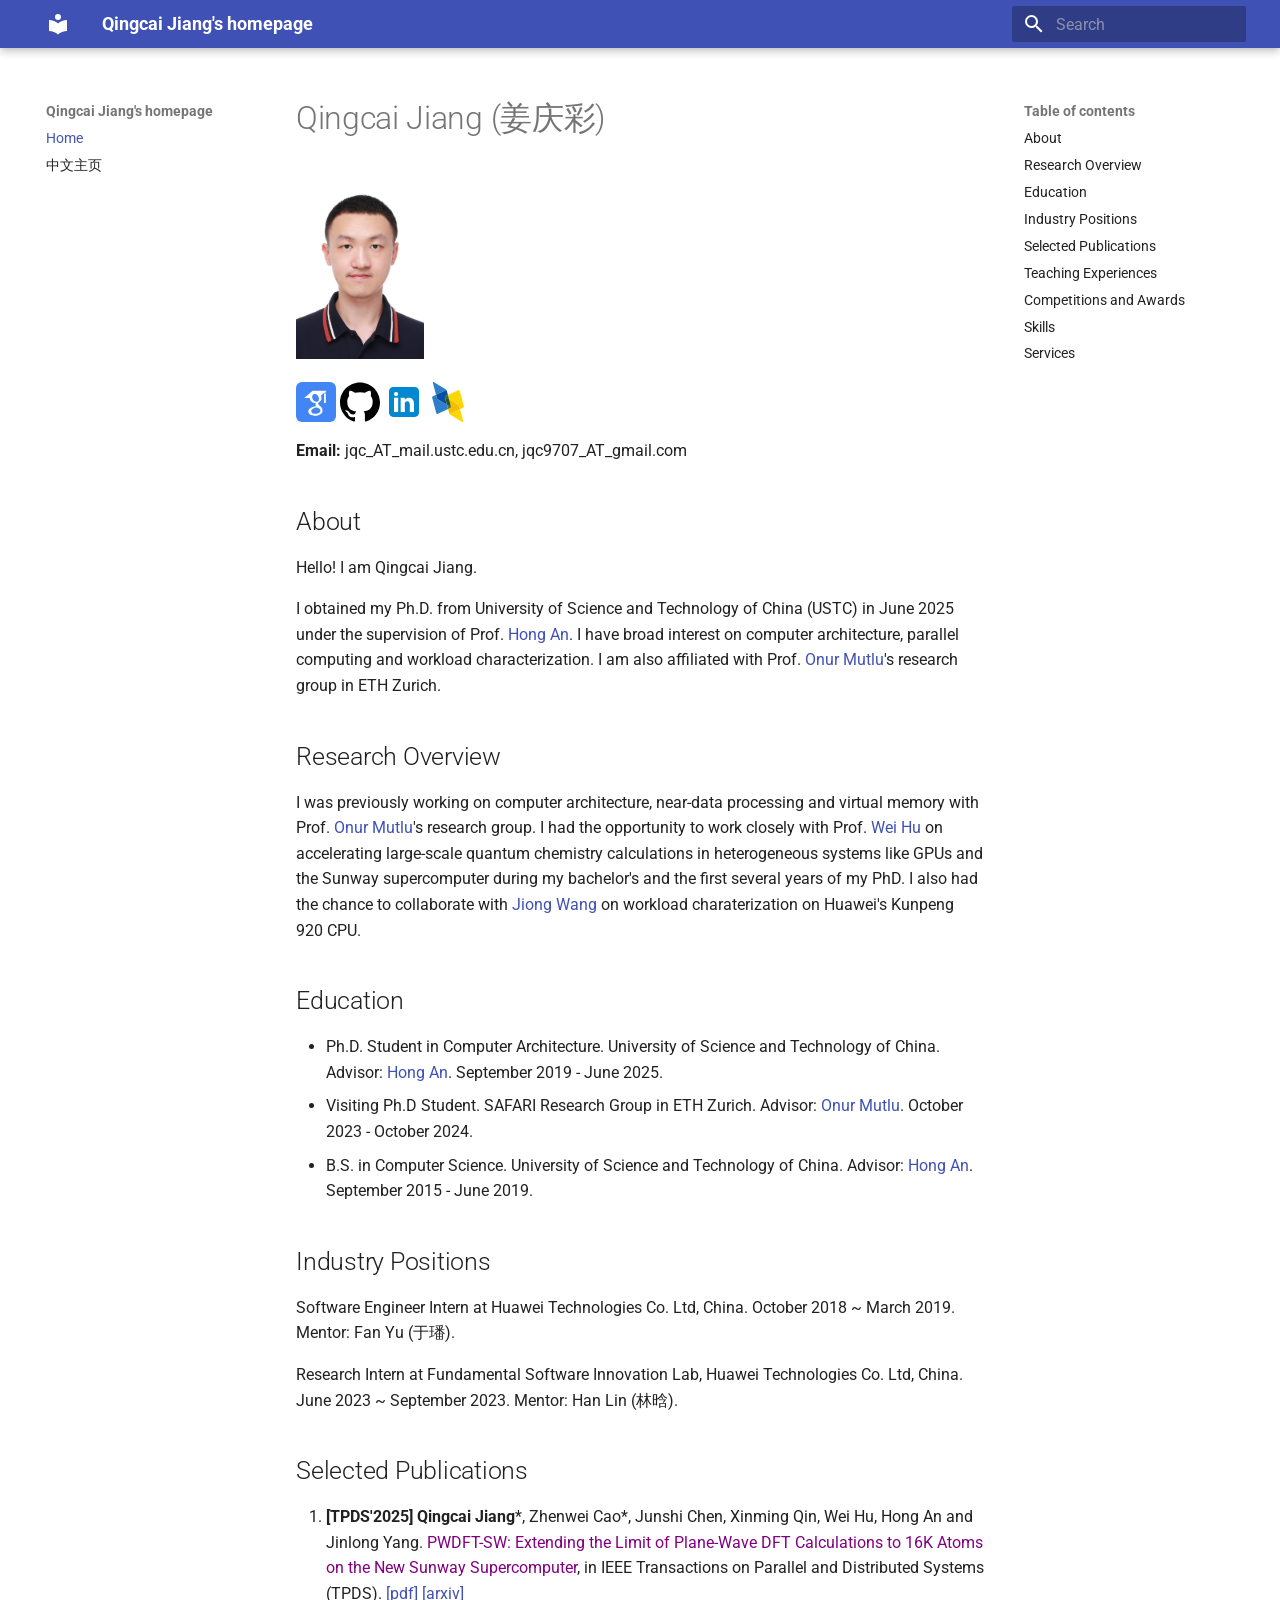
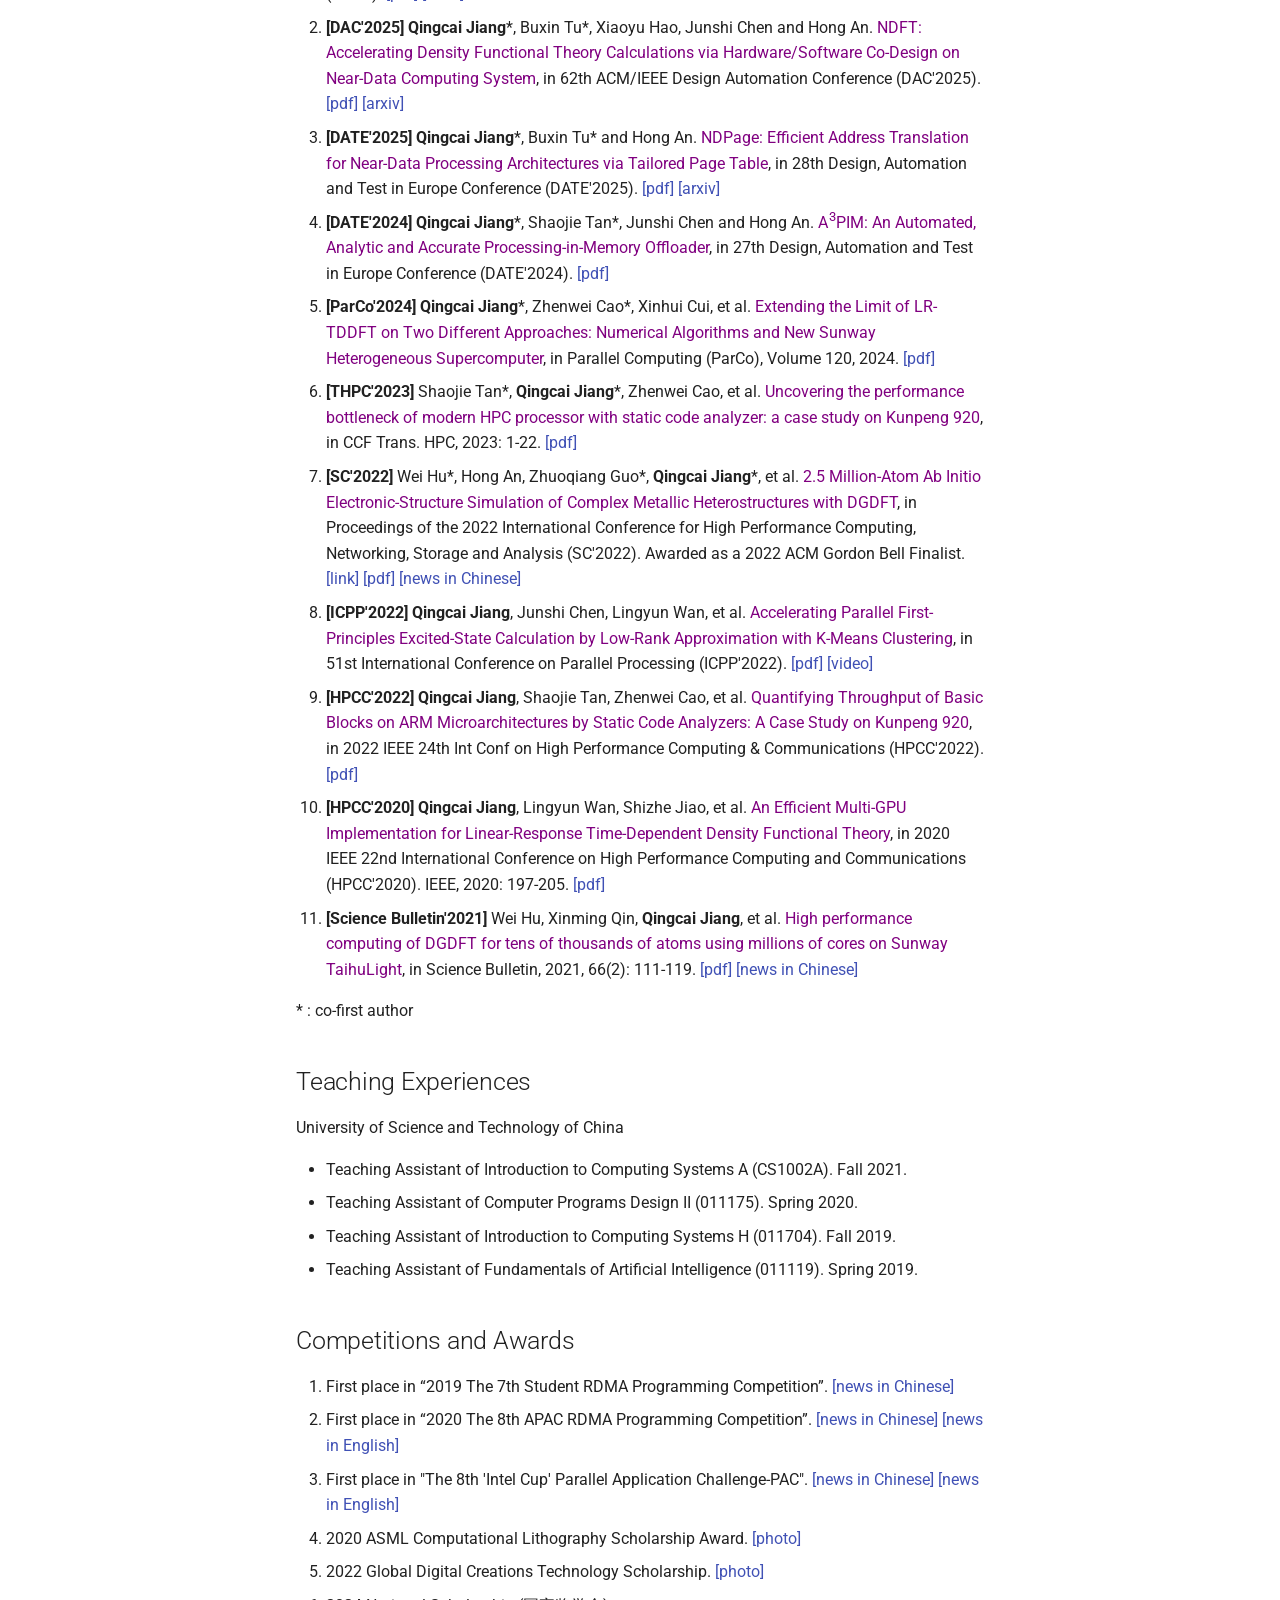
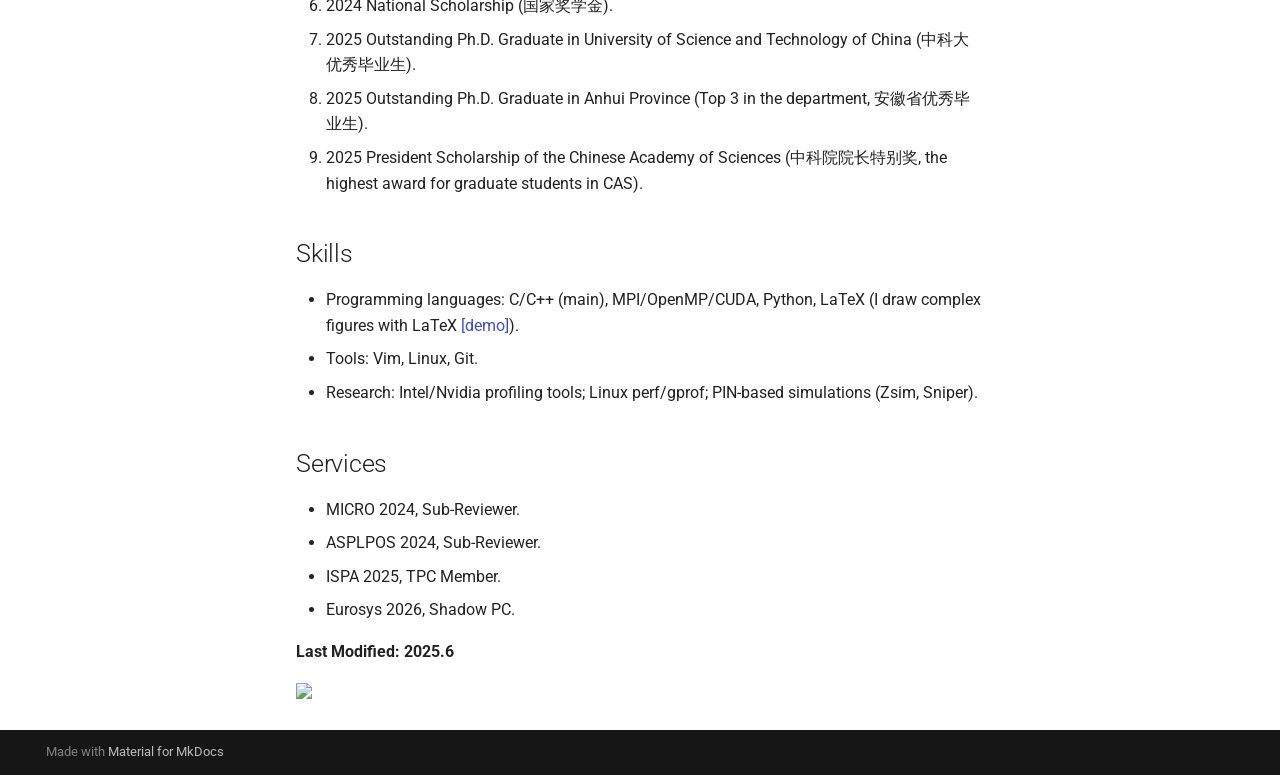
==== index.html @ ff504c70 "Deployed 3a6468c with MkDocs version: 1.6.1" ====
<!doctype html>
<html lang="en" class="no-js">
  <head>
    
      <meta charset="utf-8">
      <meta name="viewport" content="width=device-width,initial-scale=1">
      
      
        <meta name="author" content="Qingcai Jiang">
      
      
      
      
        <link rel="next" href="index_ch/">
      
      
      <link rel="icon" href="assets/images/favicon.png">
      <meta name="generator" content="mkdocs-1.6.1, mkdocs-material-9.6.11">
    
    
      
        <title>Qingcai Jiang's homepage</title>
      
    
    
      <link rel="stylesheet" href="assets/stylesheets/main.4af4bdda.min.css">
      
      


    
    
      
    
    
      
        
        
        <link rel="preconnect" href="https://fonts.gstatic.com" crossorigin>
        <link rel="stylesheet" href="https://fonts.googleapis.com/css?family=Roboto:300,300i,400,400i,700,700i%7CRoboto+Mono:400,400i,700,700i&display=fallback">
        <style>:root{--md-text-font:"Roboto";--md-code-font:"Roboto Mono"}</style>
      
    
    
      <link rel="stylesheet" href="styles/extra.css">
    
    <script>__md_scope=new URL(".",location),__md_hash=e=>[...e].reduce(((e,_)=>(e<<5)-e+_.charCodeAt(0)),0),__md_get=(e,_=localStorage,t=__md_scope)=>JSON.parse(_.getItem(t.pathname+"."+e)),__md_set=(e,_,t=localStorage,a=__md_scope)=>{try{t.setItem(a.pathname+"."+e,JSON.stringify(_))}catch(e){}}</script>
    
      

    
    
    
  </head>
  
  
    <body dir="ltr">
  
    
    <input class="md-toggle" data-md-toggle="drawer" type="checkbox" id="__drawer" autocomplete="off">
    <input class="md-toggle" data-md-toggle="search" type="checkbox" id="__search" autocomplete="off">
    <label class="md-overlay" for="__drawer"></label>
    <div data-md-component="skip">
      
        
        <a href="#qingcai-jiang" class="md-skip">
          Skip to content
        </a>
      
    </div>
    <div data-md-component="announce">
      
    </div>
    
    
      

  

<header class="md-header md-header--shadow" data-md-component="header">
  <nav class="md-header__inner md-grid" aria-label="Header">
    <a href="." title="Qingcai Jiang&#39;s homepage" class="md-header__button md-logo" aria-label="Qingcai Jiang's homepage" data-md-component="logo">
      
  
  <svg xmlns="http://www.w3.org/2000/svg" viewBox="0 0 24 24"><path d="M12 8a3 3 0 0 0 3-3 3 3 0 0 0-3-3 3 3 0 0 0-3 3 3 3 0 0 0 3 3m0 3.54C9.64 9.35 6.5 8 3 8v11c3.5 0 6.64 1.35 9 3.54 2.36-2.19 5.5-3.54 9-3.54V8c-3.5 0-6.64 1.35-9 3.54"/></svg>

    </a>
    <label class="md-header__button md-icon" for="__drawer">
      
      <svg xmlns="http://www.w3.org/2000/svg" viewBox="0 0 24 24"><path d="M3 6h18v2H3zm0 5h18v2H3zm0 5h18v2H3z"/></svg>
    </label>
    <div class="md-header__title" data-md-component="header-title">
      <div class="md-header__ellipsis">
        <div class="md-header__topic">
          <span class="md-ellipsis">
            Qingcai Jiang's homepage
          </span>
        </div>
        <div class="md-header__topic" data-md-component="header-topic">
          <span class="md-ellipsis">
            
              Home
            
          </span>
        </div>
      </div>
    </div>
    
    
      <script>var palette=__md_get("__palette");if(palette&&palette.color){if("(prefers-color-scheme)"===palette.color.media){var media=matchMedia("(prefers-color-scheme: light)"),input=document.querySelector(media.matches?"[data-md-color-media='(prefers-color-scheme: light)']":"[data-md-color-media='(prefers-color-scheme: dark)']");palette.color.media=input.getAttribute("data-md-color-media"),palette.color.scheme=input.getAttribute("data-md-color-scheme"),palette.color.primary=input.getAttribute("data-md-color-primary"),palette.color.accent=input.getAttribute("data-md-color-accent")}for(var[key,value]of Object.entries(palette.color))document.body.setAttribute("data-md-color-"+key,value)}</script>
    
    
    
      
      
        <label class="md-header__button md-icon" for="__search">
          
          <svg xmlns="http://www.w3.org/2000/svg" viewBox="0 0 24 24"><path d="M9.5 3A6.5 6.5 0 0 1 16 9.5c0 1.61-.59 3.09-1.56 4.23l.27.27h.79l5 5-1.5 1.5-5-5v-.79l-.27-.27A6.52 6.52 0 0 1 9.5 16 6.5 6.5 0 0 1 3 9.5 6.5 6.5 0 0 1 9.5 3m0 2C7 5 5 7 5 9.5S7 14 9.5 14 14 12 14 9.5 12 5 9.5 5"/></svg>
        </label>
        <div class="md-search" data-md-component="search" role="dialog">
  <label class="md-search__overlay" for="__search"></label>
  <div class="md-search__inner" role="search">
    <form class="md-search__form" name="search">
      <input type="text" class="md-search__input" name="query" aria-label="Search" placeholder="Search" autocapitalize="off" autocorrect="off" autocomplete="off" spellcheck="false" data-md-component="search-query" required>
      <label class="md-search__icon md-icon" for="__search">
        
        <svg xmlns="http://www.w3.org/2000/svg" viewBox="0 0 24 24"><path d="M9.5 3A6.5 6.5 0 0 1 16 9.5c0 1.61-.59 3.09-1.56 4.23l.27.27h.79l5 5-1.5 1.5-5-5v-.79l-.27-.27A6.52 6.52 0 0 1 9.5 16 6.5 6.5 0 0 1 3 9.5 6.5 6.5 0 0 1 9.5 3m0 2C7 5 5 7 5 9.5S7 14 9.5 14 14 12 14 9.5 12 5 9.5 5"/></svg>
        
        <svg xmlns="http://www.w3.org/2000/svg" viewBox="0 0 24 24"><path d="M20 11v2H8l5.5 5.5-1.42 1.42L4.16 12l7.92-7.92L13.5 5.5 8 11z"/></svg>
      </label>
      <nav class="md-search__options" aria-label="Search">
        
        <button type="reset" class="md-search__icon md-icon" title="Clear" aria-label="Clear" tabindex="-1">
          
          <svg xmlns="http://www.w3.org/2000/svg" viewBox="0 0 24 24"><path d="M19 6.41 17.59 5 12 10.59 6.41 5 5 6.41 10.59 12 5 17.59 6.41 19 12 13.41 17.59 19 19 17.59 13.41 12z"/></svg>
        </button>
      </nav>
      
    </form>
    <div class="md-search__output">
      <div class="md-search__scrollwrap" tabindex="0" data-md-scrollfix>
        <div class="md-search-result" data-md-component="search-result">
          <div class="md-search-result__meta">
            Initializing search
          </div>
          <ol class="md-search-result__list" role="presentation"></ol>
        </div>
      </div>
    </div>
  </div>
</div>
      
    
    
  </nav>
  
</header>
    
    <div class="md-container" data-md-component="container">
      
      
        
          
        
      
      <main class="md-main" data-md-component="main">
        <div class="md-main__inner md-grid">
          
            
              
              <div class="md-sidebar md-sidebar--primary" data-md-component="sidebar" data-md-type="navigation" >
                <div class="md-sidebar__scrollwrap">
                  <div class="md-sidebar__inner">
                    



<nav class="md-nav md-nav--primary" aria-label="Navigation" data-md-level="0">
  <label class="md-nav__title" for="__drawer">
    <a href="." title="Qingcai Jiang&#39;s homepage" class="md-nav__button md-logo" aria-label="Qingcai Jiang's homepage" data-md-component="logo">
      
  
  <svg xmlns="http://www.w3.org/2000/svg" viewBox="0 0 24 24"><path d="M12 8a3 3 0 0 0 3-3 3 3 0 0 0-3-3 3 3 0 0 0-3 3 3 3 0 0 0 3 3m0 3.54C9.64 9.35 6.5 8 3 8v11c3.5 0 6.64 1.35 9 3.54 2.36-2.19 5.5-3.54 9-3.54V8c-3.5 0-6.64 1.35-9 3.54"/></svg>

    </a>
    Qingcai Jiang's homepage
  </label>
  
  <ul class="md-nav__list" data-md-scrollfix>
    
      
      
  
  
    
  
  
  
    <li class="md-nav__item md-nav__item--active">
      
      <input class="md-nav__toggle md-toggle" type="checkbox" id="__toc">
      
      
        
      
      
        <label class="md-nav__link md-nav__link--active" for="__toc">
          
  
  
  <span class="md-ellipsis">
    Home
    
  </span>
  

          <span class="md-nav__icon md-icon"></span>
        </label>
      
      <a href="." class="md-nav__link md-nav__link--active">
        
  
  
  <span class="md-ellipsis">
    Home
    
  </span>
  

      </a>
      
        

<nav class="md-nav md-nav--secondary" aria-label="Table of contents">
  
  
  
    
  
  
    <label class="md-nav__title" for="__toc">
      <span class="md-nav__icon md-icon"></span>
      Table of contents
    </label>
    <ul class="md-nav__list" data-md-component="toc" data-md-scrollfix>
      
        <li class="md-nav__item">
  <a href="#about" class="md-nav__link">
    <span class="md-ellipsis">
      About
    </span>
  </a>
  
</li>
      
        <li class="md-nav__item">
  <a href="#research-overview" class="md-nav__link">
    <span class="md-ellipsis">
      Research Overview
    </span>
  </a>
  
</li>
      
        <li class="md-nav__item">
  <a href="#education" class="md-nav__link">
    <span class="md-ellipsis">
      Education
    </span>
  </a>
  
</li>
      
        <li class="md-nav__item">
  <a href="#industry-positions" class="md-nav__link">
    <span class="md-ellipsis">
      Industry Positions
    </span>
  </a>
  
</li>
      
        <li class="md-nav__item">
  <a href="#selected-publications" class="md-nav__link">
    <span class="md-ellipsis">
      Selected Publications
    </span>
  </a>
  
</li>
      
        <li class="md-nav__item">
  <a href="#teaching-experiences" class="md-nav__link">
    <span class="md-ellipsis">
      Teaching Experiences
    </span>
  </a>
  
</li>
      
        <li class="md-nav__item">
  <a href="#competitions-and-awards" class="md-nav__link">
    <span class="md-ellipsis">
      Competitions and Awards
    </span>
  </a>
  
</li>
      
        <li class="md-nav__item">
  <a href="#skills" class="md-nav__link">
    <span class="md-ellipsis">
      Skills
    </span>
  </a>
  
</li>
      
        <li class="md-nav__item">
  <a href="#services" class="md-nav__link">
    <span class="md-ellipsis">
      Services
    </span>
  </a>
  
</li>
      
    </ul>
  
</nav>
      
    </li>
  

    
      
      
  
  
  
  
    <li class="md-nav__item">
      <a href="index_ch/" class="md-nav__link">
        
  
  
  <span class="md-ellipsis">
    中文主页
    
  </span>
  

      </a>
    </li>
  

    
  </ul>
</nav>
                  </div>
                </div>
              </div>
            
            
              
              <div class="md-sidebar md-sidebar--secondary" data-md-component="sidebar" data-md-type="toc" >
                <div class="md-sidebar__scrollwrap">
                  <div class="md-sidebar__inner">
                    

<nav class="md-nav md-nav--secondary" aria-label="Table of contents">
  
  
  
    
  
  
    <label class="md-nav__title" for="__toc">
      <span class="md-nav__icon md-icon"></span>
      Table of contents
    </label>
    <ul class="md-nav__list" data-md-component="toc" data-md-scrollfix>
      
        <li class="md-nav__item">
  <a href="#about" class="md-nav__link">
    <span class="md-ellipsis">
      About
    </span>
  </a>
  
</li>
      
        <li class="md-nav__item">
  <a href="#research-overview" class="md-nav__link">
    <span class="md-ellipsis">
      Research Overview
    </span>
  </a>
  
</li>
      
        <li class="md-nav__item">
  <a href="#education" class="md-nav__link">
    <span class="md-ellipsis">
      Education
    </span>
  </a>
  
</li>
      
        <li class="md-nav__item">
  <a href="#industry-positions" class="md-nav__link">
    <span class="md-ellipsis">
      Industry Positions
    </span>
  </a>
  
</li>
      
        <li class="md-nav__item">
  <a href="#selected-publications" class="md-nav__link">
    <span class="md-ellipsis">
      Selected Publications
    </span>
  </a>
  
</li>
      
        <li class="md-nav__item">
  <a href="#teaching-experiences" class="md-nav__link">
    <span class="md-ellipsis">
      Teaching Experiences
    </span>
  </a>
  
</li>
      
        <li class="md-nav__item">
  <a href="#competitions-and-awards" class="md-nav__link">
    <span class="md-ellipsis">
      Competitions and Awards
    </span>
  </a>
  
</li>
      
        <li class="md-nav__item">
  <a href="#skills" class="md-nav__link">
    <span class="md-ellipsis">
      Skills
    </span>
  </a>
  
</li>
      
        <li class="md-nav__item">
  <a href="#services" class="md-nav__link">
    <span class="md-ellipsis">
      Services
    </span>
  </a>
  
</li>
      
    </ul>
  
</nav>
                  </div>
                </div>
              </div>
            
          
          
            <div class="md-content" data-md-component="content">
              <article class="md-content__inner md-typeset">
                
                  



<h1 id="qingcai-jiang">Qingcai Jiang (姜庆彩)</h1>
<p><img src="picture\jqc.jpg" alt="jqc" style="zoom:5%;" /></p>
<p><a href="https://scholar.google.com/citations?user=OaiS4pMAAAAJ" target="blank"><img align="center" src="picture\googlescholar.svg" alt="" height="30" width="40"/></a> <a href="https://github.com/qcjiang" target="blank"><img align="center" src="picture\github.svg" alt="" height="30" width="40" /></a> <a href="https://www.linkedin.com/in/%E5%BA%86%E5%BD%A9-%E5%A7%9C-77a9b0172/" target="blank"><img align="center" src="picture\linkedin.svg" alt="" height="30" width="40"/></a> <a href="https://dblp.org/pid/262/1511.html" target="blank"><img align="center" src="picture\dblp.svg" alt="" height="30" width="40"/></a></p>
<p><strong>Email:</strong> jqc_AT_mail.ustc.edu.cn, jqc9707_AT_gmail.com</p>
<h2 id="about">About</h2>
<p>Hello! I am Qingcai Jiang.</p>
<p>I obtained my Ph.D. from University of Science and Technology of China (USTC) in June 2025 under the supervision of Prof. <a href="https://cs.ustc.edu.cn/2020/0426/c23235a460072/page.htm" target="blank">Hong An</a>.
I have broad interest on computer architecture, parallel computing and workload characterization. 
I am also affiliated with Prof. <a href="https://people.inf.ethz.ch/omutlu/" target="blank">Onur Mutlu</a>'s research group in ETH Zurich.</p>
<h2 id="research-overview">Research Overview</h2>
<p>I was previously working on computer architecture, near-data processing and virtual memory with Prof. <a href="https://people.inf.ethz.ch/omutlu/" target="blank">Onur Mutlu</a>'s research group.
I had the opportunity to work closely with Prof. <a href="https://scholar.google.com/citations?user=t8Ncyb4AAAAJ&hl=en" target="blank">Wei Hu</a> on accelerating large-scale quantum chemistry calculations in heterogeneous systems like GPUs and the Sunway supercomputer during my bachelor's and the first several years of my PhD. 
I also had the chance to collaborate with <a href="https://www.linkedin.com/in/wang-jiong-01a78b23" target="blank">Jiong Wang</a> on workload charaterization on Huawei's Kunpeng 920 CPU.</p>
<h2 id="education">Education</h2>
<ul>
<li>Ph.D. Student in Computer Architecture. University of Science and Technology of China.  Advisor: <a href="https://cs.ustc.edu.cn/2020/0426/c23235a460072/page.htm" target="blank">Hong An</a>. September 2019 - June 2025.</li>
<li>Visiting Ph.D Student. SAFARI Research Group in ETH Zurich. Advisor: <a href="https://people.inf.ethz.ch/omutlu/" target="blank">Onur Mutlu</a>. October 2023 - October 2024.</li>
<li>B.S. in Computer Science. University of Science and Technology of China. Advisor: <a href="https://cs.ustc.edu.cn/2020/0426/c23235a460072/page.htm" target="blank">Hong An</a>. September 2015 - June 2019.</li>
</ul>
<h2 id="industry-positions">Industry Positions</h2>
<p>Software Engineer Intern at Huawei Technologies Co. Ltd, China. October 2018 ~ March 2019. Mentor: Fan Yu (于璠).</p>
<p>Research Intern at Fundamental Software Innovation Lab, Huawei Technologies Co. Ltd, China. June 2023 ~ September 2023. Mentor: Han Lin (林晗). </p>
<h2 id="selected-publications">Selected Publications</h2>
<ol>
<li><strong>[TPDS'2025]</strong> <strong>Qingcai Jiang</strong>*, Zhenwei Cao*, Junshi Chen, Xinming Qin, Wei Hu, Hong An and Jinlong Yang. <font color="Purple">PWDFT-SW: Extending the Limit of Plane-Wave DFT Calculations to 16K Atoms on the New Sunway Supercomputer</font>, in IEEE Transactions on Parallel and Distributed Systems (TPDS). <a href="pdf/pwdftsw-tpds2025.pdf" target="blank">[pdf]</a> <a href="http://arxiv.org/abs/2406.10765" target="blank">[arxiv]</a></li>
<li><strong>[DAC'2025]</strong> <strong>Qingcai Jiang</strong>*, Buxin Tu*, Xiaoyu Hao, Junshi Chen and Hong An. <font color="Purple">NDFT: Accelerating Density Functional Theory Calculations via Hardware/Software Co-Design on Near-Data Computing System</font>, in 62th ACM/IEEE Design Automation Conference (DAC'2025). <a href="pdf/ndft_dac2025.pdf" target="blank">[pdf]</a> <a href="https://arxiv.org/abs/2504.03451" target="blank">[arxiv]</a></li>
<li><strong>[DATE'2025]</strong> <strong>Qingcai Jiang</strong>*, Buxin Tu* and Hong An. <font color="Purple">NDPage: Efficient Address Translation for Near-Data Processing Architectures via Tailored Page Table</font>, in 28th Design, Automation and Test in Europe Conference (DATE'2025). <a href="pdf/ndpage_date2025.pdf" target="blank">[pdf]</a> <a href="https://arxiv.org/abs/2502.14220" target="blank">[arxiv]</a></li>
<li><strong>[DATE'2024]</strong> <strong>Qingcai Jiang</strong>*, Shaojie Tan*, Junshi Chen and Hong An. <font color="Purple">A<sup>3</sup>PIM: An Automated, Analytic and Accurate Processing-in-Memory Offloader</font>, in 27th Design, Automation and Test in Europe Conference (DATE'2024). <a href="pdf/a3pim_date2024.pdf" target="blank">[pdf]</a></li>
<li><strong>[ParCo'2024]</strong> <strong>Qingcai Jiang</strong>*, Zhenwei Cao*, Xinhui Cui, et al. <font color="Purple">Extending the Limit of LR-TDDFT on Two Different Approaches: Numerical Algorithms and New Sunway Heterogeneous Supercomputer</font>, in Parallel Computing (ParCo), Volume 120, 2024. <a href="pdf/lrtddft_parco2024.pdf" target="blank">[pdf]</a></li>
<li><strong>[THPC'2023]</strong> Shaojie Tan*, <strong>Qingcai Jiang</strong>*, Zhenwei Cao,  et al. <font color="Purple">Uncovering the performance bottleneck of modern HPC processor with static code analyzer: a case study on Kunpeng 920</font>, in CCF Trans. HPC, 2023: 1-22. <a href="pdf/static_code_analyzer_thpc2023.pdf" target="blank">[pdf] </a></li>
<li><strong>[SC'2022]</strong> Wei Hu*, Hong An, Zhuoqiang Guo*, <strong>Qingcai Jiang</strong>*, et al. <font color="Purple">2.5 Million-Atom Ab Initio Electronic-Structure Simulation of Complex Metallic Heterostructures with DGDFT</font>, in Proceedings of the 2022 International Conference for High Performance Computing, Networking, Storage and Analysis (SC'2022). Awarded as a 2022 ACM Gordon Bell Finalist. <a href="https://sc22.supercomputing.org/presentation/?id=gb105&sess=sess191" target="blank">[link]</a> <a href="pdf/dgdft_sc2022.pdf" target="blank">[pdf]</a> <a href="http://news.ustc.edu.cn/info/1055/81128.htm" target="blank">[news in Chinese]</a> </li>
<li><strong>[ICPP'2022]</strong> <strong>Qingcai Jiang</strong>, Junshi Chen, Lingyun Wan, et al.  <font color="Purple">Accelerating Parallel First-Principles Excited-State Calculation by Low-Rank Approximation with K-Means Clustering</font>, in 51st International Conference on Parallel Processing (ICPP'2022). <a href="pdf/lrtddft_isdf_icpp2022.pdf" target="blank">[pdf]</a> <a href="https://www.youtube.com/watch?v=fjSMj3iBNpU&list=PLv0Xcy0uv4R9EnuG01ZC8Ega5oydARAmT&index=3&ab_channel=ICPP2022" target="blank">[video]</a></li>
<li><strong>[HPCC'2022]</strong> <strong>Qingcai Jiang</strong>, Shaojie Tan, Zhenwei Cao, et al. <font color="Purple">Quantifying Throughput of Basic Blocks on ARM Microarchitectures by Static Code Analyzers: A Case Study on Kunpeng 920</font>, in 2022 IEEE 24th Int Conf on High Performance Computing &amp; Communications (HPCC'2022). <a href="pdf/static_code_analyzer_hpcc2022.pdf" target="blank">[pdf]</a></li>
<li><strong>[HPCC'2020]</strong> <strong>Qingcai Jiang</strong>, Lingyun Wan, Shizhe Jiao, et al. <font color="Purple">An Efficient Multi-GPU Implementation for Linear-Response Time-Dependent Density Functional Theory</font>, in 2020 IEEE 22nd International Conference on High Performance Computing and Communications (HPCC'2020). IEEE, 2020: 197-205. <a href="pdf/lrtddft_gpu_hpcc2020.pdf" target="blank">[pdf]</a></li>
<li><strong>[Science Bulletin'2021]</strong> Wei Hu, Xinming Qin, <strong>Qingcai Jiang</strong>, et al. <font color="Purple">High performance computing of DGDFT for tens of thousands of atoms using millions of cores on Sunway TaihuLight</font>, in Science Bulletin, 2021, 66(2): 111-119. <a href="pdf/dgdft_sunway_scibull2020.pdf" target="blank">[pdf] </a><a href="http://news.ustc.edu.cn/info/1048/72462.htm" target="blank">[news in Chinese]</a> </li>
</ol>
<p>* : co-first author</p>
<h2 id="teaching-experiences">Teaching Experiences</h2>
<p>University of Science and Technology of China</p>
<ul>
<li>Teaching Assistant of Introduction to Computing Systems A (CS1002A). Fall 2021.</li>
<li>Teaching Assistant of Computer Programs Design II (011175). Spring 2020.</li>
<li>Teaching Assistant of Introduction to Computing Systems H (011704). Fall 2019.</li>
<li>Teaching Assistant of Fundamentals of Artificial Intelligence (011119). Spring 2019.</li>
</ul>
<h2 id="competitions-and-awards">Competitions and Awards</h2>
<ol>
<li>First place in “2019 The 7th Student RDMA Programming Competition”. <a href="http://news.ustc.edu.cn/info/1055/49558.htm" target="blank">[news in Chinese]</a>  </li>
<li>First place in “2020 The 8th APAC RDMA Programming Competition”. <a href="http://news.ustc.edu.cn/info/1047/73404.htm" target="blank">[news in Chinese]</a> <a href="http://en.ustc.edu.cn/info/1007/3145.htm" target="blank">[news in English]</a> </li>
<li>First place in "The 8th 'Intel Cup' Parallel Application Challenge-PAC". <a href="http://news.ustc.edu.cn/info/1055/73007.htm" target="blank">[news in Chinese]</a> <a href="http://en.ustc.edu.cn/info/1007/3073.htm" target="blank">[news in English]</a> </li>
<li>2020 ASML Computational Lithography Scholarship Award.  <a href="picture/asml_scholarship.jpg" target="blank">[photo]</a></li>
<li>2022 Global Digital Creations Technology Scholarship. <a href="picture/gdc_scholarship.jpg" target="blank">[photo]</a></li>
<li>2024 National Scholarship (国家奖学金). </li>
<li>2025 Outstanding Ph.D. Graduate in University of Science and Technology of China (中科大优秀毕业生).</li>
<li>2025 Outstanding Ph.D. Graduate in Anhui Province (Top 3 in the department, 安徽省优秀毕业生).</li>
<li>2025 President Scholarship of the Chinese Academy of Sciences (中科院院长特别奖, the highest award for graduate students in CAS).</li>
</ol>
<h2 id="skills">Skills</h2>
<ul>
<li>Programming languages: C/C++ (main), MPI/OpenMP/CUDA, Python, LaTeX (I draw complex figures with LaTeX <a href="pdf/dgdft_main_demo.pdf" target="blank">[demo]</a>).</li>
<li>Tools: Vim, Linux, Git.</li>
<li>Research: Intel/Nvidia profiling tools; Linux perf/gprof; PIN-based simulations (Zsim, Sniper).</li>
</ul>
<h2 id="services">Services</h2>
<ul>
<li>MICRO 2024, Sub-Reviewer.</li>
<li>ASPLPOS 2024, Sub-Reviewer.</li>
<li>ISPA 2025, TPC Member.</li>
<li>Eurosys 2026, Shadow PC.</li>
</ul>
<p><strong>Last Modified: 2025.6</strong></p>
<p><a href="https://clustrmaps.com/site/1busi" title="Visit tracker"><img src="//clustrmaps.com/map_v2.png?cl=ffffff&w=500&t=tt&d=OrKXBibw9JKx5ne61yWGU7veIWXWXXi2a9KyHirJiUU" /></a></p>












                
              </article>
            </div>
          
          
<script>var target=document.getElementById(location.hash.slice(1));target&&target.name&&(target.checked=target.name.startsWith("__tabbed_"))</script>
        </div>
        
      </main>
      
        <footer class="md-footer">
  
  <div class="md-footer-meta md-typeset">
    <div class="md-footer-meta__inner md-grid">
      <div class="md-copyright">
  
  
    Made with
    <a href="https://squidfunk.github.io/mkdocs-material/" target="_blank" rel="noopener">
      Material for MkDocs
    </a>
  
</div>
      
    </div>
  </div>
</footer>
      
    </div>
    <div class="md-dialog" data-md-component="dialog">
      <div class="md-dialog__inner md-typeset"></div>
    </div>
    
    
    
      
      <script id="__config" type="application/json">{"base": ".", "features": [], "search": "assets/javascripts/workers/search.f8cc74c7.min.js", "tags": null, "translations": {"clipboard.copied": "Copied to clipboard", "clipboard.copy": "Copy to clipboard", "search.result.more.one": "1 more on this page", "search.result.more.other": "# more on this page", "search.result.none": "No matching documents", "search.result.one": "1 matching document", "search.result.other": "# matching documents", "search.result.placeholder": "Type to start searching", "search.result.term.missing": "Missing", "select.version": "Select version"}, "version": null}</script>
    
    
      <script src="assets/javascripts/bundle.c8b220af.min.js"></script>
      
    
  </body>
</html>
---- assets/stylesheets/main.4af4bdda.min.css ----
@charset "UTF-8";html{-webkit-text-size-adjust:none;-moz-text-size-adjust:none;text-size-adjust:none;box-sizing:border-box}*,:after,:before{box-sizing:inherit}@media (prefers-reduced-motion){*,:after,:before{transition:none!important}}body{margin:0}a,button,input,label{-webkit-tap-highlight-color:transparent}a{color:inherit;text-decoration:none}hr{border:0;box-sizing:initial;display:block;height:.05rem;overflow:visible;padding:0}small{font-size:80%}sub,sup{line-height:1em}img{border-style:none}table{border-collapse:initial;border-spacing:0}td,th{font-weight:400;vertical-align:top}button{background:#0000;border:0;font-family:inherit;font-size:inherit;margin:0;padding:0}input{border:0;outline:none}:root{--md-primary-fg-color:#4051b5;--md-primary-fg-color--light:#5d6cc0;--md-primary-fg-color--dark:#303fa1;--md-primary-bg-color:#fff;--md-primary-bg-color--light:#ffffffb3;--md-accent-fg-color:#526cfe;--md-accent-fg-color--transparent:#526cfe1a;--md-accent-bg-color:#fff;--md-accent-bg-color--light:#ffffffb3}[data-md-color-scheme=default]{color-scheme:light}[data-md-color-scheme=default] img[src$="#gh-dark-mode-only"],[data-md-color-scheme=default] img[src$="#only-dark"]{display:none}:root,[data-md-color-scheme=default]{--md-hue:225deg;--md-default-fg-color:#000000de;--md-default-fg-color--light:#0000008a;--md-default-fg-color--lighter:#00000052;--md-default-fg-color--lightest:#00000012;--md-default-bg-color:#fff;--md-default-bg-color--light:#ffffffb3;--md-default-bg-color--lighter:#ffffff4d;--md-default-bg-color--lightest:#ffffff1f;--md-code-fg-color:#36464e;--md-code-bg-color:#f5f5f5;--md-code-hl-color:#4287ff;--md-code-hl-color--light:#4287ff1a;--md-code-hl-number-color:#d52a2a;--md-code-hl-special-color:#db1457;--md-code-hl-function-color:#a846b9;--md-code-hl-constant-color:#6e59d9;--md-code-hl-keyword-color:#3f6ec6;--md-code-hl-string-color:#1c7d4d;--md-code-hl-name-color:var(--md-code-fg-color);--md-code-hl-operator-color:var(--md-default-fg-color--light);--md-code-hl-punctuation-color:var(--md-default-fg-color--light);--md-code-hl-comment-color:var(--md-default-fg-color--light);--md-code-hl-generic-color:var(--md-default-fg-color--light);--md-code-hl-variable-color:var(--md-default-fg-color--light);--md-typeset-color:var(--md-default-fg-color);--md-typeset-a-color:var(--md-primary-fg-color);--md-typeset-del-color:#f5503d26;--md-typeset-ins-color:#0bd57026;--md-typeset-kbd-color:#fafafa;--md-typeset-kbd-accent-color:#fff;--md-typeset-kbd-border-color:#b8b8b8;--md-typeset-mark-color:#ffff0080;--md-typeset-table-color:#0000001f;--md-typeset-table-color--light:rgba(0,0,0,.035);--md-admonition-fg-color:var(--md-default-fg-color);--md-admonition-bg-color:var(--md-default-bg-color);--md-warning-fg-color:#000000de;--md-warning-bg-color:#ff9;--md-footer-fg-color:#fff;--md-footer-fg-color--light:#ffffffb3;--md-footer-fg-color--lighter:#ffffff73;--md-footer-bg-color:#000000de;--md-footer-bg-color--dark:#00000052;--md-shadow-z1:0 0.2rem 0.5rem #0000000d,0 0 0.05rem #0000001a;--md-shadow-z2:0 0.2rem 0.5rem #0000001a,0 0 0.05rem #00000040;--md-shadow-z3:0 0.2rem 0.5rem #0003,0 0 0.05rem #00000059}.md-icon svg{fill:currentcolor;display:block;height:1.2rem;width:1.2rem}body{-webkit-font-smoothing:antialiased;-moz-osx-font-smoothing:grayscale;--md-text-font-family:var(--md-text-font,_),-apple-system,BlinkMacSystemFont,Helvetica,Arial,sans-serif;--md-code-font-family:var(--md-code-font,_),SFMono-Regular,Consolas,Menlo,monospace}aside,body,input{font-feature-settings:"kern","liga";color:var(--md-typeset-color);font-family:var(--md-text-font-family)}code,kbd,pre{font-feature-settings:"kern";font-family:var(--md-code-font-family)}:root{--md-typeset-table-sort-icon:url('data:image/svg+xml;charset=utf-8,<svg xmlns="http://www.w3.org/2000/svg" viewBox="0 0 24 24"><path d="m18 21-4-4h3V7h-3l4-4 4 4h-3v10h3M2 19v-2h10v2M2 13v-2h7v2M2 7V5h4v2z"/></svg>');--md-typeset-table-sort-icon--asc:url('data:image/svg+xml;charset=utf-8,<svg xmlns="http://www.w3.org/2000/svg" viewBox="0 0 24 24"><path d="M19 17h3l-4 4-4-4h3V3h2M2 17h10v2H2M6 5v2H2V5m0 6h7v2H2z"/></svg>');--md-typeset-table-sort-icon--desc:url('data:image/svg+xml;charset=utf-8,<svg xmlns="http://www.w3.org/2000/svg" viewBox="0 0 24 24"><path d="M19 7h3l-4-4-4 4h3v14h2M2 17h10v2H2M6 5v2H2V5m0 6h7v2H2z"/></svg>')}.md-typeset{-webkit-print-color-adjust:exact;color-adjust:exact;font-size:.8rem;line-height:1.6;overflow-wrap:break-word}@media print{.md-typeset{font-size:.68rem}}.md-typeset blockquote,.md-typeset dl,.md-typeset figure,.md-typeset ol,.md-typeset pre,.md-typeset ul{margin-bottom:1em;margin-top:1em}.md-typeset h1{color:var(--md-default-fg-color--light);font-size:2em;line-height:1.3;margin:0 0 1.25em}.md-typeset h1,.md-typeset h2{font-weight:300;letter-spacing:-.01em}.md-typeset h2{font-size:1.5625em;line-height:1.4;margin:1.6em 0 .64em}.md-typeset h3{font-size:1.25em;font-weight:400;letter-spacing:-.01em;line-height:1.5;margin:1.6em 0 .8em}.md-typeset h2+h3{margin-top:.8em}.md-typeset h4{font-weight:700;letter-spacing:-.01em;margin:1em 0}.md-typeset h5,.md-typeset h6{color:var(--md-default-fg-color--light);font-size:.8em;font-weight:700;letter-spacing:-.01em;margin:1.25em 0}.md-typeset h5{text-transform:uppercase}.md-typeset h5 code{text-transform:none}.md-typeset hr{border-bottom:.05rem solid var(--md-default-fg-color--lightest);display:flow-root;margin:1.5em 0}.md-typeset a{color:var(--md-typeset-a-color);word-break:break-word}.md-typeset a,.md-typeset a:before{transition:color 125ms}.md-typeset a:focus,.md-typeset a:hover{color:var(--md-accent-fg-color)}.md-typeset a:focus code,.md-typeset a:hover code{background-color:var(--md-accent-fg-color--transparent)}.md-typeset a code{color:currentcolor;transition:background-color 125ms}.md-typeset a.focus-visible{outline-color:var(--md-accent-fg-color);outline-offset:.2rem}.md-typeset code,.md-typeset kbd,.md-typeset pre{color:var(--md-code-fg-color);direction:ltr;font-variant-ligatures:none}@media print{.md-typeset code,.md-typeset kbd,.md-typeset pre{white-space:pre-wrap}}.md-typeset code{background-color:var(--md-code-bg-color);border-radius:.1rem;-webkit-box-decoration-break:clone;box-decoration-break:clone;font-size:.85em;padding:0 .2941176471em;word-break:break-word}.md-typeset code:not(.focus-visible){-webkit-tap-highlight-color:transparent;outline:none}.md-typeset pre{display:flow-root;line-height:1.4;position:relative}.md-typeset pre>code{-webkit-box-decoration-break:slice;box-decoration-break:slice;box-shadow:none;display:block;margin:0;outline-color:var(--md-accent-fg-color);overflow:auto;padding:.7720588235em 1.1764705882em;scrollbar-color:var(--md-default-fg-color--lighter) #0000;scrollbar-width:thin;touch-action:auto;word-break:normal}.md-typeset pre>code:hover{scrollbar-color:var(--md-accent-fg-color) #0000}.md-typeset pre>code::-webkit-scrollbar{height:.2rem;width:.2rem}.md-typeset pre>code::-webkit-scrollbar-thumb{background-color:var(--md-default-fg-color--lighter)}.md-typeset pre>code::-webkit-scrollbar-thumb:hover{background-color:var(--md-accent-fg-color)}.md-typeset kbd{background-color:var(--md-typeset-kbd-color);border-radius:.1rem;box-shadow:0 .1rem 0 .05rem var(--md-typeset-kbd-border-color),0 .1rem 0 var(--md-typeset-kbd-border-color),0 -.1rem .2rem var(--md-typeset-kbd-accent-color) inset;color:var(--md-default-fg-color);display:inline-block;font-size:.75em;padding:0 .6666666667em;vertical-align:text-top;word-break:break-word}.md-typeset mark{background-color:var(--md-typeset-mark-color);-webkit-box-decoration-break:clone;box-decoration-break:clone;color:inherit;word-break:break-word}.md-typeset abbr{border-bottom:.05rem dotted var(--md-default-fg-color--light);cursor:help;text-decoration:none}.md-typeset small{opacity:.75}[dir=ltr] .md-typeset sub,[dir=ltr] .md-typeset sup{margin-left:.078125em}[dir=rtl] .md-typeset sub,[dir=rtl] .md-typeset sup{margin-right:.078125em}[dir=ltr] .md-typeset blockquote{padding-left:.6rem}[dir=rtl] .md-typeset blockquote{padding-right:.6rem}[dir=ltr] .md-typeset blockquote{border-left:.2rem solid var(--md-default-fg-color--lighter)}[dir=rtl] .md-typeset blockquote{border-right:.2rem solid var(--md-default-fg-color--lighter)}.md-typeset blockquote{color:var(--md-default-fg-color--light);margin-left:0;margin-right:0}.md-typeset ul{list-style-type:disc}.md-typeset ul[type]{list-style-type:revert-layer}[dir=ltr] .md-typeset ol,[dir=ltr] .md-typeset ul{margin-left:.625em}[dir=rtl] .md-typeset ol,[dir=rtl] .md-typeset ul{margin-right:.625em}.md-typeset ol,.md-typeset ul{padding:0}.md-typeset ol:not([hidden]),.md-typeset ul:not([hidden]){display:flow-root}.md-typeset ol ol,.md-typeset ul ol{list-style-type:lower-alpha}.md-typeset ol ol ol,.md-typeset ul ol ol{list-style-type:lower-roman}.md-typeset ol ol ol ol,.md-typeset ul ol ol ol{list-style-type:upper-alpha}.md-typeset ol ol ol ol ol,.md-typeset ul ol ol ol ol{list-style-type:upper-roman}.md-typeset ol[type],.md-typeset ul[type]{list-style-type:revert-layer}[dir=ltr] .md-typeset ol li,[dir=ltr] .md-typeset ul li{margin-left:1.25em}[dir=rtl] .md-typeset ol li,[dir=rtl] .md-typeset ul li{margin-right:1.25em}.md-typeset ol li,.md-typeset ul li{margin-bottom:.5em}.md-typeset ol li blockquote,.md-typeset ol li p,.md-typeset ul li blockquote,.md-typeset ul li p{margin:.5em 0}.md-typeset ol li:last-child,.md-typeset ul li:last-child{margin-bottom:0}[dir=ltr] .md-typeset ol li ol,[dir=ltr] .md-typeset ol li ul,[dir=ltr] .md-typeset ul li ol,[dir=ltr] .md-typeset ul li ul{margin-left:.625em}[dir=rtl] .md-typeset ol li ol,[dir=rtl] .md-typeset ol li ul,[dir=rtl] .md-typeset ul li ol,[dir=rtl] .md-typeset ul li ul{margin-right:.625em}.md-typeset ol li ol,.md-typeset ol li ul,.md-typeset ul li ol,.md-typeset ul li ul{margin-bottom:.5em;margin-top:.5em}[dir=ltr] .md-typeset dd{margin-left:1.875em}[dir=rtl] .md-typeset dd{margin-right:1.875em}.md-typeset dd{margin-bottom:1.5em;margin-top:1em}.md-typeset img,.md-typeset svg,.md-typeset video{height:auto;max-width:100%}.md-typeset img[align=left]{margin:1em 1em 1em 0}.md-typeset img[align=right]{margin:1em 0 1em 1em}.md-typeset img[align]:only-child{margin-top:0}.md-typeset figure{display:flow-root;margin:1em auto;max-width:100%;text-align:center;width:-moz-fit-content;width:fit-content}.md-typeset figure img{display:block;margin:0 auto}.md-typeset figcaption{font-style:italic;margin:1em auto;max-width:24rem}.md-typeset iframe{max-width:100%}.md-typeset table:not([class]){background-color:var(--md-default-bg-color);border:.05rem solid var(--md-typeset-table-color);border-radius:.1rem;display:inline-block;font-size:.64rem;max-width:100%;overflow:auto;touch-action:auto}@media print{.md-typeset table:not([class]){display:table}}.md-typeset table:not([class])+*{margin-top:1.5em}.md-typeset table:not([class]) td>:first-child,.md-typeset table:not([class]) th>:first-child{margin-top:0}.md-typeset table:not([class]) td>:last-child,.md-typeset table:not([class]) th>:last-child{margin-bottom:0}.md-typeset table:not([class]) td:not([align]),.md-typeset table:not([class]) th:not([align]){text-align:left}[dir=rtl] .md-typeset table:not([class]) td:not([align]),[dir=rtl] .md-typeset table:not([class]) th:not([align]){text-align:right}.md-typeset table:not([class]) th{font-weight:700;min-width:5rem;padding:.9375em 1.25em;vertical-align:top}.md-typeset table:not([class]) td{border-top:.05rem solid var(--md-typeset-table-color);padding:.9375em 1.25em;vertical-align:top}.md-typeset table:not([class]) tbody tr{transition:background-color 125ms}.md-typeset table:not([class]) tbody tr:hover{background-color:var(--md-typeset-table-color--light);box-shadow:0 .05rem 0 var(--md-default-bg-color) inset}.md-typeset table:not([class]) a{word-break:normal}.md-typeset table th[role=columnheader]{cursor:pointer}[dir=ltr] .md-typeset table th[role=columnheader]:after{margin-left:.5em}[dir=rtl] .md-typeset table th[role=columnheader]:after{margin-right:.5em}.md-typeset table th[role=columnheader]:after{content:"";display:inline-block;height:1.2em;-webkit-mask-image:var(--md-typeset-table-sort-icon);mask-image:var(--md-typeset-table-sort-icon);-webkit-mask-repeat:no-repeat;mask-repeat:no-repeat;-webkit-mask-size:contain;mask-size:contain;transition:background-color 125ms;vertical-align:text-bottom;width:1.2em}.md-typeset table th[role=columnheader]:hover:after{background-color:var(--md-default-fg-color--lighter)}.md-typeset table th[role=columnheader][aria-sort=ascending]:after{background-color:var(--md-default-fg-color--light);-webkit-mask-image:var(--md-typeset-table-sort-icon--asc);mask-image:var(--md-typeset-table-sort-icon--asc)}.md-typeset table th[role=columnheader][aria-sort=descending]:after{background-color:var(--md-default-fg-color--light);-webkit-mask-image:var(--md-typeset-table-sort-icon--desc);mask-image:var(--md-typeset-table-sort-icon--desc)}.md-typeset__scrollwrap{margin:1em -.8rem;overflow-x:auto;touch-action:auto}.md-typeset__table{display:inline-block;margin-bottom:.5em;padding:0 .8rem}@media print{.md-typeset__table{display:block}}html .md-typeset__table table{display:table;margin:0;overflow:hidden;width:100%}@media screen and (max-width:44.984375em){.md-content__inner>pre{margin:1em -.8rem}.md-content__inner>pre code{border-radius:0}}.md-typeset .md-author{border-radius:100%;display:block;flex-shrink:0;height:1.6rem;overflow:hidden;position:relative;transition:color 125ms,transform 125ms;width:1.6rem}.md-typeset .md-author img{display:block}.md-typeset .md-author--more{background:var(--md-default-fg-color--lightest);color:var(--md-default-fg-color--lighter);font-size:.6rem;font-weight:700;line-height:1.6rem;text-align:center}.md-typeset .md-author--long{height:2.4rem;width:2.4rem}.md-typeset a.md-author{transform:scale(1)}.md-typeset a.md-author img{border-radius:100%;filter:grayscale(100%) opacity(75%);transition:filter 125ms}.md-typeset a.md-author:focus,.md-typeset a.md-author:hover{transform:scale(1.1);z-index:1}.md-typeset a.md-author:focus img,.md-typeset a.md-author:hover img{filter:grayscale(0)}.md-banner{background-color:var(--md-footer-bg-color);color:var(--md-footer-fg-color);overflow:auto}@media print{.md-banner{display:none}}.md-banner--warning{background-color:var(--md-warning-bg-color);color:var(--md-warning-fg-color)}.md-banner__inner{font-size:.7rem;margin:.6rem auto;padding:0 .8rem}[dir=ltr] .md-banner__button{float:right}[dir=rtl] .md-banner__button{float:left}.md-banner__button{color:inherit;cursor:pointer;transition:opacity .25s}.no-js .md-banner__button{display:none}.md-banner__button:hover{opacity:.7}html{font-size:125%;height:100%;overflow-x:hidden}@media screen and (min-width:100em){html{font-size:137.5%}}@media screen and (min-width:125em){html{font-size:150%}}body{background-color:var(--md-default-bg-color);display:flex;flex-direction:column;font-size:.5rem;min-height:100%;position:relative;width:100%}@media print{body{display:block}}@media screen and (max-width:59.984375em){body[data-md-scrolllock]{position:fixed}}.md-grid{margin-left:auto;margin-right:auto;max-width:61rem}.md-container{display:flex;flex-direction:column;flex-grow:1}@media print{.md-container{display:block}}.md-main{flex-grow:1}.md-main__inner{display:flex;height:100%;margin-top:1.5rem}.md-ellipsis{overflow:hidden;text-overflow:ellipsis}.md-toggle{display:none}.md-option{height:0;opacity:0;position:absolute;width:0}.md-option:checked+label:not([hidden]){display:block}.md-option.focus-visible+label{outline-color:var(--md-accent-fg-color);outline-style:auto}.md-skip{background-color:var(--md-default-fg-color);border-radius:.1rem;color:var(--md-default-bg-color);font-size:.64rem;margin:.5rem;opacity:0;outline-color:var(--md-accent-fg-color);padding:.3rem .5rem;position:fixed;transform:translateY(.4rem);z-index:-1}.md-skip:focus{opacity:1;transform:translateY(0);transition:transform .25s cubic-bezier(.4,0,.2,1),opacity 175ms 75ms;z-index:10}@page{margin:25mm}:root{--md-clipboard-icon:url('data:image/svg+xml;charset=utf-8,<svg xmlns="http://www.w3.org/2000/svg" viewBox="0 0 24 24"><path d="M19 21H8V7h11m0-2H8a2 2 0 0 0-2 2v14a2 2 0 0 0 2 2h11a2 2 0 0 0 2-2V7a2 2 0 0 0-2-2m-3-4H4a2 2 0 0 0-2 2v14h2V3h12z"/></svg>')}.md-clipboard{border-radius:.1rem;color:var(--md-default-fg-color--lightest);cursor:pointer;height:1.5em;outline-color:var(--md-accent-fg-color);outline-offset:.1rem;position:absolute;right:.5em;top:.5em;transition:color .25s;width:1.5em;z-index:1}@media print{.md-clipboard{display:none}}.md-clipboard:not(.focus-visible){-webkit-tap-highlight-color:transparent;outline:none}:hover>.md-clipboard{color:var(--md-default-fg-color--light)}.md-clipboard:focus,.md-clipboard:hover{color:var(--md-accent-fg-color)}.md-clipboard:after{background-color:currentcolor;content:"";display:block;height:1.125em;margin:0 auto;-webkit-mask-image:var(--md-clipboard-icon);mask-image:var(--md-clipboard-icon);-webkit-mask-position:center;mask-position:center;-webkit-mask-repeat:no-repeat;mask-repeat:no-repeat;-webkit-mask-size:contain;mask-size:contain;width:1.125em}.md-clipboard--inline{cursor:pointer}.md-clipboard--inline code{transition:color .25s,background-color .25s}.md-clipboard--inline:focus code,.md-clipboard--inline:hover code{background-color:var(--md-accent-fg-color--transparent);color:var(--md-accent-fg-color)}.md-typeset .md-code__content{display:grid}@keyframes consent{0%{opacity:0;transform:translateY(100%)}to{opacity:1;transform:translateY(0)}}@keyframes overlay{0%{opacity:0}to{opacity:1}}.md-consent__overlay{animation:overlay .25s both;-webkit-backdrop-filter:blur(.1rem);backdrop-filter:blur(.1rem);background-color:#0000008a;height:100%;opacity:1;position:fixed;top:0;width:100%;z-index:5}.md-consent__inner{animation:consent .5s cubic-bezier(.1,.7,.1,1) both;background-color:var(--md-default-bg-color);border:0;border-radius:.1rem;bottom:0;box-shadow:0 0 .2rem #0000001a,0 .2rem .4rem #0003;max-height:100%;overflow:auto;padding:0;position:fixed;width:100%;z-index:5}.md-consent__form{padding:.8rem}.md-consent__settings{display:none;margin:1em 0}input:checked+.md-consent__settings{display:block}.md-consent__controls{margin-bottom:.8rem}.md-typeset .md-consent__controls .md-button{display:inline}@media screen and (max-width:44.984375em){.md-typeset .md-consent__controls .md-button{display:block;margin-top:.4rem;text-align:center;width:100%}}.md-consent label{cursor:pointer}.md-content{flex-grow:1;min-width:0}.md-content__inner{margin:0 .8rem 1.2rem;padding-top:.6rem}@media screen and (min-width:76.25em){[dir=ltr] .md-sidebar--primary:not([hidden])~.md-content>.md-content__inner{margin-left:1.2rem}[dir=ltr] .md-sidebar--secondary:not([hidden])~.md-content>.md-content__inner,[dir=rtl] .md-sidebar--primary:not([hidden])~.md-content>.md-content__inner{margin-right:1.2rem}[dir=rtl] .md-sidebar--secondary:not([hidden])~.md-content>.md-content__inner{margin-left:1.2rem}}.md-content__inner:before{content:"";display:block;height:.4rem}.md-content__inner>:last-child{margin-bottom:0}[dir=ltr] .md-content__button{float:right}[dir=rtl] .md-content__button{float:left}[dir=ltr] .md-content__button{margin-left:.4rem}[dir=rtl] .md-content__button{margin-right:.4rem}.md-content__button{margin:.4rem 0;padding:0}@media print{.md-content__button{display:none}}.md-typeset .md-content__button{color:var(--md-default-fg-color--lighter)}.md-content__button svg{display:inline;vertical-align:top}[dir=rtl] .md-content__button svg{transform:scaleX(-1)}[dir=ltr] .md-dialog{right:.8rem}[dir=rtl] .md-dialog{left:.8rem}.md-dialog{background-color:var(--md-default-fg-color);border-radius:.1rem;bottom:.8rem;box-shadow:var(--md-shadow-z3);min-width:11.1rem;opacity:0;padding:.4rem .6rem;pointer-events:none;position:fixed;transform:translateY(100%);transition:transform 0ms .4s,opacity .4s;z-index:4}@media print{.md-dialog{display:none}}.md-dialog--active{opacity:1;pointer-events:auto;transform:translateY(0);transition:transform .4s cubic-bezier(.075,.85,.175,1),opacity .4s}.md-dialog__inner{color:var(--md-default-bg-color);font-size:.7rem}.md-feedback{margin:2em 0 1em;text-align:center}.md-feedback fieldset{border:none;margin:0;padding:0}.md-feedback__title{font-weight:700;margin:1em auto}.md-feedback__inner{position:relative}.md-feedback__list{display:flex;flex-wrap:wrap;place-content:baseline center;position:relative}.md-feedback__list:hover .md-icon:not(:disabled){color:var(--md-default-fg-color--lighter)}:disabled .md-feedback__list{min-height:1.8rem}.md-feedback__icon{color:var(--md-default-fg-color--light);cursor:pointer;flex-shrink:0;margin:0 .1rem;transition:color 125ms}.md-feedback__icon:not(:disabled).md-icon:hover{color:var(--md-accent-fg-color)}.md-feedback__icon:disabled{color:var(--md-default-fg-color--lightest);pointer-events:none}.md-feedback__note{opacity:0;position:relative;transform:translateY(.4rem);transition:transform .4s cubic-bezier(.1,.7,.1,1),opacity .15s}.md-feedback__note>*{margin:0 auto;max-width:16rem}:disabled .md-feedback__note{opacity:1;transform:translateY(0)}@media print{.md-feedback{display:none}}.md-footer{background-color:var(--md-footer-bg-color);color:var(--md-footer-fg-color)}@media print{.md-footer{display:none}}.md-footer__inner{justify-content:space-between;overflow:auto;padding:.2rem}.md-footer__inner:not([hidden]){display:flex}.md-footer__link{align-items:end;display:flex;flex-grow:0.01;margin-bottom:.4rem;margin-top:1rem;max-width:100%;outline-color:var(--md-accent-fg-color);overflow:hidden;transition:opacity .25s}.md-footer__link:focus,.md-footer__link:hover{opacity:.7}[dir=rtl] .md-footer__link svg{transform:scaleX(-1)}@media screen and (max-width:44.984375em){.md-footer__link--prev{flex-shrink:0}.md-footer__link--prev .md-footer__title{display:none}}[dir=ltr] .md-footer__link--next{margin-left:auto}[dir=rtl] .md-footer__link--next{margin-right:auto}.md-footer__link--next{text-align:right}[dir=rtl] .md-footer__link--next{text-align:left}.md-footer__title{flex-grow:1;font-size:.9rem;margin-bottom:.7rem;max-width:calc(100% - 2.4rem);padding:0 1rem;white-space:nowrap}.md-footer__button{margin:.2rem;padding:.4rem}.md-footer__direction{font-size:.64rem;opacity:.7}.md-footer-meta{background-color:var(--md-footer-bg-color--dark)}.md-footer-meta__inner{display:flex;flex-wrap:wrap;justify-content:space-between;padding:.2rem}html .md-footer-meta.md-typeset a{color:var(--md-footer-fg-color--light)}html .md-footer-meta.md-typeset a:focus,html .md-footer-meta.md-typeset a:hover{color:var(--md-footer-fg-color)}.md-copyright{color:var(--md-footer-fg-color--lighter);font-size:.64rem;margin:auto .6rem;padding:.4rem 0;width:100%}@media screen and (min-width:45em){.md-copyright{width:auto}}.md-copyright__highlight{color:var(--md-footer-fg-color--light)}.md-social{display:inline-flex;gap:.2rem;margin:0 .4rem;padding:.2rem 0 .6rem}@media screen and (min-width:45em){.md-social{padding:.6rem 0}}.md-social__link{display:inline-block;height:1.6rem;text-align:center;width:1.6rem}.md-social__link:before{line-height:1.9}.md-social__link svg{fill:currentcolor;max-height:.8rem;vertical-align:-25%}.md-typeset .md-button{border:.1rem solid;border-radius:.1rem;color:var(--md-primary-fg-color);cursor:pointer;display:inline-block;font-weight:700;padding:.625em 2em;transition:color 125ms,background-color 125ms,border-color 125ms}.md-typeset .md-button--primary{background-color:var(--md-primary-fg-color);border-color:var(--md-primary-fg-color);color:var(--md-primary-bg-color)}.md-typeset .md-button:focus,.md-typeset .md-button:hover{background-color:var(--md-accent-fg-color);border-color:var(--md-accent-fg-color);color:var(--md-accent-bg-color)}[dir=ltr] .md-typeset .md-input{border-top-left-radius:.1rem}[dir=ltr] .md-typeset .md-input,[dir=rtl] .md-typeset .md-input{border-top-right-radius:.1rem}[dir=rtl] .md-typeset .md-input{border-top-left-radius:.1rem}.md-typeset .md-input{border-bottom:.1rem solid var(--md-default-fg-color--lighter);box-shadow:var(--md-shadow-z1);font-size:.8rem;height:1.8rem;padding:0 .6rem;transition:border .25s,box-shadow .25s}.md-typeset .md-input:focus,.md-typeset .md-input:hover{border-bottom-color:var(--md-accent-fg-color);box-shadow:var(--md-shadow-z2)}.md-typeset .md-input--stretch{width:100%}.md-header{background-color:var(--md-primary-fg-color);box-shadow:0 0 .2rem #0000,0 .2rem .4rem #0000;color:var(--md-primary-bg-color);display:block;left:0;position:sticky;right:0;top:0;z-index:4}@media print{.md-header{display:none}}.md-header[hidden]{transform:translateY(-100%);transition:transform .25s cubic-bezier(.8,0,.6,1),box-shadow .25s}.md-header--shadow{box-shadow:0 0 .2rem #0000001a,0 .2rem .4rem #0003;transition:transform .25s cubic-bezier(.1,.7,.1,1),box-shadow .25s}.md-header__inner{align-items:center;display:flex;padding:0 .2rem}.md-header__button{color:currentcolor;cursor:pointer;margin:.2rem;outline-color:var(--md-accent-fg-color);padding:.4rem;position:relative;transition:opacity .25s;vertical-align:middle;z-index:1}.md-header__button:hover{opacity:.7}.md-header__button:not([hidden]){display:inline-block}.md-header__button:not(.focus-visible){-webkit-tap-highlight-color:transparent;outline:none}.md-header__button.md-logo{margin:.2rem;padding:.4rem}@media screen and (max-width:76.234375em){.md-header__button.md-logo{display:none}}.md-header__button.md-logo img,.md-header__button.md-logo svg{fill:currentcolor;display:block;height:1.2rem;width:auto}@media screen and (min-width:60em){.md-header__button[for=__search]{display:none}}.no-js .md-header__button[for=__search]{display:none}[dir=rtl] .md-header__button[for=__search] svg{transform:scaleX(-1)}@media screen and (min-width:76.25em){.md-header__button[for=__drawer]{display:none}}.md-header__topic{display:flex;max-width:100%;position:absolute;transition:transform .4s cubic-bezier(.1,.7,.1,1),opacity .15s;white-space:nowrap}.md-header__topic+.md-header__topic{opacity:0;pointer-events:none;transform:translateX(1.25rem);transition:transform .4s cubic-bezier(1,.7,.1,.1),opacity .15s;z-index:-1}[dir=rtl] .md-header__topic+.md-header__topic{transform:translateX(-1.25rem)}.md-header__topic:first-child{font-weight:700}[dir=ltr] .md-header__title{margin-left:1rem;margin-right:.4rem}[dir=rtl] .md-header__title{margin-left:.4rem;margin-right:1rem}.md-header__title{flex-grow:1;font-size:.9rem;height:2.4rem;line-height:2.4rem}.md-header__title--active .md-header__topic{opacity:0;pointer-events:none;transform:translateX(-1.25rem);transition:transform .4s cubic-bezier(1,.7,.1,.1),opacity .15s;z-index:-1}[dir=rtl] .md-header__title--active .md-header__topic{transform:translateX(1.25rem)}.md-header__title--active .md-header__topic+.md-header__topic{opacity:1;pointer-events:auto;transform:translateX(0);transition:transform .4s cubic-bezier(.1,.7,.1,1),opacity .15s;z-index:0}.md-header__title>.md-header__ellipsis{height:100%;position:relative;width:100%}.md-header__option{display:flex;flex-shrink:0;max-width:100%;transition:max-width 0ms .25s,opacity .25s .25s;white-space:nowrap}[data-md-toggle=search]:checked~.md-header .md-header__option{max-width:0;opacity:0;transition:max-width 0ms,opacity 0ms}.md-header__option>input{bottom:0}.md-header__source{display:none}@media screen and (min-width:60em){[dir=ltr] .md-header__source{margin-left:1rem}[dir=rtl] .md-header__source{margin-right:1rem}.md-header__source{display:block;max-width:11.7rem;width:11.7rem}}@media screen and (min-width:76.25em){[dir=ltr] .md-header__source{margin-left:1.4rem}[dir=rtl] .md-header__source{margin-right:1.4rem}}.md-meta{color:var(--md-default-fg-color--light);font-size:.7rem;line-height:1.3}.md-meta__list{display:inline-flex;flex-wrap:wrap;list-style:none;margin:0;padding:0}.md-meta__item:not(:last-child):after{content:"·";margin-left:.2rem;margin-right:.2rem}.md-meta__link{color:var(--md-typeset-a-color)}.md-meta__link:focus,.md-meta__link:hover{color:var(--md-accent-fg-color)}.md-draft{background-color:#ff1744;border-radius:.125em;color:#fff;display:inline-block;font-weight:700;padding-left:.5714285714em;padding-right:.5714285714em}:root{--md-nav-icon--prev:url('data:image/svg+xml;charset=utf-8,<svg xmlns="http://www.w3.org/2000/svg" viewBox="0 0 24 24"><path d="M20 11v2H8l5.5 5.5-1.42 1.42L4.16 12l7.92-7.92L13.5 5.5 8 11z"/></svg>');--md-nav-icon--next:url('data:image/svg+xml;charset=utf-8,<svg xmlns="http://www.w3.org/2000/svg" viewBox="0 0 24 24"><path d="M8.59 16.58 13.17 12 8.59 7.41 10 6l6 6-6 6z"/></svg>');--md-toc-icon:url('data:image/svg+xml;charset=utf-8,<svg xmlns="http://www.w3.org/2000/svg" viewBox="0 0 24 24"><path d="M3 9h14V7H3zm0 4h14v-2H3zm0 4h14v-2H3zm16 0h2v-2h-2zm0-10v2h2V7zm0 6h2v-2h-2z"/></svg>')}.md-nav{font-size:.7rem;line-height:1.3}.md-nav__title{color:var(--md-default-fg-color--light);display:block;font-weight:700;overflow:hidden;padding:0 .6rem;text-overflow:ellipsis}.md-nav__title .md-nav__button{display:none}.md-nav__title .md-nav__button img{height:100%;width:auto}.md-nav__title .md-nav__button.md-logo img,.md-nav__title .md-nav__button.md-logo svg{fill:currentcolor;display:block;height:2.4rem;max-width:100%;object-fit:contain;width:auto}.md-nav__list{list-style:none;margin:0;padding:0}.md-nav__link{align-items:flex-start;display:flex;gap:.4rem;margin-top:.625em;scroll-snap-align:start;transition:color 125ms}.md-nav__link--passed{color:var(--md-default-fg-color--light)}.md-nav__item .md-nav__link--active,.md-nav__item .md-nav__link--active code{color:var(--md-typeset-a-color)}.md-nav__link .md-ellipsis{position:relative}[dir=ltr] .md-nav__link .md-icon:last-child{margin-left:auto}[dir=rtl] .md-nav__link .md-icon:last-child{margin-right:auto}.md-nav__link svg{fill:currentcolor;flex-shrink:0;height:1.3em;position:relative}.md-nav__link[for]:focus,.md-nav__link[for]:hover,.md-nav__link[href]:focus,.md-nav__link[href]:hover{color:var(--md-accent-fg-color);cursor:pointer}.md-nav__link.focus-visible{outline-color:var(--md-accent-fg-color);outline-offset:.2rem}.md-nav--primary .md-nav__link[for=__toc]{display:none}.md-nav--primary .md-nav__link[for=__toc] .md-icon:after{background-color:currentcolor;display:block;height:100%;-webkit-mask-image:var(--md-toc-icon);mask-image:var(--md-toc-icon);width:100%}.md-nav--primary .md-nav__link[for=__toc]~.md-nav{display:none}.md-nav__container>.md-nav__link{margin-top:0}.md-nav__container>.md-nav__link:first-child{flex-grow:1;min-width:0}.md-nav__icon{flex-shrink:0}.md-nav__source{display:none}@media screen and (max-width:76.234375em){.md-nav--primary,.md-nav--primary .md-nav{background-color:var(--md-default-bg-color);display:flex;flex-direction:column;height:100%;left:0;position:absolute;right:0;top:0;z-index:1}.md-nav--primary .md-nav__item,.md-nav--primary .md-nav__title{font-size:.8rem;line-height:1.5}.md-nav--primary .md-nav__title{background-color:var(--md-default-fg-color--lightest);color:var(--md-default-fg-color--light);cursor:pointer;height:5.6rem;line-height:2.4rem;padding:3rem .8rem .2rem;position:relative;white-space:nowrap}[dir=ltr] .md-nav--primary .md-nav__title .md-nav__icon{left:.4rem}[dir=rtl] .md-nav--primary .md-nav__title .md-nav__icon{right:.4rem}.md-nav--primary .md-nav__title .md-nav__icon{display:block;height:1.2rem;margin:.2rem;position:absolute;top:.4rem;width:1.2rem}.md-nav--primary .md-nav__title .md-nav__icon:after{background-color:currentcolor;content:"";display:block;height:100%;-webkit-mask-image:var(--md-nav-icon--prev);mask-image:var(--md-nav-icon--prev);-webkit-mask-position:center;mask-position:center;-webkit-mask-repeat:no-repeat;mask-repeat:no-repeat;-webkit-mask-size:contain;mask-size:contain;width:100%}.md-nav--primary .md-nav__title~.md-nav__list{background-color:var(--md-default-bg-color);box-shadow:0 .05rem 0 var(--md-default-fg-color--lightest) inset;overflow-y:auto;scroll-snap-type:y mandatory;touch-action:pan-y}.md-nav--primary .md-nav__title~.md-nav__list>:first-child{border-top:0}.md-nav--primary .md-nav__title[for=__drawer]{background-color:var(--md-primary-fg-color);color:var(--md-primary-bg-color);font-weight:700}.md-nav--primary .md-nav__title .md-logo{display:block;left:.2rem;margin:.2rem;padding:.4rem;position:absolute;right:.2rem;top:.2rem}.md-nav--primary .md-nav__list{flex:1}.md-nav--primary .md-nav__item{border-top:.05rem solid var(--md-default-fg-color--lightest)}.md-nav--primary .md-nav__item--active>.md-nav__link{color:var(--md-typeset-a-color)}.md-nav--primary .md-nav__item--active>.md-nav__link:focus,.md-nav--primary .md-nav__item--active>.md-nav__link:hover{color:var(--md-accent-fg-color)}.md-nav--primary .md-nav__link{margin-top:0;padding:.6rem .8rem}.md-nav--primary .md-nav__link svg{margin-top:.1em}.md-nav--primary .md-nav__link>.md-nav__link{padding:0}[dir=ltr] .md-nav--primary .md-nav__link .md-nav__icon{margin-right:-.2rem}[dir=rtl] .md-nav--primary .md-nav__link .md-nav__icon{margin-left:-.2rem}.md-nav--primary .md-nav__link .md-nav__icon{font-size:1.2rem;height:1.2rem;width:1.2rem}.md-nav--primary .md-nav__link .md-nav__icon:after{background-color:currentcolor;content:"";display:block;height:100%;-webkit-mask-image:var(--md-nav-icon--next);mask-image:var(--md-nav-icon--next);-webkit-mask-position:center;mask-position:center;-webkit-mask-repeat:no-repeat;mask-repeat:no-repeat;-webkit-mask-size:contain;mask-size:contain;width:100%}[dir=rtl] .md-nav--primary .md-nav__icon:after{transform:scale(-1)}.md-nav--primary .md-nav--secondary .md-nav{background-color:initial;position:static}[dir=ltr] .md-nav--primary .md-nav--secondary .md-nav .md-nav__link{padding-left:1.4rem}[dir=rtl] .md-nav--primary .md-nav--secondary .md-nav .md-nav__link{padding-right:1.4rem}[dir=ltr] .md-nav--primary .md-nav--secondary .md-nav .md-nav .md-nav__link{padding-left:2rem}[dir=rtl] .md-nav--primary .md-nav--secondary .md-nav .md-nav .md-nav__link{padding-right:2rem}[dir=ltr] .md-nav--primary .md-nav--secondary .md-nav .md-nav .md-nav .md-nav__link{padding-left:2.6rem}[dir=rtl] .md-nav--primary .md-nav--secondary .md-nav .md-nav .md-nav .md-nav__link{padding-right:2.6rem}[dir=ltr] .md-nav--primary .md-nav--secondary .md-nav .md-nav .md-nav .md-nav .md-nav__link{padding-left:3.2rem}[dir=rtl] .md-nav--primary .md-nav--secondary .md-nav .md-nav .md-nav .md-nav .md-nav__link{padding-right:3.2rem}.md-nav--secondary{background-color:initial}.md-nav__toggle~.md-nav{display:flex;opacity:0;transform:translateX(100%);transition:transform .25s cubic-bezier(.8,0,.6,1),opacity 125ms 50ms}[dir=rtl] .md-nav__toggle~.md-nav{transform:translateX(-100%)}.md-nav__toggle:checked~.md-nav{opacity:1;transform:translateX(0);transition:transform .25s cubic-bezier(.4,0,.2,1),opacity 125ms 125ms}.md-nav__toggle:checked~.md-nav>.md-nav__list{-webkit-backface-visibility:hidden;backface-visibility:hidden}}@media screen and (max-width:59.984375em){.md-nav--primary .md-nav__link[for=__toc]{display:flex}.md-nav--primary .md-nav__link[for=__toc] .md-icon:after{content:""}.md-nav--primary .md-nav__link[for=__toc]+.md-nav__link{display:none}.md-nav--primary .md-nav__link[for=__toc]~.md-nav{display:flex}.md-nav__source{background-color:var(--md-primary-fg-color--dark);color:var(--md-primary-bg-color);display:block;padding:0 .2rem}}@media screen and (min-width:60em) and (max-width:76.234375em){.md-nav--integrated .md-nav__link[for=__toc]{display:flex}.md-nav--integrated .md-nav__link[for=__toc] .md-icon:after{content:""}.md-nav--integrated .md-nav__link[for=__toc]+.md-nav__link{display:none}.md-nav--integrated .md-nav__link[for=__toc]~.md-nav{display:flex}}@media screen and (min-width:60em){.md-nav{margin-bottom:-.4rem}.md-nav--secondary .md-nav__title{background:var(--md-default-bg-color);box-shadow:0 0 .4rem .4rem var(--md-default-bg-color);position:sticky;top:0;z-index:1}.md-nav--secondary .md-nav__title[for=__toc]{scroll-snap-align:start}.md-nav--secondary .md-nav__title .md-nav__icon{display:none}[dir=ltr] .md-nav--secondary .md-nav__list{padding-left:.6rem}[dir=rtl] .md-nav--secondary .md-nav__list{padding-right:.6rem}.md-nav--secondary .md-nav__list{padding-bottom:.4rem}[dir=ltr] .md-nav--secondary .md-nav__item>.md-nav__link{margin-right:.4rem}[dir=rtl] .md-nav--secondary .md-nav__item>.md-nav__link{margin-left:.4rem}}@media screen and (min-width:76.25em){.md-nav{margin-bottom:-.4rem;transition:max-height .25s cubic-bezier(.86,0,.07,1)}.md-nav--primary .md-nav__title{background:var(--md-default-bg-color);box-shadow:0 0 .4rem .4rem var(--md-default-bg-color);position:sticky;top:0;z-index:1}.md-nav--primary .md-nav__title[for=__drawer]{scroll-snap-align:start}.md-nav--primary .md-nav__title .md-nav__icon{display:none}[dir=ltr] .md-nav--primary .md-nav__list{padding-left:.6rem}[dir=rtl] .md-nav--primary .md-nav__list{padding-right:.6rem}.md-nav--primary .md-nav__list{padding-bottom:.4rem}[dir=ltr] .md-nav--primary .md-nav__item>.md-nav__link{margin-right:.4rem}[dir=rtl] .md-nav--primary .md-nav__item>.md-nav__link{margin-left:.4rem}.md-nav__toggle~.md-nav{display:grid;grid-template-rows:minmax(.4rem,0fr);opacity:0;transition:grid-template-rows .25s cubic-bezier(.86,0,.07,1),opacity .25s,visibility 0ms .25s;visibility:collapse}.md-nav__toggle~.md-nav>.md-nav__list{overflow:hidden}.md-nav__toggle.md-toggle--indeterminate~.md-nav,.md-nav__toggle:checked~.md-nav{grid-template-rows:minmax(.4rem,1fr);opacity:1;transition:grid-template-rows .25s cubic-bezier(.86,0,.07,1),opacity .15s .1s,visibility 0ms;visibility:visible}.md-nav__toggle.md-toggle--indeterminate~.md-nav{transition:none}.md-nav__item--nested>.md-nav>.md-nav__title{display:none}.md-nav__item--section{display:block;margin:1.25em 0}.md-nav__item--section:last-child{margin-bottom:0}.md-nav__item--section>.md-nav__link{font-weight:700}.md-nav__item--section>.md-nav__link[for]{color:var(--md-default-fg-color--light)}.md-nav__item--section>.md-nav__link:not(.md-nav__container){pointer-events:none}.md-nav__item--section>.md-nav__link .md-icon,.md-nav__item--section>.md-nav__link>[for]{display:none}[dir=ltr] .md-nav__item--section>.md-nav{margin-left:-.6rem}[dir=rtl] .md-nav__item--section>.md-nav{margin-right:-.6rem}.md-nav__item--section>.md-nav{display:block;opacity:1;visibility:visible}.md-nav__item--section>.md-nav>.md-nav__list>.md-nav__item{padding:0}.md-nav__icon{border-radius:100%;height:.9rem;transition:background-color .25s;width:.9rem}.md-nav__icon:hover{background-color:var(--md-accent-fg-color--transparent)}.md-nav__icon:after{background-color:currentcolor;border-radius:100%;content:"";display:inline-block;height:100%;-webkit-mask-image:var(--md-nav-icon--next);mask-image:var(--md-nav-icon--next);-webkit-mask-position:center;mask-position:center;-webkit-mask-repeat:no-repeat;mask-repeat:no-repeat;-webkit-mask-size:contain;mask-size:contain;transition:transform .25s;vertical-align:-.1rem;width:100%}[dir=rtl] .md-nav__icon:after{transform:rotate(180deg)}.md-nav__item--nested .md-nav__toggle:checked~.md-nav__link .md-nav__icon:after,.md-nav__item--nested .md-toggle--indeterminate~.md-nav__link .md-nav__icon:after{transform:rotate(90deg)}.md-nav--lifted>.md-nav__list>.md-nav__item,.md-nav--lifted>.md-nav__title{display:none}.md-nav--lifted>.md-nav__list>.md-nav__item--active{display:block}.md-nav--lifted>.md-nav__list>.md-nav__item--active>.md-nav__link{background:var(--md-default-bg-color);box-shadow:0 0 .4rem .4rem var(--md-default-bg-color);margin-top:0;position:sticky;top:0;z-index:1}.md-nav--lifted>.md-nav__list>.md-nav__item--active>.md-nav__link:not(.md-nav__container){pointer-events:none}.md-nav--lifted>.md-nav__list>.md-nav__item--active.md-nav__item--section{margin:0}[dir=ltr] .md-nav--lifted>.md-nav__list>.md-nav__item>.md-nav:not(.md-nav--secondary){margin-left:-.6rem}[dir=rtl] .md-nav--lifted>.md-nav__list>.md-nav__item>.md-nav:not(.md-nav--secondary){margin-right:-.6rem}.md-nav--lifted>.md-nav__list>.md-nav__item>[for]{color:var(--md-default-fg-color--light)}.md-nav--lifted .md-nav[data-md-level="1"]{grid-template-rows:minmax(.4rem,1fr);opacity:1;visibility:visible}[dir=ltr] .md-nav--integrated>.md-nav__list>.md-nav__item--active .md-nav--secondary{border-left:.05rem solid var(--md-primary-fg-color)}[dir=rtl] .md-nav--integrated>.md-nav__list>.md-nav__item--active .md-nav--secondary{border-right:.05rem solid var(--md-primary-fg-color)}.md-nav--integrated>.md-nav__list>.md-nav__item--active .md-nav--secondary{display:block;margin-bottom:1.25em;opacity:1;visibility:visible}.md-nav--integrated>.md-nav__list>.md-nav__item--active .md-nav--secondary>.md-nav__list{overflow:visible;padding-bottom:0}.md-nav--integrated>.md-nav__list>.md-nav__item--active .md-nav--secondary>.md-nav__title{display:none}}.md-pagination{font-size:.8rem;font-weight:700;gap:.4rem}.md-pagination,.md-pagination>*{align-items:center;display:flex;justify-content:center}.md-pagination>*{border-radius:.2rem;height:1.8rem;min-width:1.8rem;text-align:center}.md-pagination__current{background-color:var(--md-default-fg-color--lightest);color:var(--md-default-fg-color--light)}.md-pagination__link{transition:color 125ms,background-color 125ms}.md-pagination__link:focus,.md-pagination__link:hover{background-color:var(--md-accent-fg-color--transparent);color:var(--md-accent-fg-color)}.md-pagination__link:focus svg,.md-pagination__link:hover svg{color:var(--md-accent-fg-color)}.md-pagination__link.focus-visible{outline-color:var(--md-accent-fg-color);outline-offset:.2rem}.md-pagination__link svg{fill:currentcolor;color:var(--md-default-fg-color--lighter);display:block;max-height:100%;width:1.2rem}.md-post__back{border-bottom:.05rem solid var(--md-default-fg-color--lightest);margin-bottom:1.2rem;padding-bottom:1.2rem}@media screen and (max-width:76.234375em){.md-post__back{display:none}}[dir=rtl] .md-post__back svg{transform:scaleX(-1)}.md-post__authors{display:flex;flex-direction:column;gap:.6rem;margin:0 .6rem 1.2rem}.md-post .md-post__meta a{transition:color 125ms}.md-post .md-post__meta a:focus,.md-post .md-post__meta a:hover{color:var(--md-accent-fg-color)}.md-post__title{color:var(--md-default-fg-color--light);font-weight:700}.md-post--excerpt{margin-bottom:3.2rem}.md-post--excerpt .md-post__header{align-items:center;display:flex;gap:.6rem;min-height:1.6rem}.md-post--excerpt .md-post__authors{align-items:center;display:inline-flex;flex-direction:row;gap:.2rem;margin:0;min-height:2.4rem}[dir=ltr] .md-post--excerpt .md-post__meta .md-meta__list{margin-right:.4rem}[dir=rtl] .md-post--excerpt .md-post__meta .md-meta__list{margin-left:.4rem}.md-post--excerpt .md-post__content>:first-child{--md-scroll-margin:6rem;margin-top:0}.md-post>.md-nav--secondary{margin:1em 0}.md-profile{align-items:center;display:flex;font-size:.7rem;gap:.6rem;line-height:1.4;width:100%}.md-profile__description{flex-grow:1}.md-content--post{display:flex}@media screen and (max-width:76.234375em){.md-content--post{flex-flow:column-reverse}}.md-content--post>.md-content__inner{flex-grow:1;min-width:0}@media screen and (min-width:76.25em){[dir=ltr] .md-content--post>.md-content__inner{margin-left:1.2rem}[dir=rtl] .md-content--post>.md-content__inner{margin-right:1.2rem}}@media screen and (max-width:76.234375em){.md-sidebar.md-sidebar--post{padding:0;position:static;width:100%}.md-sidebar.md-sidebar--post .md-sidebar__scrollwrap{overflow:visible}.md-sidebar.md-sidebar--post .md-sidebar__inner{padding:0}.md-sidebar.md-sidebar--post .md-post__meta{margin-left:.6rem;margin-right:.6rem}.md-sidebar.md-sidebar--post .md-nav__item{border:none;display:inline}.md-sidebar.md-sidebar--post .md-nav__list{display:inline-flex;flex-wrap:wrap;gap:.6rem;padding-bottom:.6rem;padding-top:.6rem}.md-sidebar.md-sidebar--post .md-nav__link{padding:0}.md-sidebar.md-sidebar--post .md-nav{height:auto;margin-bottom:0;position:static}}:root{--md-progress-value:0;--md-progress-delay:400ms}.md-progress{background:var(--md-primary-bg-color);height:.075rem;opacity:min(clamp(0,var(--md-progress-value),1),clamp(0,100 - var(--md-progress-value),1));position:fixed;top:0;transform:scaleX(calc(var(--md-progress-value)*1%));transform-origin:left;transition:transform .5s cubic-bezier(.19,1,.22,1),opacity .25s var(--md-progress-delay);width:100%;z-index:4}:root{--md-search-result-icon:url('data:image/svg+xml;charset=utf-8,<svg xmlns="http://www.w3.org/2000/svg" viewBox="0 0 24 24"><path d="M14 2H6a2 2 0 0 0-2 2v16a2 2 0 0 0 2 2h7c-.41-.25-.8-.56-1.14-.9-.33-.33-.61-.7-.86-1.1H6V4h7v5h5v1.18c.71.16 1.39.43 2 .82V8zm6.31 16.9c1.33-2.11.69-4.9-1.4-6.22-2.11-1.33-4.91-.68-6.22 1.4-1.34 2.11-.69 4.89 1.4 6.22 1.46.93 3.32.93 4.79.02L22 23.39 23.39 22zm-3.81.1a2.5 2.5 0 0 1-2.5-2.5 2.5 2.5 0 0 1 2.5-2.5 2.5 2.5 0 0 1 2.5 2.5 2.5 2.5 0 0 1-2.5 2.5"/></svg>')}.md-search{position:relative}@media screen and (min-width:60em){.md-search{padding:.2rem 0}}.no-js .md-search{display:none}.md-search__overlay{opacity:0;z-index:1}@media screen and (max-width:59.984375em){[dir=ltr] .md-search__overlay{left:-2.2rem}[dir=rtl] .md-search__overlay{right:-2.2rem}.md-search__overlay{background-color:var(--md-default-bg-color);border-radius:1rem;height:2rem;overflow:hidden;pointer-events:none;position:absolute;top:-1rem;transform-origin:center;transition:transform .3s .1s,opacity .2s .2s;width:2rem}[data-md-toggle=search]:checked~.md-header .md-search__overlay{opacity:1;transition:transform .4s,opacity .1s}}@media screen and (min-width:60em){[dir=ltr] .md-search__overlay{left:0}[dir=rtl] .md-search__overlay{right:0}.md-search__overlay{background-color:#0000008a;cursor:pointer;height:0;position:fixed;top:0;transition:width 0ms .25s,height 0ms .25s,opacity .25s;width:0}[data-md-toggle=search]:checked~.md-header .md-search__overlay{height:200vh;opacity:1;transition:width 0ms,height 0ms,opacity .25s;width:100%}}@media screen and (max-width:29.984375em){[data-md-toggle=search]:checked~.md-header .md-search__overlay{transform:scale(45)}}@media screen and (min-width:30em) and (max-width:44.984375em){[data-md-toggle=search]:checked~.md-header .md-search__overlay{transform:scale(60)}}@media screen and (min-width:45em) and (max-width:59.984375em){[data-md-toggle=search]:checked~.md-header .md-search__overlay{transform:scale(75)}}.md-search__inner{-webkit-backface-visibility:hidden;backface-visibility:hidden}@media screen and (max-width:59.984375em){[dir=ltr] .md-search__inner{left:0}[dir=rtl] .md-search__inner{right:0}.md-search__inner{height:0;opacity:0;overflow:hidden;position:fixed;top:0;transform:translateX(5%);transition:width 0ms .3s,height 0ms .3s,transform .15s cubic-bezier(.4,0,.2,1) .15s,opacity .15s .15s;width:0;z-index:2}[dir=rtl] .md-search__inner{transform:translateX(-5%)}[data-md-toggle=search]:checked~.md-header .md-search__inner{height:100%;opacity:1;transform:translateX(0);transition:width 0ms 0ms,height 0ms 0ms,transform .15s cubic-bezier(.1,.7,.1,1) .15s,opacity .15s .15s;width:100%}}@media screen and (min-width:60em){[dir=ltr] .md-search__inner{float:right}[dir=rtl] .md-search__inner{float:left}.md-search__inner{padding:.1rem 0;position:relative;transition:width .25s cubic-bezier(.1,.7,.1,1);width:11.7rem}}@media screen and (min-width:60em) and (max-width:76.234375em){[data-md-toggle=search]:checked~.md-header .md-search__inner{width:23.4rem}}@media screen and (min-width:76.25em){[data-md-toggle=search]:checked~.md-header .md-search__inner{width:34.4rem}}.md-search__form{background-color:var(--md-default-bg-color);box-shadow:0 0 .6rem #0000;height:2.4rem;position:relative;transition:color .25s,background-color .25s;z-index:2}@media screen and (min-width:60em){.md-search__form{background-color:#00000042;border-radius:.1rem;height:1.8rem}.md-search__form:hover{background-color:#ffffff1f}}[data-md-toggle=search]:checked~.md-header .md-search__form{background-color:var(--md-default-bg-color);border-radius:.1rem .1rem 0 0;box-shadow:0 0 .6rem #00000012;color:var(--md-default-fg-color)}[dir=ltr] .md-search__input{padding-left:3.6rem;padding-right:2.2rem}[dir=rtl] .md-search__input{padding-left:2.2rem;padding-right:3.6rem}.md-search__input{background:#0000;font-size:.9rem;height:100%;position:relative;text-overflow:ellipsis;width:100%;z-index:2}.md-search__input::placeholder{transition:color .25s}.md-search__input::placeholder,.md-search__input~.md-search__icon{color:var(--md-default-fg-color--light)}.md-search__input::-ms-clear{display:none}@media screen and (max-width:59.984375em){.md-search__input{font-size:.9rem;height:2.4rem;width:100%}}@media screen and (min-width:60em){[dir=ltr] .md-search__input{padding-left:2.2rem}[dir=rtl] .md-search__input{padding-right:2.2rem}.md-search__input{color:inherit;font-size:.8rem}.md-search__input::placeholder{color:var(--md-primary-bg-color--light)}.md-search__input+.md-search__icon{color:var(--md-primary-bg-color)}[data-md-toggle=search]:checked~.md-header .md-search__input{text-overflow:clip}[data-md-toggle=search]:checked~.md-header .md-search__input+.md-search__icon{color:var(--md-default-fg-color--light)}[data-md-toggle=search]:checked~.md-header .md-search__input::placeholder{color:#0000}}.md-search__icon{cursor:pointer;display:inline-block;height:1.2rem;transition:color .25s,opacity .25s;width:1.2rem}.md-search__icon:hover{opacity:.7}[dir=ltr] .md-search__icon[for=__search]{left:.5rem}[dir=rtl] .md-search__icon[for=__search]{right:.5rem}.md-search__icon[for=__search]{position:absolute;top:.3rem;z-index:2}[dir=rtl] .md-search__icon[for=__search] svg{transform:scaleX(-1)}@media screen and (max-width:59.984375em){[dir=ltr] .md-search__icon[for=__search]{left:.8rem}[dir=rtl] .md-search__icon[for=__search]{right:.8rem}.md-search__icon[for=__search]{top:.6rem}.md-search__icon[for=__search] svg:first-child{display:none}}@media screen and (min-width:60em){.md-search__icon[for=__search]{pointer-events:none}.md-search__icon[for=__search] svg:last-child{display:none}}[dir=ltr] .md-search__options{right:.5rem}[dir=rtl] .md-search__options{left:.5rem}.md-search__options{pointer-events:none;position:absolute;top:.3rem;z-index:2}@media screen and (max-width:59.984375em){[dir=ltr] .md-search__options{right:.8rem}[dir=rtl] .md-search__options{left:.8rem}.md-search__options{top:.6rem}}[dir=ltr] .md-search__options>.md-icon{margin-left:.2rem}[dir=rtl] .md-search__options>.md-icon{margin-right:.2rem}.md-search__options>.md-icon{color:var(--md-default-fg-color--light);opacity:0;transform:scale(.75);transition:transform .15s cubic-bezier(.1,.7,.1,1),opacity .15s}.md-search__options>.md-icon:not(.focus-visible){-webkit-tap-highlight-color:transparent;outline:none}[data-md-toggle=search]:checked~.md-header .md-search__input:valid~.md-search__options>.md-icon{opacity:1;pointer-events:auto;transform:scale(1)}[data-md-toggle=search]:checked~.md-header .md-search__input:valid~.md-search__options>.md-icon:hover{opacity:.7}[dir=ltr] .md-search__suggest{padding-left:3.6rem;padding-right:2.2rem}[dir=rtl] .md-search__suggest{padding-left:2.2rem;padding-right:3.6rem}.md-search__suggest{align-items:center;color:var(--md-default-fg-color--lighter);display:flex;font-size:.9rem;height:100%;opacity:0;position:absolute;top:0;transition:opacity 50ms;white-space:nowrap;width:100%}@media screen and (min-width:60em){[dir=ltr] .md-search__suggest{padding-left:2.2rem}[dir=rtl] .md-search__suggest{padding-right:2.2rem}.md-search__suggest{font-size:.8rem}}[data-md-toggle=search]:checked~.md-header .md-search__suggest{opacity:1;transition:opacity .3s .1s}[dir=ltr] .md-search__output{border-bottom-left-radius:.1rem}[dir=ltr] .md-search__output,[dir=rtl] .md-search__output{border-bottom-right-radius:.1rem}[dir=rtl] .md-search__output{border-bottom-left-radius:.1rem}.md-search__output{overflow:hidden;position:absolute;width:100%;z-index:1}@media screen and (max-width:59.984375em){.md-search__output{bottom:0;top:2.4rem}}@media screen and (min-width:60em){.md-search__output{opacity:0;top:1.9rem;transition:opacity .4s}[data-md-toggle=search]:checked~.md-header .md-search__output{box-shadow:var(--md-shadow-z3);opacity:1}}.md-search__scrollwrap{-webkit-backface-visibility:hidden;backface-visibility:hidden;background-color:var(--md-default-bg-color);height:100%;overflow-y:auto;touch-action:pan-y}@media (-webkit-max-device-pixel-ratio:1),(max-resolution:1dppx){.md-search__scrollwrap{transform:translateZ(0)}}@media screen and (min-width:60em) and (max-width:76.234375em){.md-search__scrollwrap{width:23.4rem}}@media screen and (min-width:76.25em){.md-search__scrollwrap{width:34.4rem}}@media screen and (min-width:60em){.md-search__scrollwrap{max-height:0;scrollbar-color:var(--md-default-fg-color--lighter) #0000;scrollbar-width:thin}[data-md-toggle=search]:checked~.md-header .md-search__scrollwrap{max-height:75vh}.md-search__scrollwrap:hover{scrollbar-color:var(--md-accent-fg-color) #0000}.md-search__scrollwrap::-webkit-scrollbar{height:.2rem;width:.2rem}.md-search__scrollwrap::-webkit-scrollbar-thumb{background-color:var(--md-default-fg-color--lighter)}.md-search__scrollwrap::-webkit-scrollbar-thumb:hover{background-color:var(--md-accent-fg-color)}}.md-search-result{color:var(--md-default-fg-color);word-break:break-word}.md-search-result__meta{background-color:var(--md-default-fg-color--lightest);color:var(--md-default-fg-color--light);font-size:.64rem;line-height:1.8rem;padding:0 .8rem;scroll-snap-align:start}@media screen and (min-width:60em){[dir=ltr] .md-search-result__meta{padding-left:2.2rem}[dir=rtl] .md-search-result__meta{padding-right:2.2rem}}.md-search-result__list{list-style:none;margin:0;padding:0;-webkit-user-select:none;user-select:none}.md-search-result__item{box-shadow:0 -.05rem var(--md-default-fg-color--lightest)}.md-search-result__item:first-child{box-shadow:none}.md-search-result__link{display:block;outline:none;scroll-snap-align:start;transition:background-color .25s}.md-search-result__link:focus,.md-search-result__link:hover{background-color:var(--md-accent-fg-color--transparent)}.md-search-result__link:last-child p:last-child{margin-bottom:.6rem}.md-search-result__more>summary{cursor:pointer;display:block;outline:none;position:sticky;scroll-snap-align:start;top:0;z-index:1}.md-search-result__more>summary::marker{display:none}.md-search-result__more>summary::-webkit-details-marker{display:none}.md-search-result__more>summary>div{color:var(--md-typeset-a-color);font-size:.64rem;padding:.75em .8rem;transition:color .25s,background-color .25s}@media screen and (min-width:60em){[dir=ltr] .md-search-result__more>summary>div{padding-left:2.2rem}[dir=rtl] .md-search-result__more>summary>div{padding-right:2.2rem}}.md-search-result__more>summary:focus>div,.md-search-result__more>summary:hover>div{background-color:var(--md-accent-fg-color--transparent);color:var(--md-accent-fg-color)}.md-search-result__more[open]>summary{background-color:var(--md-default-bg-color)}.md-search-result__article{overflow:hidden;padding:0 .8rem;position:relative}@media screen and (min-width:60em){[dir=ltr] .md-search-result__article{padding-left:2.2rem}[dir=rtl] .md-search-result__article{padding-right:2.2rem}}[dir=ltr] .md-search-result__icon{left:0}[dir=rtl] .md-search-result__icon{right:0}.md-search-result__icon{color:var(--md-default-fg-color--light);height:1.2rem;margin:.5rem;position:absolute;width:1.2rem}@media screen and (max-width:59.984375em){.md-search-result__icon{display:none}}.md-search-result__icon:after{background-color:currentcolor;content:"";display:inline-block;height:100%;-webkit-mask-image:var(--md-search-result-icon);mask-image:var(--md-search-result-icon);-webkit-mask-position:center;mask-position:center;-webkit-mask-repeat:no-repeat;mask-repeat:no-repeat;-webkit-mask-size:contain;mask-size:contain;width:100%}[dir=rtl] .md-search-result__icon:after{transform:scaleX(-1)}.md-search-result .md-typeset{color:var(--md-default-fg-color--light);font-size:.64rem;line-height:1.6}.md-search-result .md-typeset h1{color:var(--md-default-fg-color);font-size:.8rem;font-weight:400;line-height:1.4;margin:.55rem 0}.md-search-result .md-typeset h1 mark{text-decoration:none}.md-search-result .md-typeset h2{color:var(--md-default-fg-color);font-size:.64rem;font-weight:700;line-height:1.6;margin:.5em 0}.md-search-result .md-typeset h2 mark{text-decoration:none}.md-search-result__terms{color:var(--md-default-fg-color);display:block;font-size:.64rem;font-style:italic;margin:.5em 0}.md-search-result mark{background-color:initial;color:var(--md-accent-fg-color);text-decoration:underline}.md-select{position:relative;z-index:1}.md-select__inner{background-color:var(--md-default-bg-color);border-radius:.1rem;box-shadow:var(--md-shadow-z2);color:var(--md-default-fg-color);left:50%;margin-top:.2rem;max-height:0;opacity:0;position:absolute;top:calc(100% - .2rem);transform:translate3d(-50%,.3rem,0);transition:transform .25s 375ms,opacity .25s .25s,max-height 0ms .5s}.md-select:focus-within .md-select__inner,.md-select:hover .md-select__inner{max-height:10rem;opacity:1;transform:translate3d(-50%,0,0);transition:transform .25s cubic-bezier(.1,.7,.1,1),opacity .25s,max-height 0ms}.md-select__inner:after{border-bottom:.2rem solid #0000;border-bottom-color:var(--md-default-bg-color);border-left:.2rem solid #0000;border-right:.2rem solid #0000;border-top:0;content:"";height:0;left:50%;margin-left:-.2rem;margin-top:-.2rem;position:absolute;top:0;width:0}.md-select__list{border-radius:.1rem;font-size:.8rem;list-style-type:none;margin:0;max-height:inherit;overflow:auto;padding:0}.md-select__item{line-height:1.8rem}[dir=ltr] .md-select__link{padding-left:.6rem;padding-right:1.2rem}[dir=rtl] .md-select__link{padding-left:1.2rem;padding-right:.6rem}.md-select__link{cursor:pointer;display:block;outline:none;scroll-snap-align:start;transition:background-color .25s,color .25s;width:100%}.md-select__link:focus,.md-select__link:hover{color:var(--md-accent-fg-color)}.md-select__link:focus{background-color:var(--md-default-fg-color--lightest)}.md-sidebar{align-self:flex-start;flex-shrink:0;padding:1.2rem 0;position:sticky;top:2.4rem;width:12.1rem}@media print{.md-sidebar{display:none}}@media screen and (max-width:76.234375em){[dir=ltr] .md-sidebar--primary{left:-12.1rem}[dir=rtl] .md-sidebar--primary{right:-12.1rem}.md-sidebar--primary{background-color:var(--md-default-bg-color);display:block;height:100%;position:fixed;top:0;transform:translateX(0);transition:transform .25s cubic-bezier(.4,0,.2,1),box-shadow .25s;width:12.1rem;z-index:5}[data-md-toggle=drawer]:checked~.md-container .md-sidebar--primary{box-shadow:var(--md-shadow-z3);transform:translateX(12.1rem)}[dir=rtl] [data-md-toggle=drawer]:checked~.md-container .md-sidebar--primary{transform:translateX(-12.1rem)}.md-sidebar--primary .md-sidebar__scrollwrap{bottom:0;left:0;margin:0;overflow:hidden;position:absolute;right:0;scroll-snap-type:none;top:0}}@media screen and (min-width:76.25em){.md-sidebar{height:0}.no-js .md-sidebar{height:auto}.md-header--lifted~.md-container .md-sidebar{top:4.8rem}}.md-sidebar--secondary{display:none;order:2}@media screen and (min-width:60em){.md-sidebar--secondary{height:0}.no-js .md-sidebar--secondary{height:auto}.md-sidebar--secondary:not([hidden]){display:block}.md-sidebar--secondary .md-sidebar__scrollwrap{touch-action:pan-y}}.md-sidebar__scrollwrap{-webkit-backface-visibility:hidden;backface-visibility:hidden;margin:0 .2rem;overflow-y:auto;scrollbar-color:var(--md-default-fg-color--lighter) #0000}@media screen and (min-width:60em){.md-sidebar__scrollwrap{scrollbar-gutter:stable;scrollbar-width:thin}}.md-sidebar__scrollwrap::-webkit-scrollbar{height:.2rem;width:.2rem}.md-sidebar__scrollwrap:focus-within,.md-sidebar__scrollwrap:hover{scrollbar-color:var(--md-accent-fg-color) #0000}.md-sidebar__scrollwrap:focus-within::-webkit-scrollbar-thumb,.md-sidebar__scrollwrap:hover::-webkit-scrollbar-thumb{background-color:var(--md-default-fg-color--lighter)}.md-sidebar__scrollwrap:focus-within::-webkit-scrollbar-thumb:hover,.md-sidebar__scrollwrap:hover::-webkit-scrollbar-thumb:hover{background-color:var(--md-accent-fg-color)}@supports selector(::-webkit-scrollbar){.md-sidebar__scrollwrap{scrollbar-gutter:auto}[dir=ltr] .md-sidebar__inner{padding-right:calc(100% - 11.5rem)}[dir=rtl] .md-sidebar__inner{padding-left:calc(100% - 11.5rem)}}@media screen and (max-width:76.234375em){.md-overlay{background-color:#0000008a;height:0;opacity:0;position:fixed;top:0;transition:width 0ms .25s,height 0ms .25s,opacity .25s;width:0;z-index:5}[data-md-toggle=drawer]:checked~.md-overlay{height:100%;opacity:1;transition:width 0ms,height 0ms,opacity .25s;width:100%}}@keyframes facts{0%{height:0}to{height:.65rem}}@keyframes fact{0%{opacity:0;transform:translateY(100%)}50%{opacity:0}to{opacity:1;transform:translateY(0)}}:root{--md-source-forks-icon:url('data:image/svg+xml;charset=utf-8,<svg xmlns="http://www.w3.org/2000/svg" viewBox="0 0 16 16"><path d="M5 5.372v.878c0 .414.336.75.75.75h4.5a.75.75 0 0 0 .75-.75v-.878a2.25 2.25 0 1 1 1.5 0v.878a2.25 2.25 0 0 1-2.25 2.25h-1.5v2.128a2.251 2.251 0 1 1-1.5 0V8.5h-1.5A2.25 2.25 0 0 1 3.5 6.25v-.878a2.25 2.25 0 1 1 1.5 0M5 3.25a.75.75 0 1 0-1.5 0 .75.75 0 0 0 1.5 0m6.75.75a.75.75 0 1 0 0-1.5.75.75 0 0 0 0 1.5m-3 8.75a.75.75 0 1 0-1.5 0 .75.75 0 0 0 1.5 0"/></svg>');--md-source-repositories-icon:url('data:image/svg+xml;charset=utf-8,<svg xmlns="http://www.w3.org/2000/svg" viewBox="0 0 16 16"><path d="M2 2.5A2.5 2.5 0 0 1 4.5 0h8.75a.75.75 0 0 1 .75.75v12.5a.75.75 0 0 1-.75.75h-2.5a.75.75 0 0 1 0-1.5h1.75v-2h-8a1 1 0 0 0-.714 1.7.75.75 0 1 1-1.072 1.05A2.5 2.5 0 0 1 2 11.5Zm10.5-1h-8a1 1 0 0 0-1 1v6.708A2.5 2.5 0 0 1 4.5 9h8ZM5 12.25a.25.25 0 0 1 .25-.25h3.5a.25.25 0 0 1 .25.25v3.25a.25.25 0 0 1-.4.2l-1.45-1.087a.25.25 0 0 0-.3 0L5.4 15.7a.25.25 0 0 1-.4-.2Z"/></svg>');--md-source-stars-icon:url('data:image/svg+xml;charset=utf-8,<svg xmlns="http://www.w3.org/2000/svg" viewBox="0 0 16 16"><path d="M8 .25a.75.75 0 0 1 .673.418l1.882 3.815 4.21.612a.75.75 0 0 1 .416 1.279l-3.046 2.97.719 4.192a.751.751 0 0 1-1.088.791L8 12.347l-3.766 1.98a.75.75 0 0 1-1.088-.79l.72-4.194L.818 6.374a.75.75 0 0 1 .416-1.28l4.21-.611L7.327.668A.75.75 0 0 1 8 .25m0 2.445L6.615 5.5a.75.75 0 0 1-.564.41l-3.097.45 2.24 2.184a.75.75 0 0 1 .216.664l-.528 3.084 2.769-1.456a.75.75 0 0 1 .698 0l2.77 1.456-.53-3.084a.75.75 0 0 1 .216-.664l2.24-2.183-3.096-.45a.75.75 0 0 1-.564-.41z"/></svg>');--md-source-version-icon:url('data:image/svg+xml;charset=utf-8,<svg xmlns="http://www.w3.org/2000/svg" viewBox="0 0 16 16"><path d="M1 7.775V2.75C1 1.784 1.784 1 2.75 1h5.025c.464 0 .91.184 1.238.513l6.25 6.25a1.75 1.75 0 0 1 0 2.474l-5.026 5.026a1.75 1.75 0 0 1-2.474 0l-6.25-6.25A1.75 1.75 0 0 1 1 7.775m1.5 0c0 .066.026.13.073.177l6.25 6.25a.25.25 0 0 0 .354 0l5.025-5.025a.25.25 0 0 0 0-.354l-6.25-6.25a.25.25 0 0 0-.177-.073H2.75a.25.25 0 0 0-.25.25ZM6 5a1 1 0 1 1 0 2 1 1 0 0 1 0-2"/></svg>')}.md-source{-webkit-backface-visibility:hidden;backface-visibility:hidden;display:block;font-size:.65rem;line-height:1.2;outline-color:var(--md-accent-fg-color);transition:opacity .25s;white-space:nowrap}.md-source:hover{opacity:.7}.md-source__icon{display:inline-block;height:2.4rem;vertical-align:middle;width:2rem}[dir=ltr] .md-source__icon svg{margin-left:.6rem}[dir=rtl] .md-source__icon svg{margin-right:.6rem}.md-source__icon svg{margin-top:.6rem}[dir=ltr] .md-source__icon+.md-source__repository{padding-left:2rem}[dir=rtl] .md-source__icon+.md-source__repository{padding-right:2rem}[dir=ltr] .md-source__icon+.md-source__repository{margin-left:-2rem}[dir=rtl] .md-source__icon+.md-source__repository{margin-right:-2rem}[dir=ltr] .md-source__repository{margin-left:.6rem}[dir=rtl] .md-source__repository{margin-right:.6rem}.md-source__repository{display:inline-block;max-width:calc(100% - 1.2rem);overflow:hidden;text-overflow:ellipsis;vertical-align:middle}.md-source__facts{display:flex;font-size:.55rem;gap:.4rem;list-style-type:none;margin:.1rem 0 0;opacity:.75;overflow:hidden;padding:0;width:100%}.md-source__repository--active .md-source__facts{animation:facts .25s ease-in}.md-source__fact{overflow:hidden;text-overflow:ellipsis}.md-source__repository--active .md-source__fact{animation:fact .4s ease-out}[dir=ltr] .md-source__fact:before{margin-right:.1rem}[dir=rtl] .md-source__fact:before{margin-left:.1rem}.md-source__fact:before{background-color:currentcolor;content:"";display:inline-block;height:.6rem;-webkit-mask-position:center;mask-position:center;-webkit-mask-repeat:no-repeat;mask-repeat:no-repeat;-webkit-mask-size:contain;mask-size:contain;vertical-align:text-top;width:.6rem}.md-source__fact:nth-child(1n+2){flex-shrink:0}.md-source__fact--version:before{-webkit-mask-image:var(--md-source-version-icon);mask-image:var(--md-source-version-icon)}.md-source__fact--stars:before{-webkit-mask-image:var(--md-source-stars-icon);mask-image:var(--md-source-stars-icon)}.md-source__fact--forks:before{-webkit-mask-image:var(--md-source-forks-icon);mask-image:var(--md-source-forks-icon)}.md-source__fact--repositories:before{-webkit-mask-image:var(--md-source-repositories-icon);mask-image:var(--md-source-repositories-icon)}.md-source-file{margin:1em 0}[dir=ltr] .md-source-file__fact{margin-right:.6rem}[dir=rtl] .md-source-file__fact{margin-left:.6rem}.md-source-file__fact{align-items:center;color:var(--md-default-fg-color--light);display:inline-flex;font-size:.68rem;gap:.3rem}.md-source-file__fact .md-icon{flex-shrink:0;margin-bottom:.05rem}[dir=ltr] .md-source-file__fact .md-author{float:left}[dir=rtl] .md-source-file__fact .md-author{float:right}.md-source-file__fact .md-author{margin-right:.2rem}.md-source-file__fact svg{width:.9rem}:root{--md-status:url('data:image/svg+xml;charset=utf-8,<svg xmlns="http://www.w3.org/2000/svg" viewBox="0 0 24 24"><path d="M11 9h2V7h-2m1 13c-4.41 0-8-3.59-8-8s3.59-8 8-8 8 3.59 8 8-3.59 8-8 8m0-18A10 10 0 0 0 2 12a10 10 0 0 0 10 10 10 10 0 0 0 10-10A10 10 0 0 0 12 2m-1 15h2v-6h-2z"/></svg>');--md-status--new:url('data:image/svg+xml;charset=utf-8,<svg xmlns="http://www.w3.org/2000/svg" viewBox="0 0 24 24"><path d="m23 12-2.44-2.78.34-3.68-3.61-.82-1.89-3.18L12 3 8.6 1.54 6.71 4.72l-3.61.81.34 3.68L1 12l2.44 2.78-.34 3.69 3.61.82 1.89 3.18L12 21l3.4 1.46 1.89-3.18 3.61-.82-.34-3.68zm-10 5h-2v-2h2zm0-4h-2V7h2z"/></svg>');--md-status--deprecated:url('data:image/svg+xml;charset=utf-8,<svg xmlns="http://www.w3.org/2000/svg" viewBox="0 0 24 24"><path d="M9 3v1H4v2h1v13a2 2 0 0 0 2 2h10a2 2 0 0 0 2-2V6h1V4h-5V3zm0 5h2v9H9zm4 0h2v9h-2z"/></svg>');--md-status--encrypted:url('data:image/svg+xml;charset=utf-8,<svg xmlns="http://www.w3.org/2000/svg" viewBox="0 0 24 24"><path d="M12 1 3 5v6c0 5.55 3.84 10.74 9 12 5.16-1.26 9-6.45 9-12V5zm0 6c1.4 0 2.8 1.1 2.8 2.5V11c.6 0 1.2.6 1.2 1.3v3.5c0 .6-.6 1.2-1.3 1.2H9.2c-.6 0-1.2-.6-1.2-1.3v-3.5c0-.6.6-1.2 1.2-1.2V9.5C9.2 8.1 10.6 7 12 7m0 1.2c-.8 0-1.5.5-1.5 1.3V11h3V9.5c0-.8-.7-1.3-1.5-1.3"/></svg>')}.md-status:after{background-color:var(--md-default-fg-color--light);content:"";display:inline-block;height:1.125em;-webkit-mask-image:var(--md-status);mask-image:var(--md-status);-webkit-mask-position:center;mask-position:center;-webkit-mask-repeat:no-repeat;mask-repeat:no-repeat;-webkit-mask-size:contain;mask-size:contain;vertical-align:text-bottom;width:1.125em}.md-status:hover:after{background-color:currentcolor}.md-status--new:after{-webkit-mask-image:var(--md-status--new);mask-image:var(--md-status--new)}.md-status--deprecated:after{-webkit-mask-image:var(--md-status--deprecated);mask-image:var(--md-status--deprecated)}.md-status--encrypted:after{-webkit-mask-image:var(--md-status--encrypted);mask-image:var(--md-status--encrypted)}.md-tabs{background-color:var(--md-primary-fg-color);color:var(--md-primary-bg-color);display:block;line-height:1.3;overflow:auto;width:100%;z-index:3}@media print{.md-tabs{display:none}}@media screen and (max-width:76.234375em){.md-tabs{display:none}}.md-tabs[hidden]{pointer-events:none}[dir=ltr] .md-tabs__list{margin-left:.2rem}[dir=rtl] .md-tabs__list{margin-right:.2rem}.md-tabs__list{contain:content;display:flex;list-style:none;margin:0;overflow:auto;padding:0;scrollbar-width:none;white-space:nowrap}.md-tabs__list::-webkit-scrollbar{display:none}.md-tabs__item{height:2.4rem;padding-left:.6rem;padding-right:.6rem}.md-tabs__item--active .md-tabs__link{color:inherit;opacity:1}.md-tabs__link{-webkit-backface-visibility:hidden;backface-visibility:hidden;display:flex;font-size:.7rem;margin-top:.8rem;opacity:.7;outline-color:var(--md-accent-fg-color);outline-offset:.2rem;transition:transform .4s cubic-bezier(.1,.7,.1,1),opacity .25s}.md-tabs__link:focus,.md-tabs__link:hover{color:inherit;opacity:1}[dir=ltr] .md-tabs__link svg{margin-right:.4rem}[dir=rtl] .md-tabs__link svg{margin-left:.4rem}.md-tabs__link svg{fill:currentcolor;height:1.3em}.md-tabs__item:nth-child(2) .md-tabs__link{transition-delay:20ms}.md-tabs__item:nth-child(3) .md-tabs__link{transition-delay:40ms}.md-tabs__item:nth-child(4) .md-tabs__link{transition-delay:60ms}.md-tabs__item:nth-child(5) .md-tabs__link{transition-delay:80ms}.md-tabs__item:nth-child(6) .md-tabs__link{transition-delay:.1s}.md-tabs__item:nth-child(7) .md-tabs__link{transition-delay:.12s}.md-tabs__item:nth-child(8) .md-tabs__link{transition-delay:.14s}.md-tabs__item:nth-child(9) .md-tabs__link{transition-delay:.16s}.md-tabs__item:nth-child(10) .md-tabs__link{transition-delay:.18s}.md-tabs__item:nth-child(11) .md-tabs__link{transition-delay:.2s}.md-tabs__item:nth-child(12) .md-tabs__link{transition-delay:.22s}.md-tabs__item:nth-child(13) .md-tabs__link{transition-delay:.24s}.md-tabs__item:nth-child(14) .md-tabs__link{transition-delay:.26s}.md-tabs__item:nth-child(15) .md-tabs__link{transition-delay:.28s}.md-tabs__item:nth-child(16) .md-tabs__link{transition-delay:.3s}.md-tabs[hidden] .md-tabs__link{opacity:0;transform:translateY(50%);transition:transform 0ms .1s,opacity .1s}:root{--md-tag-icon:url('data:image/svg+xml;charset=utf-8,<svg xmlns="http://www.w3.org/2000/svg" viewBox="0 0 24 24"><path d="m5.41 21 .71-4h-4l.35-2h4l1.06-6h-4l.35-2h4l.71-4h2l-.71 4h6l.71-4h2l-.71 4h4l-.35 2h-4l-1.06 6h4l-.35 2h-4l-.71 4h-2l.71-4h-6l-.71 4zM9.53 9l-1.06 6h6l1.06-6z"/></svg>')}.md-typeset .md-tags:not([hidden]){display:inline-flex;flex-wrap:wrap;gap:.5em;margin-bottom:.75em;margin-top:-.125em}.md-typeset .md-tag{align-items:center;background:var(--md-default-fg-color--lightest);border-radius:2.4rem;display:inline-flex;font-size:.64rem;font-size:min(.8em,.64rem);font-weight:700;gap:.5em;letter-spacing:normal;line-height:1.6;padding:.3125em .78125em}.md-typeset .md-tag[href]{-webkit-tap-highlight-color:transparent;color:inherit;outline:none;transition:color 125ms,background-color 125ms}.md-typeset .md-tag[href]:focus,.md-typeset .md-tag[href]:hover{background-color:var(--md-accent-fg-color);color:var(--md-accent-bg-color)}[id]>.md-typeset .md-tag{vertical-align:text-top}.md-typeset .md-tag-icon:before{background-color:var(--md-default-fg-color--lighter);content:"";display:inline-block;height:1.2em;-webkit-mask-image:var(--md-tag-icon);mask-image:var(--md-tag-icon);-webkit-mask-position:center;mask-position:center;-webkit-mask-repeat:no-repeat;mask-repeat:no-repeat;-webkit-mask-size:contain;mask-size:contain;transition:background-color 125ms;vertical-align:text-bottom;width:1.2em}.md-typeset .md-tag-icon[href]:focus:before,.md-typeset .md-tag-icon[href]:hover:before{background-color:var(--md-accent-bg-color)}@keyframes pulse{0%{transform:scale(.95)}75%{transform:scale(1)}to{transform:scale(.95)}}:root{--md-annotation-bg-icon:url('data:image/svg+xml;charset=utf-8,<svg xmlns="http://www.w3.org/2000/svg" viewBox="0 0 24 24"><path d="M12 2A10 10 0 0 0 2 12a10 10 0 0 0 10 10 10 10 0 0 0 10-10A10 10 0 0 0 12 2"/></svg>');--md-annotation-icon:url('data:image/svg+xml;charset=utf-8,<svg xmlns="http://www.w3.org/2000/svg" viewBox="0 0 24 24"><path d="M17 13h-4v4h-2v-4H7v-2h4V7h2v4h4m-5-9A10 10 0 0 0 2 12a10 10 0 0 0 10 10 10 10 0 0 0 10-10A10 10 0 0 0 12 2"/></svg>')}.md-tooltip{-webkit-backface-visibility:hidden;backface-visibility:hidden;background-color:var(--md-default-bg-color);border-radius:.1rem;box-shadow:var(--md-shadow-z2);color:var(--md-default-fg-color);font-family:var(--md-text-font-family);left:clamp(var(--md-tooltip-0,0rem) + .8rem,var(--md-tooltip-x),100vw + var(--md-tooltip-0,0rem) + .8rem - var(--md-tooltip-width) - 2 * .8rem);max-width:calc(100vw - 1.6rem);opacity:0;position:absolute;top:var(--md-tooltip-y);transform:translateY(-.4rem);transition:transform 0ms .25s,opacity .25s,z-index .25s;width:var(--md-tooltip-width);z-index:0}.md-tooltip--active{opacity:1;transform:translateY(0);transition:transform .25s cubic-bezier(.1,.7,.1,1),opacity .25s,z-index 0ms;z-index:2}.md-tooltip--inline{font-weight:700;-webkit-user-select:none;user-select:none;width:auto}.md-tooltip--inline:not(.md-tooltip--active){transform:translateY(.2rem) scale(.9)}.md-tooltip--inline .md-tooltip__inner{font-size:.5rem;padding:.2rem .4rem}[hidden]+.md-tooltip--inline{display:none}.focus-visible>.md-tooltip,.md-tooltip:target{outline:var(--md-accent-fg-color) auto}.md-tooltip__inner{font-size:.64rem;padding:.8rem}.md-tooltip__inner.md-typeset>:first-child{margin-top:0}.md-tooltip__inner.md-typeset>:last-child{margin-bottom:0}.md-annotation{font-style:normal;font-weight:400;outline:none;text-align:initial;vertical-align:text-bottom;white-space:normal}[dir=rtl] .md-annotation{direction:rtl}code .md-annotation{font-family:var(--md-code-font-family);font-size:inherit}.md-annotation:not([hidden]){display:inline-block;line-height:1.25}.md-annotation__index{border-radius:.01px;cursor:pointer;display:inline-block;margin-left:.4ch;margin-right:.4ch;outline:none;overflow:hidden;position:relative;-webkit-user-select:none;user-select:none;vertical-align:text-top;z-index:0}.md-annotation .md-annotation__index{transition:z-index .25s}@media screen{.md-annotation__index{width:2.2ch}[data-md-visible]>.md-annotation__index{animation:pulse 2s infinite}.md-annotation__index:before{background:var(--md-default-bg-color);-webkit-mask-image:var(--md-annotation-bg-icon);mask-image:var(--md-annotation-bg-icon)}.md-annotation__index:after,.md-annotation__index:before{content:"";height:2.2ch;-webkit-mask-position:center;mask-position:center;-webkit-mask-repeat:no-repeat;mask-repeat:no-repeat;-webkit-mask-size:contain;mask-size:contain;position:absolute;top:-.1ch;width:2.2ch;z-index:-1}.md-annotation__index:after{background-color:var(--md-default-fg-color--lighter);-webkit-mask-image:var(--md-annotation-icon);mask-image:var(--md-annotation-icon);transform:scale(1.0001);transition:background-color .25s,transform .25s}.md-tooltip--active+.md-annotation__index:after{transform:rotate(45deg)}.md-tooltip--active+.md-annotation__index:after,:hover>.md-annotation__index:after{background-color:var(--md-accent-fg-color)}}.md-tooltip--active+.md-annotation__index{animation-play-state:paused;transition-duration:0ms;z-index:2}.md-annotation__index [data-md-annotation-id]{display:inline-block}@media print{.md-annotation__index [data-md-annotation-id]{background:var(--md-default-fg-color--lighter);border-radius:2ch;color:var(--md-default-bg-color);font-weight:700;padding:0 .6ch;white-space:nowrap}.md-annotation__index [data-md-annotation-id]:after{content:attr(data-md-annotation-id)}}.md-typeset .md-annotation-list{counter-reset:xxx;list-style:none}.md-typeset .md-annotation-list li{position:relative}[dir=ltr] .md-typeset .md-annotation-list li:before{left:-2.125em}[dir=rtl] .md-typeset .md-annotation-list li:before{right:-2.125em}.md-typeset .md-annotation-list li:before{background:var(--md-default-fg-color--lighter);border-radius:2ch;color:var(--md-default-bg-color);content:counter(xxx);counter-increment:xxx;font-size:.8875em;font-weight:700;height:2ch;line-height:1.25;min-width:2ch;padding:0 .6ch;position:absolute;text-align:center;top:.25em}:root{--md-tooltip-width:20rem;--md-tooltip-tail:0.3rem}.md-tooltip2{-webkit-backface-visibility:hidden;backface-visibility:hidden;color:var(--md-default-fg-color);font-family:var(--md-text-font-family);opacity:0;pointer-events:none;position:absolute;top:calc(var(--md-tooltip-host-y) + var(--md-tooltip-y));transform:translateY(-.4rem);transform-origin:calc(var(--md-tooltip-host-x) + var(--md-tooltip-x)) 0;transition:transform 0ms .25s,opacity .25s,z-index .25s;width:100%;z-index:0}.md-tooltip2:before{border-left:var(--md-tooltip-tail) solid #0000;border-right:var(--md-tooltip-tail) solid #0000;content:"";display:block;left:clamp(1.5 * .8rem,var(--md-tooltip-host-x) + var(--md-tooltip-x) - var(--md-tooltip-tail),100vw - 2 * var(--md-tooltip-tail) - 1.5 * .8rem);position:absolute;z-index:1}.md-tooltip2--top:before{border-top:var(--md-tooltip-tail) solid var(--md-default-bg-color);bottom:calc(var(--md-tooltip-tail)*-1 + .025rem);filter:drop-shadow(0 1px 0 hsla(0,0%,0%,.05))}.md-tooltip2--bottom:before{border-bottom:var(--md-tooltip-tail) solid var(--md-default-bg-color);filter:drop-shadow(0 -1px 0 hsla(0,0%,0%,.05));top:calc(var(--md-tooltip-tail)*-1 + .025rem)}.md-tooltip2--active{opacity:1;transform:translateY(0);transition:transform .4s cubic-bezier(0,1,.5,1),opacity .25s,z-index 0ms;z-index:2}.md-tooltip2__inner{scrollbar-gutter:stable;background-color:var(--md-default-bg-color);border-radius:.1rem;box-shadow:var(--md-shadow-z2);left:clamp(.8rem,var(--md-tooltip-host-x) - .8rem,100vw - var(--md-tooltip-width) - .8rem);max-height:40vh;max-width:calc(100vw - 1.6rem);position:relative;scrollbar-width:thin}.md-tooltip2__inner::-webkit-scrollbar{height:.2rem;width:.2rem}.md-tooltip2__inner::-webkit-scrollbar-thumb{background-color:var(--md-default-fg-color--lighter)}.md-tooltip2__inner::-webkit-scrollbar-thumb:hover{background-color:var(--md-accent-fg-color)}[role=tooltip]>.md-tooltip2__inner{font-size:.5rem;font-weight:700;left:clamp(.8rem,var(--md-tooltip-host-x) + var(--md-tooltip-x) - var(--md-tooltip-width)/2,100vw - var(--md-tooltip-width) - .8rem);max-width:min(100vw - 2 * .8rem,400px);padding:.2rem .4rem;-webkit-user-select:none;user-select:none;width:-moz-fit-content;width:fit-content}.md-tooltip2__inner.md-typeset>:first-child{margin-top:0}.md-tooltip2__inner.md-typeset>:last-child{margin-bottom:0}[dir=ltr] .md-top{margin-left:50%}[dir=rtl] .md-top{margin-right:50%}.md-top{background-color:var(--md-default-bg-color);border-radius:1.6rem;box-shadow:var(--md-shadow-z2);color:var(--md-default-fg-color--light);cursor:pointer;display:block;font-size:.7rem;outline:none;padding:.4rem .8rem;position:fixed;top:3.2rem;transform:translate(-50%);transition:color 125ms,background-color 125ms,transform 125ms cubic-bezier(.4,0,.2,1),opacity 125ms;z-index:2}@media print{.md-top{display:none}}[dir=rtl] .md-top{transform:translate(50%)}.md-top[hidden]{opacity:0;pointer-events:none;transform:translate(-50%,.2rem);transition-duration:0ms}[dir=rtl] .md-top[hidden]{transform:translate(50%,.2rem)}.md-top:focus,.md-top:hover{background-color:var(--md-accent-fg-color);color:var(--md-accent-bg-color)}.md-top svg{display:inline-block;vertical-align:-.5em}@keyframes hoverfix{0%{pointer-events:none}}:root{--md-version-icon:url('data:image/svg+xml;charset=utf-8,<svg xmlns="http://www.w3.org/2000/svg" viewBox="0 0 320 512"><!--! Font Awesome Free 6.7.2 by @fontawesome - https://fontawesome.com License - https://fontawesome.com/license/free (Icons: CC BY 4.0, Fonts: SIL OFL 1.1, Code: MIT License) Copyright 2024 Fonticons, Inc.--><path d="M137.4 374.6c12.5 12.5 32.8 12.5 45.3 0l128-128c9.2-9.2 11.9-22.9 6.9-34.9S301 191.9 288 191.9L32 192c-12.9 0-24.6 7.8-29.6 19.8s-2.2 25.7 6.9 34.9l128 128z"/></svg>')}.md-version{flex-shrink:0;font-size:.8rem;height:2.4rem}[dir=ltr] .md-version__current{margin-left:1.4rem;margin-right:.4rem}[dir=rtl] .md-version__current{margin-left:.4rem;margin-right:1.4rem}.md-version__current{color:inherit;cursor:pointer;outline:none;position:relative;top:.05rem}[dir=ltr] .md-version__current:after{margin-left:.4rem}[dir=rtl] .md-version__current:after{margin-right:.4rem}.md-version__current:after{background-color:currentcolor;content:"";display:inline-block;height:.6rem;-webkit-mask-image:var(--md-version-icon);mask-image:var(--md-version-icon);-webkit-mask-position:center;mask-position:center;-webkit-mask-repeat:no-repeat;mask-repeat:no-repeat;-webkit-mask-size:contain;mask-size:contain;width:.4rem}.md-version__alias{margin-left:.3rem;opacity:.7}.md-version__list{background-color:var(--md-default-bg-color);border-radius:.1rem;box-shadow:var(--md-shadow-z2);color:var(--md-default-fg-color);list-style-type:none;margin:.2rem .8rem;max-height:0;opacity:0;overflow:auto;padding:0;position:absolute;scroll-snap-type:y mandatory;top:.15rem;transition:max-height 0ms .5s,opacity .25s .25s;z-index:3}.md-version:focus-within .md-version__list,.md-version:hover .md-version__list{max-height:10rem;opacity:1;transition:max-height 0ms,opacity .25s}@media (hover:none),(pointer:coarse){.md-version:hover .md-version__list{animation:hoverfix .25s forwards}.md-version:focus-within .md-version__list{animation:none}}.md-version__item{line-height:1.8rem}[dir=ltr] .md-version__link{padding-left:.6rem;padding-right:1.2rem}[dir=rtl] .md-version__link{padding-left:1.2rem;padding-right:.6rem}.md-version__link{cursor:pointer;display:block;outline:none;scroll-snap-align:start;transition:color .25s,background-color .25s;white-space:nowrap;width:100%}.md-version__link:focus,.md-version__link:hover{color:var(--md-accent-fg-color)}.md-version__link:focus{background-color:var(--md-default-fg-color--lightest)}:root{--md-admonition-icon--note:url('data:image/svg+xml;charset=utf-8,<svg xmlns="http://www.w3.org/2000/svg" viewBox="0 0 24 24"><path d="M12 2C6.47 2 2 6.47 2 12s4.47 10 10 10 10-4.47 10-10S17.53 2 12 2m3.1 5.07c.14 0 .28.05.4.16l1.27 1.27c.23.22.23.57 0 .78l-1 1-2.05-2.05 1-1c.1-.11.24-.16.38-.16m-1.97 1.74 2.06 2.06-6.06 6.06H7.07v-2.06z"/></svg>');--md-admonition-icon--abstract:url('data:image/svg+xml;charset=utf-8,<svg xmlns="http://www.w3.org/2000/svg" viewBox="0 0 24 24"><path d="M17 9H7V7h10m0 6H7v-2h10m-3 6H7v-2h7M12 3a1 1 0 0 1 1 1 1 1 0 0 1-1 1 1 1 0 0 1-1-1 1 1 0 0 1 1-1m7 0h-4.18C14.4 1.84 13.3 1 12 1s-2.4.84-2.82 2H5a2 2 0 0 0-2 2v14a2 2 0 0 0 2 2h14a2 2 0 0 0 2-2V5a2 2 0 0 0-2-2"/></svg>');--md-admonition-icon--info:url('data:image/svg+xml;charset=utf-8,<svg xmlns="http://www.w3.org/2000/svg" viewBox="0 0 24 24"><path d="M13 9h-2V7h2m0 10h-2v-6h2m-1-9A10 10 0 0 0 2 12a10 10 0 0 0 10 10 10 10 0 0 0 10-10A10 10 0 0 0 12 2"/></svg>');--md-admonition-icon--tip:url('data:image/svg+xml;charset=utf-8,<svg xmlns="http://www.w3.org/2000/svg" viewBox="0 0 24 24"><path d="M17.66 11.2c-.23-.3-.51-.56-.77-.82-.67-.6-1.43-1.03-2.07-1.66C13.33 7.26 13 4.85 13.95 3c-.95.23-1.78.75-2.49 1.32-2.59 2.08-3.61 5.75-2.39 8.9.04.1.08.2.08.33 0 .22-.15.42-.35.5-.23.1-.47.04-.66-.12a.6.6 0 0 1-.14-.17c-1.13-1.43-1.31-3.48-.55-5.12C5.78 10 4.87 12.3 5 14.47c.06.5.12 1 .29 1.5.14.6.41 1.2.71 1.73 1.08 1.73 2.95 2.97 4.96 3.22 2.14.27 4.43-.12 6.07-1.6 1.83-1.66 2.47-4.32 1.53-6.6l-.13-.26c-.21-.46-.77-1.26-.77-1.26m-3.16 6.3c-.28.24-.74.5-1.1.6-1.12.4-2.24-.16-2.9-.82 1.19-.28 1.9-1.16 2.11-2.05.17-.8-.15-1.46-.28-2.23-.12-.74-.1-1.37.17-2.06.19.38.39.76.63 1.06.77 1 1.98 1.44 2.24 2.8.04.14.06.28.06.43.03.82-.33 1.72-.93 2.27"/></svg>');--md-admonition-icon--success:url('data:image/svg+xml;charset=utf-8,<svg xmlns="http://www.w3.org/2000/svg" viewBox="0 0 24 24"><path d="M21 7 9 19l-5.5-5.5 1.41-1.41L9 16.17 19.59 5.59z"/></svg>');--md-admonition-icon--question:url('data:image/svg+xml;charset=utf-8,<svg xmlns="http://www.w3.org/2000/svg" viewBox="0 0 24 24"><path d="m15.07 11.25-.9.92C13.45 12.89 13 13.5 13 15h-2v-.5c0-1.11.45-2.11 1.17-2.83l1.24-1.26c.37-.36.59-.86.59-1.41a2 2 0 0 0-2-2 2 2 0 0 0-2 2H8a4 4 0 0 1 4-4 4 4 0 0 1 4 4 3.2 3.2 0 0 1-.93 2.25M13 19h-2v-2h2M12 2A10 10 0 0 0 2 12a10 10 0 0 0 10 10 10 10 0 0 0 10-10c0-5.53-4.5-10-10-10"/></svg>');--md-admonition-icon--warning:url('data:image/svg+xml;charset=utf-8,<svg xmlns="http://www.w3.org/2000/svg" viewBox="0 0 24 24"><path d="M13 14h-2V9h2m0 9h-2v-2h2M1 21h22L12 2z"/></svg>');--md-admonition-icon--failure:url('data:image/svg+xml;charset=utf-8,<svg xmlns="http://www.w3.org/2000/svg" viewBox="0 0 24 24"><path d="M19 6.41 17.59 5 12 10.59 6.41 5 5 6.41 10.59 12 5 17.59 6.41 19 12 13.41 17.59 19 19 17.59 13.41 12z"/></svg>');--md-admonition-icon--danger:url('data:image/svg+xml;charset=utf-8,<svg xmlns="http://www.w3.org/2000/svg" viewBox="0 0 24 24"><path d="m11.5 20 4.86-9.73H13V4l-5 9.73h3.5zM12 2c2.75 0 5.1 1 7.05 2.95S22 9.25 22 12s-1 5.1-2.95 7.05S14.75 22 12 22s-5.1-1-7.05-2.95S2 14.75 2 12s1-5.1 2.95-7.05S9.25 2 12 2"/></svg>');--md-admonition-icon--bug:url('data:image/svg+xml;charset=utf-8,<svg xmlns="http://www.w3.org/2000/svg" viewBox="0 0 24 24"><path d="M11 13h2v1h-2zm10-8v6c0 5.5-3.8 10.7-9 12-5.2-1.3-9-6.5-9-12V5l9-4zm-4 5h-2.2c-.2-.6-.6-1.1-1.1-1.5l1.2-1.2-.7-.7L12.8 8H12c-.2 0-.5 0-.7.1L9.9 6.6l-.8.8 1.2 1.2c-.5.3-.9.8-1.1 1.4H7v1h2v1H7v1h2v1H7v1h2.2c.4 1.2 1.5 2 2.8 2s2.4-.8 2.8-2H17v-1h-2v-1h2v-1h-2v-1h2zm-6 2h2v-1h-2z"/></svg>');--md-admonition-icon--example:url('data:image/svg+xml;charset=utf-8,<svg xmlns="http://www.w3.org/2000/svg" viewBox="0 0 24 24"><path d="M7 2v2h1v14a4 4 0 0 0 4 4 4 4 0 0 0 4-4V4h1V2zm4 14c-.6 0-1-.4-1-1s.4-1 1-1 1 .4 1 1-.4 1-1 1m2-4c-.6 0-1-.4-1-1s.4-1 1-1 1 .4 1 1-.4 1-1 1m1-5h-4V4h4z"/></svg>');--md-admonition-icon--quote:url('data:image/svg+xml;charset=utf-8,<svg xmlns="http://www.w3.org/2000/svg" viewBox="0 0 24 24"><path d="M14 17h3l2-4V7h-6v6h3M6 17h3l2-4V7H5v6h3z"/></svg>')}.md-typeset .admonition,.md-typeset details{background-color:var(--md-admonition-bg-color);border:.075rem solid #448aff;border-radius:.2rem;box-shadow:var(--md-shadow-z1);color:var(--md-admonition-fg-color);display:flow-root;font-size:.64rem;margin:1.5625em 0;padding:0 .6rem;page-break-inside:avoid;transition:box-shadow 125ms}@media print{.md-typeset .admonition,.md-typeset details{box-shadow:none}}.md-typeset .admonition:focus-within,.md-typeset details:focus-within{box-shadow:0 0 0 .2rem #448aff1a}.md-typeset .admonition>*,.md-typeset details>*{box-sizing:border-box}.md-typeset .admonition .admonition,.md-typeset .admonition details,.md-typeset details .admonition,.md-typeset details details{margin-bottom:1em;margin-top:1em}.md-typeset .admonition .md-typeset__scrollwrap,.md-typeset details .md-typeset__scrollwrap{margin:1em -.6rem}.md-typeset .admonition .md-typeset__table,.md-typeset details .md-typeset__table{padding:0 .6rem}.md-typeset .admonition>.tabbed-set:only-child,.md-typeset details>.tabbed-set:only-child{margin-top:0}html .md-typeset .admonition>:last-child,html .md-typeset details>:last-child{margin-bottom:.6rem}[dir=ltr] .md-typeset .admonition-title,[dir=ltr] .md-typeset summary{padding-left:2rem;padding-right:.6rem}[dir=rtl] .md-typeset .admonition-title,[dir=rtl] .md-typeset summary{padding-left:.6rem;padding-right:2rem}[dir=ltr] .md-typeset .admonition-title,[dir=ltr] .md-typeset summary{border-left-width:.2rem}[dir=rtl] .md-typeset .admonition-title,[dir=rtl] .md-typeset summary{border-right-width:.2rem}[dir=ltr] .md-typeset .admonition-title,[dir=ltr] .md-typeset summary{border-top-left-radius:.1rem}[dir=ltr] .md-typeset .admonition-title,[dir=ltr] .md-typeset summary,[dir=rtl] .md-typeset .admonition-title,[dir=rtl] .md-typeset summary{border-top-right-radius:.1rem}[dir=rtl] .md-typeset .admonition-title,[dir=rtl] .md-typeset summary{border-top-left-radius:.1rem}.md-typeset .admonition-title,.md-typeset summary{background-color:#448aff1a;border:none;font-weight:700;margin:0 -.6rem;padding-bottom:.4rem;padding-top:.4rem;position:relative}html .md-typeset .admonition-title:last-child,html .md-typeset summary:last-child{margin-bottom:0}[dir=ltr] .md-typeset .admonition-title:before,[dir=ltr] .md-typeset summary:before{left:.6rem}[dir=rtl] .md-typeset .admonition-title:before,[dir=rtl] .md-typeset summary:before{right:.6rem}.md-typeset .admonition-title:before,.md-typeset summary:before{background-color:#448aff;content:"";height:1rem;-webkit-mask-image:var(--md-admonition-icon--note);mask-image:var(--md-admonition-icon--note);-webkit-mask-position:center;mask-position:center;-webkit-mask-repeat:no-repeat;mask-repeat:no-repeat;-webkit-mask-size:contain;mask-size:contain;position:absolute;top:.625em;width:1rem}.md-typeset .admonition-title code,.md-typeset summary code{box-shadow:0 0 0 .05rem var(--md-default-fg-color--lightest)}.md-typeset .admonition.note,.md-typeset details.note{border-color:#448aff}.md-typeset .admonition.note:focus-within,.md-typeset details.note:focus-within{box-shadow:0 0 0 .2rem #448aff1a}.md-typeset .note>.admonition-title,.md-typeset .note>summary{background-color:#448aff1a}.md-typeset .note>.admonition-title:before,.md-typeset .note>summary:before{background-color:#448aff;-webkit-mask-image:var(--md-admonition-icon--note);mask-image:var(--md-admonition-icon--note)}.md-typeset .note>.admonition-title:after,.md-typeset .note>summary:after{color:#448aff}.md-typeset .admonition.abstract,.md-typeset details.abstract{border-color:#00b0ff}.md-typeset .admonition.abstract:focus-within,.md-typeset details.abstract:focus-within{box-shadow:0 0 0 .2rem #00b0ff1a}.md-typeset .abstract>.admonition-title,.md-typeset .abstract>summary{background-color:#00b0ff1a}.md-typeset .abstract>.admonition-title:before,.md-typeset .abstract>summary:before{background-color:#00b0ff;-webkit-mask-image:var(--md-admonition-icon--abstract);mask-image:var(--md-admonition-icon--abstract)}.md-typeset .abstract>.admonition-title:after,.md-typeset .abstract>summary:after{color:#00b0ff}.md-typeset .admonition.info,.md-typeset details.info{border-color:#00b8d4}.md-typeset .admonition.info:focus-within,.md-typeset details.info:focus-within{box-shadow:0 0 0 .2rem #00b8d41a}.md-typeset .info>.admonition-title,.md-typeset .info>summary{background-color:#00b8d41a}.md-typeset .info>.admonition-title:before,.md-typeset .info>summary:before{background-color:#00b8d4;-webkit-mask-image:var(--md-admonition-icon--info);mask-image:var(--md-admonition-icon--info)}.md-typeset .info>.admonition-title:after,.md-typeset .info>summary:after{color:#00b8d4}.md-typeset .admonition.tip,.md-typeset details.tip{border-color:#00bfa5}.md-typeset .admonition.tip:focus-within,.md-typeset details.tip:focus-within{box-shadow:0 0 0 .2rem #00bfa51a}.md-typeset .tip>.admonition-title,.md-typeset .tip>summary{background-color:#00bfa51a}.md-typeset .tip>.admonition-title:before,.md-typeset .tip>summary:before{background-color:#00bfa5;-webkit-mask-image:var(--md-admonition-icon--tip);mask-image:var(--md-admonition-icon--tip)}.md-typeset .tip>.admonition-title:after,.md-typeset .tip>summary:after{color:#00bfa5}.md-typeset .admonition.success,.md-typeset details.success{border-color:#00c853}.md-typeset .admonition.success:focus-within,.md-typeset details.success:focus-within{box-shadow:0 0 0 .2rem #00c8531a}.md-typeset .success>.admonition-title,.md-typeset .success>summary{background-color:#00c8531a}.md-typeset .success>.admonition-title:before,.md-typeset .success>summary:before{background-color:#00c853;-webkit-mask-image:var(--md-admonition-icon--success);mask-image:var(--md-admonition-icon--success)}.md-typeset .success>.admonition-title:after,.md-typeset .success>summary:after{color:#00c853}.md-typeset .admonition.question,.md-typeset details.question{border-color:#64dd17}.md-typeset .admonition.question:focus-within,.md-typeset details.question:focus-within{box-shadow:0 0 0 .2rem #64dd171a}.md-typeset .question>.admonition-title,.md-typeset .question>summary{background-color:#64dd171a}.md-typeset .question>.admonition-title:before,.md-typeset .question>summary:before{background-color:#64dd17;-webkit-mask-image:var(--md-admonition-icon--question);mask-image:var(--md-admonition-icon--question)}.md-typeset .question>.admonition-title:after,.md-typeset .question>summary:after{color:#64dd17}.md-typeset .admonition.warning,.md-typeset details.warning{border-color:#ff9100}.md-typeset .admonition.warning:focus-within,.md-typeset details.warning:focus-within{box-shadow:0 0 0 .2rem #ff91001a}.md-typeset .warning>.admonition-title,.md-typeset .warning>summary{background-color:#ff91001a}.md-typeset .warning>.admonition-title:before,.md-typeset .warning>summary:before{background-color:#ff9100;-webkit-mask-image:var(--md-admonition-icon--warning);mask-image:var(--md-admonition-icon--warning)}.md-typeset .warning>.admonition-title:after,.md-typeset .warning>summary:after{color:#ff9100}.md-typeset .admonition.failure,.md-typeset details.failure{border-color:#ff5252}.md-typeset .admonition.failure:focus-within,.md-typeset details.failure:focus-within{box-shadow:0 0 0 .2rem #ff52521a}.md-typeset .failure>.admonition-title,.md-typeset .failure>summary{background-color:#ff52521a}.md-typeset .failure>.admonition-title:before,.md-typeset .failure>summary:before{background-color:#ff5252;-webkit-mask-image:var(--md-admonition-icon--failure);mask-image:var(--md-admonition-icon--failure)}.md-typeset .failure>.admonition-title:after,.md-typeset .failure>summary:after{color:#ff5252}.md-typeset .admonition.danger,.md-typeset details.danger{border-color:#ff1744}.md-typeset .admonition.danger:focus-within,.md-typeset details.danger:focus-within{box-shadow:0 0 0 .2rem #ff17441a}.md-typeset .danger>.admonition-title,.md-typeset .danger>summary{background-color:#ff17441a}.md-typeset .danger>.admonition-title:before,.md-typeset .danger>summary:before{background-color:#ff1744;-webkit-mask-image:var(--md-admonition-icon--danger);mask-image:var(--md-admonition-icon--danger)}.md-typeset .danger>.admonition-title:after,.md-typeset .danger>summary:after{color:#ff1744}.md-typeset .admonition.bug,.md-typeset details.bug{border-color:#f50057}.md-typeset .admonition.bug:focus-within,.md-typeset details.bug:focus-within{box-shadow:0 0 0 .2rem #f500571a}.md-typeset .bug>.admonition-title,.md-typeset .bug>summary{background-color:#f500571a}.md-typeset .bug>.admonition-title:before,.md-typeset .bug>summary:before{background-color:#f50057;-webkit-mask-image:var(--md-admonition-icon--bug);mask-image:var(--md-admonition-icon--bug)}.md-typeset .bug>.admonition-title:after,.md-typeset .bug>summary:after{color:#f50057}.md-typeset .admonition.example,.md-typeset details.example{border-color:#7c4dff}.md-typeset .admonition.example:focus-within,.md-typeset details.example:focus-within{box-shadow:0 0 0 .2rem #7c4dff1a}.md-typeset .example>.admonition-title,.md-typeset .example>summary{background-color:#7c4dff1a}.md-typeset .example>.admonition-title:before,.md-typeset .example>summary:before{background-color:#7c4dff;-webkit-mask-image:var(--md-admonition-icon--example);mask-image:var(--md-admonition-icon--example)}.md-typeset .example>.admonition-title:after,.md-typeset .example>summary:after{color:#7c4dff}.md-typeset .admonition.quote,.md-typeset details.quote{border-color:#9e9e9e}.md-typeset .admonition.quote:focus-within,.md-typeset details.quote:focus-within{box-shadow:0 0 0 .2rem #9e9e9e1a}.md-typeset .quote>.admonition-title,.md-typeset .quote>summary{background-color:#9e9e9e1a}.md-typeset .quote>.admonition-title:before,.md-typeset .quote>summary:before{background-color:#9e9e9e;-webkit-mask-image:var(--md-admonition-icon--quote);mask-image:var(--md-admonition-icon--quote)}.md-typeset .quote>.admonition-title:after,.md-typeset .quote>summary:after{color:#9e9e9e}:root{--md-footnotes-icon:url('data:image/svg+xml;charset=utf-8,<svg xmlns="http://www.w3.org/2000/svg" viewBox="0 0 24 24"><path d="M19 7v4H5.83l3.58-3.59L8 6l-6 6 6 6 1.41-1.42L5.83 13H21V7z"/></svg>')}.md-typeset .footnote{color:var(--md-default-fg-color--light);font-size:.64rem}[dir=ltr] .md-typeset .footnote>ol{margin-left:0}[dir=rtl] .md-typeset .footnote>ol{margin-right:0}.md-typeset .footnote>ol>li{transition:color 125ms}.md-typeset .footnote>ol>li:target{color:var(--md-default-fg-color)}.md-typeset .footnote>ol>li:focus-within .footnote-backref{opacity:1;transform:translateX(0);transition:none}.md-typeset .footnote>ol>li:hover .footnote-backref,.md-typeset .footnote>ol>li:target .footnote-backref{opacity:1;transform:translateX(0)}.md-typeset .footnote>ol>li>:first-child{margin-top:0}.md-typeset .footnote-ref{font-size:.75em;font-weight:700}html .md-typeset .footnote-ref{outline-offset:.1rem}.md-typeset [id^="fnref:"]:target>.footnote-ref{outline:auto}.md-typeset .footnote-backref{color:var(--md-typeset-a-color);display:inline-block;font-size:0;opacity:0;transform:translateX(.25rem);transition:color .25s,transform .25s .25s,opacity 125ms .25s;vertical-align:text-bottom}@media print{.md-typeset .footnote-backref{color:var(--md-typeset-a-color);opacity:1;transform:translateX(0)}}[dir=rtl] .md-typeset .footnote-backref{transform:translateX(-.25rem)}.md-typeset .footnote-backref:hover{color:var(--md-accent-fg-color)}.md-typeset .footnote-backref:before{background-color:currentcolor;content:"";display:inline-block;height:.8rem;-webkit-mask-image:var(--md-footnotes-icon);mask-image:var(--md-footnotes-icon);-webkit-mask-position:center;mask-position:center;-webkit-mask-repeat:no-repeat;mask-repeat:no-repeat;-webkit-mask-size:contain;mask-size:contain;width:.8rem}[dir=rtl] .md-typeset .footnote-backref:before svg{transform:scaleX(-1)}[dir=ltr] .md-typeset .headerlink{margin-left:.5rem}[dir=rtl] .md-typeset .headerlink{margin-right:.5rem}.md-typeset .headerlink{color:var(--md-default-fg-color--lighter);display:inline-block;opacity:0;transition:color .25s,opacity 125ms}@media print{.md-typeset .headerlink{display:none}}.md-typeset .headerlink:focus,.md-typeset :hover>.headerlink,.md-typeset :target>.headerlink{opacity:1;transition:color .25s,opacity 125ms}.md-typeset .headerlink:focus,.md-typeset .headerlink:hover,.md-typeset :target>.headerlink{color:var(--md-accent-fg-color)}.md-typeset :target{--md-scroll-margin:3.6rem;--md-scroll-offset:0rem;scroll-margin-top:calc(var(--md-scroll-margin) - var(--md-scroll-offset))}@media screen and (min-width:76.25em){.md-header--lifted~.md-container .md-typeset :target{--md-scroll-margin:6rem}}.md-typeset h1:target,.md-typeset h2:target,.md-typeset h3:target{--md-scroll-offset:0.2rem}.md-typeset h4:target{--md-scroll-offset:0.15rem}.md-typeset div.arithmatex{overflow:auto}@media screen and (max-width:44.984375em){.md-typeset div.arithmatex{margin:0 -.8rem}.md-typeset div.arithmatex>*{width:min-content}}.md-typeset div.arithmatex>*{margin-left:auto!important;margin-right:auto!important;padding:0 .8rem;touch-action:auto}.md-typeset div.arithmatex>* mjx-container{margin:0!important}.md-typeset div.arithmatex mjx-assistive-mml{height:0}.md-typeset del.critic{background-color:var(--md-typeset-del-color)}.md-typeset del.critic,.md-typeset ins.critic{-webkit-box-decoration-break:clone;box-decoration-break:clone}.md-typeset ins.critic{background-color:var(--md-typeset-ins-color)}.md-typeset .critic.comment{-webkit-box-decoration-break:clone;box-decoration-break:clone;color:var(--md-code-hl-comment-color)}.md-typeset .critic.comment:before{content:"/* "}.md-typeset .critic.comment:after{content:" */"}.md-typeset .critic.block{box-shadow:none;display:block;margin:1em 0;overflow:auto;padding-left:.8rem;padding-right:.8rem}.md-typeset .critic.block>:first-child{margin-top:.5em}.md-typeset .critic.block>:last-child{margin-bottom:.5em}:root{--md-details-icon:url('data:image/svg+xml;charset=utf-8,<svg xmlns="http://www.w3.org/2000/svg" viewBox="0 0 24 24"><path d="M8.59 16.58 13.17 12 8.59 7.41 10 6l6 6-6 6z"/></svg>')}.md-typeset details{display:flow-root;overflow:visible;padding-top:0}.md-typeset details[open]>summary:after{transform:rotate(90deg)}.md-typeset details:not([open]){box-shadow:none;padding-bottom:0}.md-typeset details:not([open])>summary{border-radius:.1rem}[dir=ltr] .md-typeset summary{padding-right:1.8rem}[dir=rtl] .md-typeset summary{padding-left:1.8rem}[dir=ltr] .md-typeset summary{border-top-left-radius:.1rem}[dir=ltr] .md-typeset summary,[dir=rtl] .md-typeset summary{border-top-right-radius:.1rem}[dir=rtl] .md-typeset summary{border-top-left-radius:.1rem}.md-typeset summary{cursor:pointer;display:block;min-height:1rem;overflow:hidden}.md-typeset summary.focus-visible{outline-color:var(--md-accent-fg-color);outline-offset:.2rem}.md-typeset summary:not(.focus-visible){-webkit-tap-highlight-color:transparent;outline:none}[dir=ltr] .md-typeset summary:after{right:.4rem}[dir=rtl] .md-typeset summary:after{left:.4rem}.md-typeset summary:after{background-color:currentcolor;content:"";height:1rem;-webkit-mask-image:var(--md-details-icon);mask-image:var(--md-details-icon);-webkit-mask-position:center;mask-position:center;-webkit-mask-repeat:no-repeat;mask-repeat:no-repeat;-webkit-mask-size:contain;mask-size:contain;position:absolute;top:.625em;transform:rotate(0deg);transition:transform .25s;width:1rem}[dir=rtl] .md-typeset summary:after{transform:rotate(180deg)}.md-typeset summary::marker{display:none}.md-typeset summary::-webkit-details-marker{display:none}.md-typeset .emojione,.md-typeset .gemoji,.md-typeset .twemoji{--md-icon-size:1.125em;display:inline-flex;height:var(--md-icon-size);vertical-align:text-top}.md-typeset .emojione svg,.md-typeset .gemoji svg,.md-typeset .twemoji svg{fill:currentcolor;max-height:100%;width:var(--md-icon-size)}.md-typeset .lg,.md-typeset .xl,.md-typeset .xxl,.md-typeset .xxxl{vertical-align:text-bottom}.md-typeset .middle{vertical-align:middle}.md-typeset .lg{--md-icon-size:1.5em}.md-typeset .xl{--md-icon-size:2.25em}.md-typeset .xxl{--md-icon-size:3em}.md-typeset .xxxl{--md-icon-size:4em}.highlight .o,.highlight .ow{color:var(--md-code-hl-operator-color)}.highlight .p{color:var(--md-code-hl-punctuation-color)}.highlight .cpf,.highlight .l,.highlight .s,.highlight .s1,.highlight .s2,.highlight .sb,.highlight .sc,.highlight .si,.highlight .ss{color:var(--md-code-hl-string-color)}.highlight .cp,.highlight .se,.highlight .sh,.highlight .sr,.highlight .sx{color:var(--md-code-hl-special-color)}.highlight .il,.highlight .m,.highlight .mb,.highlight .mf,.highlight .mh,.highlight .mi,.highlight .mo{color:var(--md-code-hl-number-color)}.highlight .k,.highlight .kd,.highlight .kn,.highlight .kp,.highlight .kr,.highlight .kt{color:var(--md-code-hl-keyword-color)}.highlight .kc,.highlight .n{color:var(--md-code-hl-name-color)}.highlight .bp,.highlight .nb,.highlight .no{color:var(--md-code-hl-constant-color)}.highlight .nc,.highlight .ne,.highlight .nf,.highlight .nn{color:var(--md-code-hl-function-color)}.highlight .nd,.highlight .ni,.highlight .nl,.highlight .nt{color:var(--md-code-hl-keyword-color)}.highlight .c,.highlight .c1,.highlight .ch,.highlight .cm,.highlight .cs,.highlight .sd{color:var(--md-code-hl-comment-color)}.highlight .na,.highlight .nv,.highlight .vc,.highlight .vg,.highlight .vi{color:var(--md-code-hl-variable-color)}.highlight .ge,.highlight .gh,.highlight .go,.highlight .gp,.highlight .gr,.highlight .gs,.highlight .gt,.highlight .gu{color:var(--md-code-hl-generic-color)}.highlight .gd,.highlight .gi{border-radius:.1rem;margin:0 -.125em;padding:0 .125em}.highlight .gd{background-color:var(--md-typeset-del-color)}.highlight .gi{background-color:var(--md-typeset-ins-color)}.highlight .hll{background-color:var(--md-code-hl-color--light);box-shadow:2px 0 0 0 var(--md-code-hl-color) inset;display:block;margin:0 -1.1764705882em;padding:0 1.1764705882em}.highlight span.filename{background-color:var(--md-code-bg-color);border-bottom:.05rem solid var(--md-default-fg-color--lightest);border-top-left-radius:.1rem;border-top-right-radius:.1rem;display:flow-root;font-size:.85em;font-weight:700;margin-top:1em;padding:.6617647059em 1.1764705882em;position:relative}.highlight span.filename+pre{margin-top:0}.highlight span.filename+pre>code{border-top-left-radius:0;border-top-right-radius:0}.highlight [data-linenos]:before{background-color:var(--md-code-bg-color);box-shadow:-.05rem 0 var(--md-default-fg-color--lightest) inset;color:var(--md-default-fg-color--light);content:attr(data-linenos);float:left;left:-1.1764705882em;margin-left:-1.1764705882em;margin-right:1.1764705882em;padding-left:1.1764705882em;position:sticky;-webkit-user-select:none;user-select:none;z-index:3}.highlight code a[id]{position:absolute;visibility:hidden}.highlight code[data-md-copying]{display:initial}.highlight code[data-md-copying] .hll{display:contents}.highlight code[data-md-copying] .md-annotation{display:none}.highlighttable{display:flow-root}.highlighttable tbody,.highlighttable td{display:block;padding:0}.highlighttable tr{display:flex}.highlighttable pre{margin:0}.highlighttable th.filename{flex-grow:1;padding:0;text-align:left}.highlighttable th.filename span.filename{margin-top:0}.highlighttable .linenos{background-color:var(--md-code-bg-color);border-bottom-left-radius:.1rem;border-top-left-radius:.1rem;font-size:.85em;padding:.7720588235em 0 .7720588235em 1.1764705882em;-webkit-user-select:none;user-select:none}.highlighttable .linenodiv{box-shadow:-.05rem 0 var(--md-default-fg-color--lightest) inset;padding-right:.5882352941em}.highlighttable .linenodiv pre{color:var(--md-default-fg-color--light);text-align:right}.highlighttable .code{flex:1;min-width:0}.linenodiv a{color:inherit}.md-typeset .highlighttable{direction:ltr;margin:1em 0}.md-typeset .highlighttable>tbody>tr>.code>div>pre>code{border-bottom-left-radius:0;border-top-left-radius:0}.md-typeset .highlight+.result{border:.05rem solid var(--md-code-bg-color);border-bottom-left-radius:.1rem;border-bottom-right-radius:.1rem;border-top-width:.1rem;margin-top:-1.125em;overflow:visible;padding:0 1em}.md-typeset .highlight+.result:after{clear:both;content:"";display:block}@media screen and (max-width:44.984375em){.md-content__inner>.highlight{margin:1em -.8rem}.md-content__inner>.highlight>.filename,.md-content__inner>.highlight>.highlighttable>tbody>tr>.code>div>pre>code,.md-content__inner>.highlight>.highlighttable>tbody>tr>.filename span.filename,.md-content__inner>.highlight>.highlighttable>tbody>tr>.linenos,.md-content__inner>.highlight>pre>code{border-radius:0}.md-content__inner>.highlight+.result{border-left-width:0;border-radius:0;border-right-width:0;margin-left:-.8rem;margin-right:-.8rem}}.md-typeset .keys kbd:after,.md-typeset .keys kbd:before{-moz-osx-font-smoothing:initial;-webkit-font-smoothing:initial;color:inherit;margin:0;position:relative}.md-typeset .keys span{color:var(--md-default-fg-color--light);padding:0 .2em}.md-typeset .keys .key-alt:before,.md-typeset .keys .key-left-alt:before,.md-typeset .keys .key-right-alt:before{content:"⎇";padding-right:.4em}.md-typeset .keys .key-command:before,.md-typeset .keys .key-left-command:before,.md-typeset .keys .key-right-command:before{content:"⌘";padding-right:.4em}.md-typeset .keys .key-control:before,.md-typeset .keys .key-left-control:before,.md-typeset .keys .key-right-control:before{content:"⌃";padding-right:.4em}.md-typeset .keys .key-left-meta:before,.md-typeset .keys .key-meta:before,.md-typeset .keys .key-right-meta:before{content:"◆";padding-right:.4em}.md-typeset .keys .key-left-option:before,.md-typeset .keys .key-option:before,.md-typeset .keys .key-right-option:before{content:"⌥";padding-right:.4em}.md-typeset .keys .key-left-shift:before,.md-typeset .keys .key-right-shift:before,.md-typeset .keys .key-shift:before{content:"⇧";padding-right:.4em}.md-typeset .keys .key-left-super:before,.md-typeset .keys .key-right-super:before,.md-typeset .keys .key-super:before{content:"❖";padding-right:.4em}.md-typeset .keys .key-left-windows:before,.md-typeset .keys .key-right-windows:before,.md-typeset .keys .key-windows:before{content:"⊞";padding-right:.4em}.md-typeset .keys .key-arrow-down:before{content:"↓";padding-right:.4em}.md-typeset .keys .key-arrow-left:before{content:"←";padding-right:.4em}.md-typeset .keys .key-arrow-right:before{content:"→";padding-right:.4em}.md-typeset .keys .key-arrow-up:before{content:"↑";padding-right:.4em}.md-typeset .keys .key-backspace:before{content:"⌫";padding-right:.4em}.md-typeset .keys .key-backtab:before{content:"⇤";padding-right:.4em}.md-typeset .keys .key-caps-lock:before{content:"⇪";padding-right:.4em}.md-typeset .keys .key-clear:before{content:"⌧";padding-right:.4em}.md-typeset .keys .key-context-menu:before{content:"☰";padding-right:.4em}.md-typeset .keys .key-delete:before{content:"⌦";padding-right:.4em}.md-typeset .keys .key-eject:before{content:"⏏";padding-right:.4em}.md-typeset .keys .key-end:before{content:"⤓";padding-right:.4em}.md-typeset .keys .key-escape:before{content:"⎋";padding-right:.4em}.md-typeset .keys .key-home:before{content:"⤒";padding-right:.4em}.md-typeset .keys .key-insert:before{content:"⎀";padding-right:.4em}.md-typeset .keys .key-page-down:before{content:"⇟";padding-right:.4em}.md-typeset .keys .key-page-up:before{content:"⇞";padding-right:.4em}.md-typeset .keys .key-print-screen:before{content:"⎙";padding-right:.4em}.md-typeset .keys .key-tab:after{content:"⇥";padding-left:.4em}.md-typeset .keys .key-num-enter:after{content:"⌤";padding-left:.4em}.md-typeset .keys .key-enter:after{content:"⏎";padding-left:.4em}:root{--md-tabbed-icon--prev:url('data:image/svg+xml;charset=utf-8,<svg xmlns="http://www.w3.org/2000/svg" viewBox="0 0 24 24"><path d="M15.41 16.58 10.83 12l4.58-4.59L14 6l-6 6 6 6z"/></svg>');--md-tabbed-icon--next:url('data:image/svg+xml;charset=utf-8,<svg xmlns="http://www.w3.org/2000/svg" viewBox="0 0 24 24"><path d="M8.59 16.58 13.17 12 8.59 7.41 10 6l6 6-6 6z"/></svg>')}.md-typeset .tabbed-set{border-radius:.1rem;display:flex;flex-flow:column wrap;margin:1em 0;position:relative}.md-typeset .tabbed-set>input{height:0;opacity:0;position:absolute;width:0}.md-typeset .tabbed-set>input:target{--md-scroll-offset:0.625em}.md-typeset .tabbed-set>input.focus-visible~.tabbed-labels:before{background-color:var(--md-accent-fg-color)}.md-typeset .tabbed-labels{-ms-overflow-style:none;box-shadow:0 -.05rem var(--md-default-fg-color--lightest) inset;display:flex;max-width:100%;overflow:auto;scrollbar-width:none}@media print{.md-typeset .tabbed-labels{display:contents}}@media screen{.js .md-typeset .tabbed-labels{position:relative}.js .md-typeset .tabbed-labels:before{background:var(--md-default-fg-color);bottom:0;content:"";display:block;height:2px;left:0;position:absolute;transform:translateX(var(--md-indicator-x));transition:width 225ms,background-color .25s,transform .25s;transition-timing-function:cubic-bezier(.4,0,.2,1);width:var(--md-indicator-width)}}.md-typeset .tabbed-labels::-webkit-scrollbar{display:none}.md-typeset .tabbed-labels>label{border-bottom:.1rem solid #0000;border-radius:.1rem .1rem 0 0;color:var(--md-default-fg-color--light);cursor:pointer;flex-shrink:0;font-size:.64rem;font-weight:700;padding:.78125em 1.25em .625em;scroll-margin-inline-start:1rem;transition:background-color .25s,color .25s;white-space:nowrap;width:auto}@media print{.md-typeset .tabbed-labels>label:first-child{order:1}.md-typeset .tabbed-labels>label:nth-child(2){order:2}.md-typeset .tabbed-labels>label:nth-child(3){order:3}.md-typeset .tabbed-labels>label:nth-child(4){order:4}.md-typeset .tabbed-labels>label:nth-child(5){order:5}.md-typeset .tabbed-labels>label:nth-child(6){order:6}.md-typeset .tabbed-labels>label:nth-child(7){order:7}.md-typeset .tabbed-labels>label:nth-child(8){order:8}.md-typeset .tabbed-labels>label:nth-child(9){order:9}.md-typeset .tabbed-labels>label:nth-child(10){order:10}.md-typeset .tabbed-labels>label:nth-child(11){order:11}.md-typeset .tabbed-labels>label:nth-child(12){order:12}.md-typeset .tabbed-labels>label:nth-child(13){order:13}.md-typeset .tabbed-labels>label:nth-child(14){order:14}.md-typeset .tabbed-labels>label:nth-child(15){order:15}.md-typeset .tabbed-labels>label:nth-child(16){order:16}.md-typeset .tabbed-labels>label:nth-child(17){order:17}.md-typeset .tabbed-labels>label:nth-child(18){order:18}.md-typeset .tabbed-labels>label:nth-child(19){order:19}.md-typeset .tabbed-labels>label:nth-child(20){order:20}}.md-typeset .tabbed-labels>label:hover{color:var(--md-default-fg-color)}.md-typeset .tabbed-labels>label>[href]:first-child{color:inherit}.md-typeset .tabbed-labels--linked>label{padding:0}.md-typeset .tabbed-labels--linked>label>a{display:block;padding:.78125em 1.25em .625em}.md-typeset .tabbed-content{width:100%}@media print{.md-typeset .tabbed-content{display:contents}}.md-typeset .tabbed-block{display:none}@media print{.md-typeset .tabbed-block{display:block}.md-typeset .tabbed-block:first-child{order:1}.md-typeset .tabbed-block:nth-child(2){order:2}.md-typeset .tabbed-block:nth-child(3){order:3}.md-typeset .tabbed-block:nth-child(4){order:4}.md-typeset .tabbed-block:nth-child(5){order:5}.md-typeset .tabbed-block:nth-child(6){order:6}.md-typeset .tabbed-block:nth-child(7){order:7}.md-typeset .tabbed-block:nth-child(8){order:8}.md-typeset .tabbed-block:nth-child(9){order:9}.md-typeset .tabbed-block:nth-child(10){order:10}.md-typeset .tabbed-block:nth-child(11){order:11}.md-typeset .tabbed-block:nth-child(12){order:12}.md-typeset .tabbed-block:nth-child(13){order:13}.md-typeset .tabbed-block:nth-child(14){order:14}.md-typeset .tabbed-block:nth-child(15){order:15}.md-typeset .tabbed-block:nth-child(16){order:16}.md-typeset .tabbed-block:nth-child(17){order:17}.md-typeset .tabbed-block:nth-child(18){order:18}.md-typeset .tabbed-block:nth-child(19){order:19}.md-typeset .tabbed-block:nth-child(20){order:20}}.md-typeset .tabbed-block>.highlight:first-child>pre,.md-typeset .tabbed-block>pre:first-child{margin:0}.md-typeset .tabbed-block>.highlight:first-child>pre>code,.md-typeset .tabbed-block>pre:first-child>code{border-top-left-radius:0;border-top-right-radius:0}.md-typeset .tabbed-block>.highlight:first-child>.filename{border-top-left-radius:0;border-top-right-radius:0;margin:0}.md-typeset .tabbed-block>.highlight:first-child>.highlighttable{margin:0}.md-typeset .tabbed-block>.highlight:first-child>.highlighttable>tbody>tr>.filename span.filename,.md-typeset .tabbed-block>.highlight:first-child>.highlighttable>tbody>tr>.linenos{border-top-left-radius:0;border-top-right-radius:0;margin:0}.md-typeset .tabbed-block>.highlight:first-child>.highlighttable>tbody>tr>.code>div>pre>code{border-top-left-radius:0;border-top-right-radius:0}.md-typeset .tabbed-block>.highlight:first-child+.result{margin-top:-.125em}.md-typeset .tabbed-block>.tabbed-set{margin:0}.md-typeset .tabbed-button{align-self:center;border-radius:100%;color:var(--md-default-fg-color--light);cursor:pointer;display:block;height:.9rem;margin-top:.1rem;pointer-events:auto;transition:background-color .25s;width:.9rem}.md-typeset .tabbed-button:hover{background-color:var(--md-accent-fg-color--transparent);color:var(--md-accent-fg-color)}.md-typeset .tabbed-button:after{background-color:currentcolor;content:"";display:block;height:100%;-webkit-mask-image:var(--md-tabbed-icon--prev);mask-image:var(--md-tabbed-icon--prev);-webkit-mask-position:center;mask-position:center;-webkit-mask-repeat:no-repeat;mask-repeat:no-repeat;-webkit-mask-size:contain;mask-size:contain;transition:background-color .25s,transform .25s;width:100%}.md-typeset .tabbed-control{background:linear-gradient(to right,var(--md-default-bg-color) 60%,#0000);display:flex;height:1.9rem;justify-content:start;pointer-events:none;position:absolute;transition:opacity 125ms;width:1.2rem}[dir=rtl] .md-typeset .tabbed-control{transform:rotate(180deg)}.md-typeset .tabbed-control[hidden]{opacity:0}.md-typeset .tabbed-control--next{background:linear-gradient(to left,var(--md-default-bg-color) 60%,#0000);justify-content:end;right:0}.md-typeset .tabbed-control--next .tabbed-button:after{-webkit-mask-image:var(--md-tabbed-icon--next);mask-image:var(--md-tabbed-icon--next)}@media screen and (max-width:44.984375em){[dir=ltr] .md-content__inner>.tabbed-set .tabbed-labels{padding-left:.8rem}[dir=rtl] .md-content__inner>.tabbed-set .tabbed-labels{padding-right:.8rem}.md-content__inner>.tabbed-set .tabbed-labels{margin:0 -.8rem;max-width:100vw;scroll-padding-inline-start:.8rem}[dir=ltr] .md-content__inner>.tabbed-set .tabbed-labels:after{padding-right:.8rem}[dir=rtl] .md-content__inner>.tabbed-set .tabbed-labels:after{padding-left:.8rem}.md-content__inner>.tabbed-set .tabbed-labels:after{content:""}[dir=ltr] .md-content__inner>.tabbed-set .tabbed-labels~.tabbed-control--prev{padding-left:.8rem}[dir=rtl] .md-content__inner>.tabbed-set .tabbed-labels~.tabbed-control--prev{padding-right:.8rem}[dir=ltr] .md-content__inner>.tabbed-set .tabbed-labels~.tabbed-control--prev{margin-left:-.8rem}[dir=rtl] .md-content__inner>.tabbed-set .tabbed-labels~.tabbed-control--prev{margin-right:-.8rem}.md-content__inner>.tabbed-set .tabbed-labels~.tabbed-control--prev{width:2rem}[dir=ltr] .md-content__inner>.tabbed-set .tabbed-labels~.tabbed-control--next{padding-right:.8rem}[dir=rtl] .md-content__inner>.tabbed-set .tabbed-labels~.tabbed-control--next{padding-left:.8rem}[dir=ltr] .md-content__inner>.tabbed-set .tabbed-labels~.tabbed-control--next{margin-right:-.8rem}[dir=rtl] .md-content__inner>.tabbed-set .tabbed-labels~.tabbed-control--next{margin-left:-.8rem}.md-content__inner>.tabbed-set .tabbed-labels~.tabbed-control--next{width:2rem}}@media screen{.md-typeset .tabbed-set>input:first-child:checked~.tabbed-labels>:first-child,.md-typeset .tabbed-set>input:nth-child(10):checked~.tabbed-labels>:nth-child(10),.md-typeset .tabbed-set>input:nth-child(11):checked~.tabbed-labels>:nth-child(11),.md-typeset .tabbed-set>input:nth-child(12):checked~.tabbed-labels>:nth-child(12),.md-typeset .tabbed-set>input:nth-child(13):checked~.tabbed-labels>:nth-child(13),.md-typeset .tabbed-set>input:nth-child(14):checked~.tabbed-labels>:nth-child(14),.md-typeset .tabbed-set>input:nth-child(15):checked~.tabbed-labels>:nth-child(15),.md-typeset .tabbed-set>input:nth-child(16):checked~.tabbed-labels>:nth-child(16),.md-typeset .tabbed-set>input:nth-child(17):checked~.tabbed-labels>:nth-child(17),.md-typeset .tabbed-set>input:nth-child(18):checked~.tabbed-labels>:nth-child(18),.md-typeset .tabbed-set>input:nth-child(19):checked~.tabbed-labels>:nth-child(19),.md-typeset .tabbed-set>input:nth-child(2):checked~.tabbed-labels>:nth-child(2),.md-typeset .tabbed-set>input:nth-child(20):checked~.tabbed-labels>:nth-child(20),.md-typeset .tabbed-set>input:nth-child(3):checked~.tabbed-labels>:nth-child(3),.md-typeset .tabbed-set>input:nth-child(4):checked~.tabbed-labels>:nth-child(4),.md-typeset .tabbed-set>input:nth-child(5):checked~.tabbed-labels>:nth-child(5),.md-typeset .tabbed-set>input:nth-child(6):checked~.tabbed-labels>:nth-child(6),.md-typeset .tabbed-set>input:nth-child(7):checked~.tabbed-labels>:nth-child(7),.md-typeset .tabbed-set>input:nth-child(8):checked~.tabbed-labels>:nth-child(8),.md-typeset .tabbed-set>input:nth-child(9):checked~.tabbed-labels>:nth-child(9){color:var(--md-default-fg-color)}.md-typeset .no-js .tabbed-set>input:first-child:checked~.tabbed-labels>:first-child,.md-typeset .no-js .tabbed-set>input:nth-child(10):checked~.tabbed-labels>:nth-child(10),.md-typeset .no-js .tabbed-set>input:nth-child(11):checked~.tabbed-labels>:nth-child(11),.md-typeset .no-js .tabbed-set>input:nth-child(12):checked~.tabbed-labels>:nth-child(12),.md-typeset .no-js .tabbed-set>input:nth-child(13):checked~.tabbed-labels>:nth-child(13),.md-typeset .no-js .tabbed-set>input:nth-child(14):checked~.tabbed-labels>:nth-child(14),.md-typeset .no-js .tabbed-set>input:nth-child(15):checked~.tabbed-labels>:nth-child(15),.md-typeset .no-js .tabbed-set>input:nth-child(16):checked~.tabbed-labels>:nth-child(16),.md-typeset .no-js .tabbed-set>input:nth-child(17):checked~.tabbed-labels>:nth-child(17),.md-typeset .no-js .tabbed-set>input:nth-child(18):checked~.tabbed-labels>:nth-child(18),.md-typeset .no-js .tabbed-set>input:nth-child(19):checked~.tabbed-labels>:nth-child(19),.md-typeset .no-js .tabbed-set>input:nth-child(2):checked~.tabbed-labels>:nth-child(2),.md-typeset .no-js .tabbed-set>input:nth-child(20):checked~.tabbed-labels>:nth-child(20),.md-typeset .no-js .tabbed-set>input:nth-child(3):checked~.tabbed-labels>:nth-child(3),.md-typeset .no-js .tabbed-set>input:nth-child(4):checked~.tabbed-labels>:nth-child(4),.md-typeset .no-js .tabbed-set>input:nth-child(5):checked~.tabbed-labels>:nth-child(5),.md-typeset .no-js .tabbed-set>input:nth-child(6):checked~.tabbed-labels>:nth-child(6),.md-typeset .no-js .tabbed-set>input:nth-child(7):checked~.tabbed-labels>:nth-child(7),.md-typeset .no-js .tabbed-set>input:nth-child(8):checked~.tabbed-labels>:nth-child(8),.md-typeset .no-js .tabbed-set>input:nth-child(9):checked~.tabbed-labels>:nth-child(9),.no-js .md-typeset .tabbed-set>input:first-child:checked~.tabbed-labels>:first-child,.no-js .md-typeset .tabbed-set>input:nth-child(10):checked~.tabbed-labels>:nth-child(10),.no-js .md-typeset .tabbed-set>input:nth-child(11):checked~.tabbed-labels>:nth-child(11),.no-js .md-typeset .tabbed-set>input:nth-child(12):checked~.tabbed-labels>:nth-child(12),.no-js .md-typeset .tabbed-set>input:nth-child(13):checked~.tabbed-labels>:nth-child(13),.no-js .md-typeset .tabbed-set>input:nth-child(14):checked~.tabbed-labels>:nth-child(14),.no-js .md-typeset .tabbed-set>input:nth-child(15):checked~.tabbed-labels>:nth-child(15),.no-js .md-typeset .tabbed-set>input:nth-child(16):checked~.tabbed-labels>:nth-child(16),.no-js .md-typeset .tabbed-set>input:nth-child(17):checked~.tabbed-labels>:nth-child(17),.no-js .md-typeset .tabbed-set>input:nth-child(18):checked~.tabbed-labels>:nth-child(18),.no-js .md-typeset .tabbed-set>input:nth-child(19):checked~.tabbed-labels>:nth-child(19),.no-js .md-typeset .tabbed-set>input:nth-child(2):checked~.tabbed-labels>:nth-child(2),.no-js .md-typeset .tabbed-set>input:nth-child(20):checked~.tabbed-labels>:nth-child(20),.no-js .md-typeset .tabbed-set>input:nth-child(3):checked~.tabbed-labels>:nth-child(3),.no-js .md-typeset .tabbed-set>input:nth-child(4):checked~.tabbed-labels>:nth-child(4),.no-js .md-typeset .tabbed-set>input:nth-child(5):checked~.tabbed-labels>:nth-child(5),.no-js .md-typeset .tabbed-set>input:nth-child(6):checked~.tabbed-labels>:nth-child(6),.no-js .md-typeset .tabbed-set>input:nth-child(7):checked~.tabbed-labels>:nth-child(7),.no-js .md-typeset .tabbed-set>input:nth-child(8):checked~.tabbed-labels>:nth-child(8),.no-js .md-typeset .tabbed-set>input:nth-child(9):checked~.tabbed-labels>:nth-child(9){border-color:var(--md-default-fg-color)}}.md-typeset .tabbed-set>input:first-child.focus-visible~.tabbed-labels>:first-child,.md-typeset .tabbed-set>input:nth-child(10).focus-visible~.tabbed-labels>:nth-child(10),.md-typeset .tabbed-set>input:nth-child(11).focus-visible~.tabbed-labels>:nth-child(11),.md-typeset .tabbed-set>input:nth-child(12).focus-visible~.tabbed-labels>:nth-child(12),.md-typeset .tabbed-set>input:nth-child(13).focus-visible~.tabbed-labels>:nth-child(13),.md-typeset .tabbed-set>input:nth-child(14).focus-visible~.tabbed-labels>:nth-child(14),.md-typeset .tabbed-set>input:nth-child(15).focus-visible~.tabbed-labels>:nth-child(15),.md-typeset .tabbed-set>input:nth-child(16).focus-visible~.tabbed-labels>:nth-child(16),.md-typeset .tabbed-set>input:nth-child(17).focus-visible~.tabbed-labels>:nth-child(17),.md-typeset .tabbed-set>input:nth-child(18).focus-visible~.tabbed-labels>:nth-child(18),.md-typeset .tabbed-set>input:nth-child(19).focus-visible~.tabbed-labels>:nth-child(19),.md-typeset .tabbed-set>input:nth-child(2).focus-visible~.tabbed-labels>:nth-child(2),.md-typeset .tabbed-set>input:nth-child(20).focus-visible~.tabbed-labels>:nth-child(20),.md-typeset .tabbed-set>input:nth-child(3).focus-visible~.tabbed-labels>:nth-child(3),.md-typeset .tabbed-set>input:nth-child(4).focus-visible~.tabbed-labels>:nth-child(4),.md-typeset .tabbed-set>input:nth-child(5).focus-visible~.tabbed-labels>:nth-child(5),.md-typeset .tabbed-set>input:nth-child(6).focus-visible~.tabbed-labels>:nth-child(6),.md-typeset .tabbed-set>input:nth-child(7).focus-visible~.tabbed-labels>:nth-child(7),.md-typeset .tabbed-set>input:nth-child(8).focus-visible~.tabbed-labels>:nth-child(8),.md-typeset .tabbed-set>input:nth-child(9).focus-visible~.tabbed-labels>:nth-child(9){color:var(--md-accent-fg-color)}.md-typeset .tabbed-set>input:first-child:checked~.tabbed-content>:first-child,.md-typeset .tabbed-set>input:nth-child(10):checked~.tabbed-content>:nth-child(10),.md-typeset .tabbed-set>input:nth-child(11):checked~.tabbed-content>:nth-child(11),.md-typeset .tabbed-set>input:nth-child(12):checked~.tabbed-content>:nth-child(12),.md-typeset .tabbed-set>input:nth-child(13):checked~.tabbed-content>:nth-child(13),.md-typeset .tabbed-set>input:nth-child(14):checked~.tabbed-content>:nth-child(14),.md-typeset .tabbed-set>input:nth-child(15):checked~.tabbed-content>:nth-child(15),.md-typeset .tabbed-set>input:nth-child(16):checked~.tabbed-content>:nth-child(16),.md-typeset .tabbed-set>input:nth-child(17):checked~.tabbed-content>:nth-child(17),.md-typeset .tabbed-set>input:nth-child(18):checked~.tabbed-content>:nth-child(18),.md-typeset .tabbed-set>input:nth-child(19):checked~.tabbed-content>:nth-child(19),.md-typeset .tabbed-set>input:nth-child(2):checked~.tabbed-content>:nth-child(2),.md-typeset .tabbed-set>input:nth-child(20):checked~.tabbed-content>:nth-child(20),.md-typeset .tabbed-set>input:nth-child(3):checked~.tabbed-content>:nth-child(3),.md-typeset .tabbed-set>input:nth-child(4):checked~.tabbed-content>:nth-child(4),.md-typeset .tabbed-set>input:nth-child(5):checked~.tabbed-content>:nth-child(5),.md-typeset .tabbed-set>input:nth-child(6):checked~.tabbed-content>:nth-child(6),.md-typeset .tabbed-set>input:nth-child(7):checked~.tabbed-content>:nth-child(7),.md-typeset .tabbed-set>input:nth-child(8):checked~.tabbed-content>:nth-child(8),.md-typeset .tabbed-set>input:nth-child(9):checked~.tabbed-content>:nth-child(9){display:block}:root{--md-tasklist-icon:url('data:image/svg+xml;charset=utf-8,<svg xmlns="http://www.w3.org/2000/svg" viewBox="0 0 24 24"><path d="M1 12C1 5.925 5.925 1 12 1s11 4.925 11 11-4.925 11-11 11S1 18.075 1 12m16.28-2.72a.75.75 0 0 0-.018-1.042.75.75 0 0 0-1.042-.018l-5.97 5.97-2.47-2.47a.75.75 0 0 0-1.042.018.75.75 0 0 0-.018 1.042l3 3a.75.75 0 0 0 1.06 0Z"/></svg>');--md-tasklist-icon--checked:url('data:image/svg+xml;charset=utf-8,<svg xmlns="http://www.w3.org/2000/svg" viewBox="0 0 24 24"><path d="M1 12C1 5.925 5.925 1 12 1s11 4.925 11 11-4.925 11-11 11S1 18.075 1 12m16.28-2.72a.75.75 0 0 0-.018-1.042.75.75 0 0 0-1.042-.018l-5.97 5.97-2.47-2.47a.75.75 0 0 0-1.042.018.75.75 0 0 0-.018 1.042l3 3a.75.75 0 0 0 1.06 0Z"/></svg>')}.md-typeset .task-list-item{list-style-type:none;position:relative}[dir=ltr] .md-typeset .task-list-item [type=checkbox]{left:-2em}[dir=rtl] .md-typeset .task-list-item [type=checkbox]{right:-2em}.md-typeset .task-list-item [type=checkbox]{position:absolute;top:.45em}.md-typeset .task-list-control [type=checkbox]{opacity:0;z-index:-1}[dir=ltr] .md-typeset .task-list-indicator:before{left:-1.5em}[dir=rtl] .md-typeset .task-list-indicator:before{right:-1.5em}.md-typeset .task-list-indicator:before{background-color:var(--md-default-fg-color--lightest);content:"";height:1.25em;-webkit-mask-image:var(--md-tasklist-icon);mask-image:var(--md-tasklist-icon);-webkit-mask-position:center;mask-position:center;-webkit-mask-repeat:no-repeat;mask-repeat:no-repeat;-webkit-mask-size:contain;mask-size:contain;position:absolute;top:.15em;width:1.25em}.md-typeset [type=checkbox]:checked+.task-list-indicator:before{background-color:#00e676;-webkit-mask-image:var(--md-tasklist-icon--checked);mask-image:var(--md-tasklist-icon--checked)}@media print{.giscus,[id=__comments]{display:none}}:root>*{--md-mermaid-font-family:var(--md-text-font-family),sans-serif;--md-mermaid-edge-color:var(--md-code-fg-color);--md-mermaid-node-bg-color:var(--md-accent-fg-color--transparent);--md-mermaid-node-fg-color:var(--md-accent-fg-color);--md-mermaid-label-bg-color:var(--md-default-bg-color);--md-mermaid-label-fg-color:var(--md-code-fg-color);--md-mermaid-sequence-actor-bg-color:var(--md-mermaid-label-bg-color);--md-mermaid-sequence-actor-fg-color:var(--md-mermaid-label-fg-color);--md-mermaid-sequence-actor-border-color:var(--md-mermaid-node-fg-color);--md-mermaid-sequence-actor-line-color:var(--md-default-fg-color--lighter);--md-mermaid-sequence-actorman-bg-color:var(--md-mermaid-label-bg-color);--md-mermaid-sequence-actorman-line-color:var(--md-mermaid-node-fg-color);--md-mermaid-sequence-box-bg-color:var(--md-mermaid-node-bg-color);--md-mermaid-sequence-box-fg-color:var(--md-mermaid-edge-color);--md-mermaid-sequence-label-bg-color:var(--md-mermaid-node-bg-color);--md-mermaid-sequence-label-fg-color:var(--md-mermaid-node-fg-color);--md-mermaid-sequence-loop-bg-color:var(--md-mermaid-node-bg-color);--md-mermaid-sequence-loop-fg-color:var(--md-mermaid-edge-color);--md-mermaid-sequence-loop-border-color:var(--md-mermaid-node-fg-color);--md-mermaid-sequence-message-fg-color:var(--md-mermaid-edge-color);--md-mermaid-sequence-message-line-color:var(--md-mermaid-edge-color);--md-mermaid-sequence-note-bg-color:var(--md-mermaid-label-bg-color);--md-mermaid-sequence-note-fg-color:var(--md-mermaid-edge-color);--md-mermaid-sequence-note-border-color:var(--md-mermaid-label-fg-color);--md-mermaid-sequence-number-bg-color:var(--md-mermaid-node-fg-color);--md-mermaid-sequence-number-fg-color:var(--md-accent-bg-color)}.mermaid{line-height:normal;margin:1em 0}.md-typeset .grid{grid-gap:.4rem;display:grid;grid-template-columns:repeat(auto-fit,minmax(min(100%,16rem),1fr));margin:1em 0}.md-typeset .grid.cards>ol,.md-typeset .grid.cards>ul{display:contents}.md-typeset .grid.cards>ol>li,.md-typeset .grid.cards>ul>li,.md-typeset .grid>.card{border:.05rem solid var(--md-default-fg-color--lightest);border-radius:.1rem;display:block;margin:0;padding:.8rem;transition:border .25s,box-shadow .25s}.md-typeset .grid.cards>ol>li:focus-within,.md-typeset .grid.cards>ol>li:hover,.md-typeset .grid.cards>ul>li:focus-within,.md-typeset .grid.cards>ul>li:hover,.md-typeset .grid>.card:focus-within,.md-typeset .grid>.card:hover{border-color:#0000;box-shadow:var(--md-shadow-z2)}.md-typeset .grid.cards>ol>li>hr,.md-typeset .grid.cards>ul>li>hr,.md-typeset .grid>.card>hr{margin-bottom:1em;margin-top:1em}.md-typeset .grid.cards>ol>li>:first-child,.md-typeset .grid.cards>ul>li>:first-child,.md-typeset .grid>.card>:first-child{margin-top:0}.md-typeset .grid.cards>ol>li>:last-child,.md-typeset .grid.cards>ul>li>:last-child,.md-typeset .grid>.card>:last-child{margin-bottom:0}.md-typeset .grid>*,.md-typeset .grid>.admonition,.md-typeset .grid>.highlight>*,.md-typeset .grid>.highlighttable,.md-typeset .grid>.md-typeset details,.md-typeset .grid>details,.md-typeset .grid>pre{margin-bottom:0;margin-top:0}.md-typeset .grid>.highlight>pre:only-child,.md-typeset .grid>.highlight>pre>code,.md-typeset .grid>.highlighttable,.md-typeset .grid>.highlighttable>tbody,.md-typeset .grid>.highlighttable>tbody>tr,.md-typeset .grid>.highlighttable>tbody>tr>.code,.md-typeset .grid>.highlighttable>tbody>tr>.code>.highlight,.md-typeset .grid>.highlighttable>tbody>tr>.code>.highlight>pre,.md-typeset .grid>.highlighttable>tbody>tr>.code>.highlight>pre>code{height:100%}.md-typeset .grid>.tabbed-set{margin-bottom:0;margin-top:0}@media screen and (min-width:45em){[dir=ltr] .md-typeset .inline{float:left}[dir=rtl] .md-typeset .inline{float:right}[dir=ltr] .md-typeset .inline{margin-right:.8rem}[dir=rtl] .md-typeset .inline{margin-left:.8rem}.md-typeset .inline{margin-bottom:.8rem;margin-top:0;width:11.7rem}[dir=ltr] .md-typeset .inline.end{float:right}[dir=rtl] .md-typeset .inline.end{float:left}[dir=ltr] .md-typeset .inline.end{margin-left:.8rem;margin-right:0}[dir=rtl] .md-typeset .inline.end{margin-left:0;margin-right:.8rem}}
---- styles/extra.css ----
@import url('https://fonts.googleapis.com/css2?family=Roboto:wght@400;700&display=swap');
@import url('https://fonts.googleapis.com/css2?family=Source+Code+Pro:wght@400;700&display=swap');

body {
    font-family: 'Roboto', sans-serif !important;
  }
  
  code, pre {
    font-family: 'Source Code Pro', monospace !important;
  }
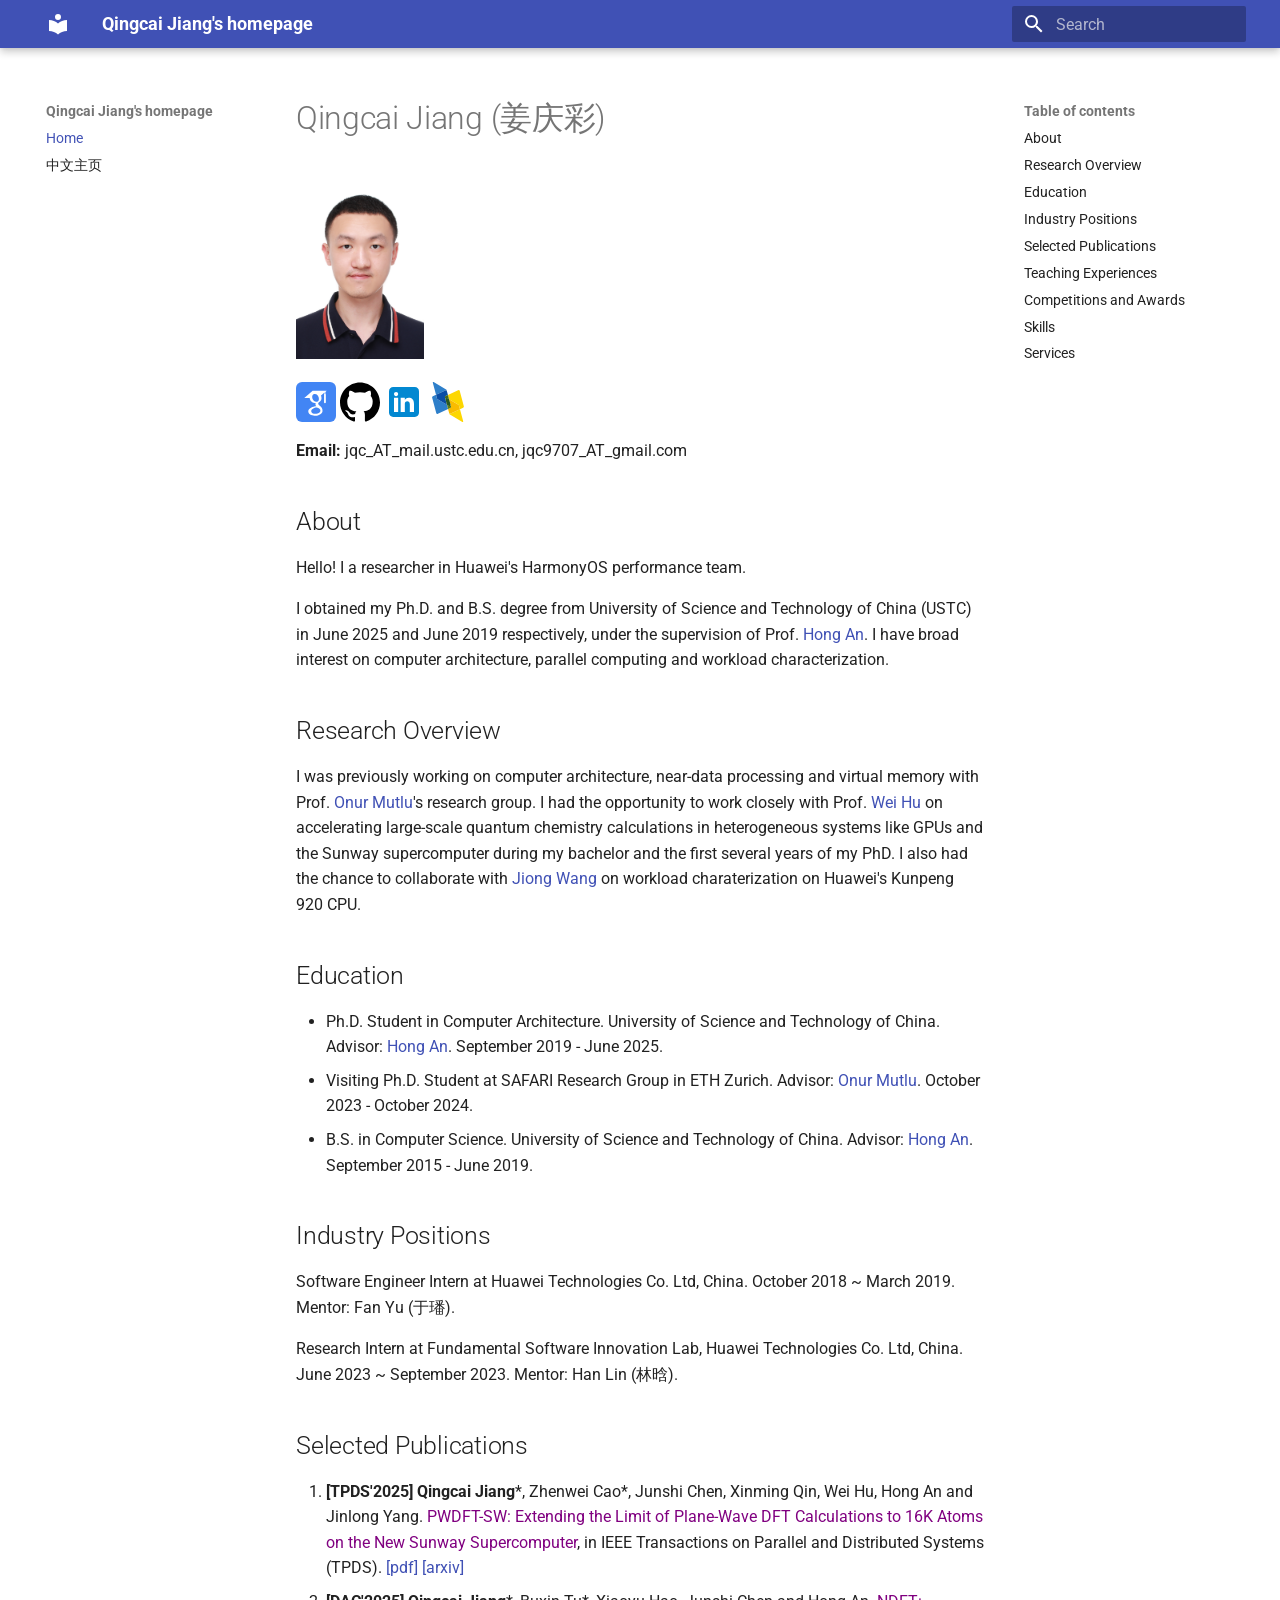
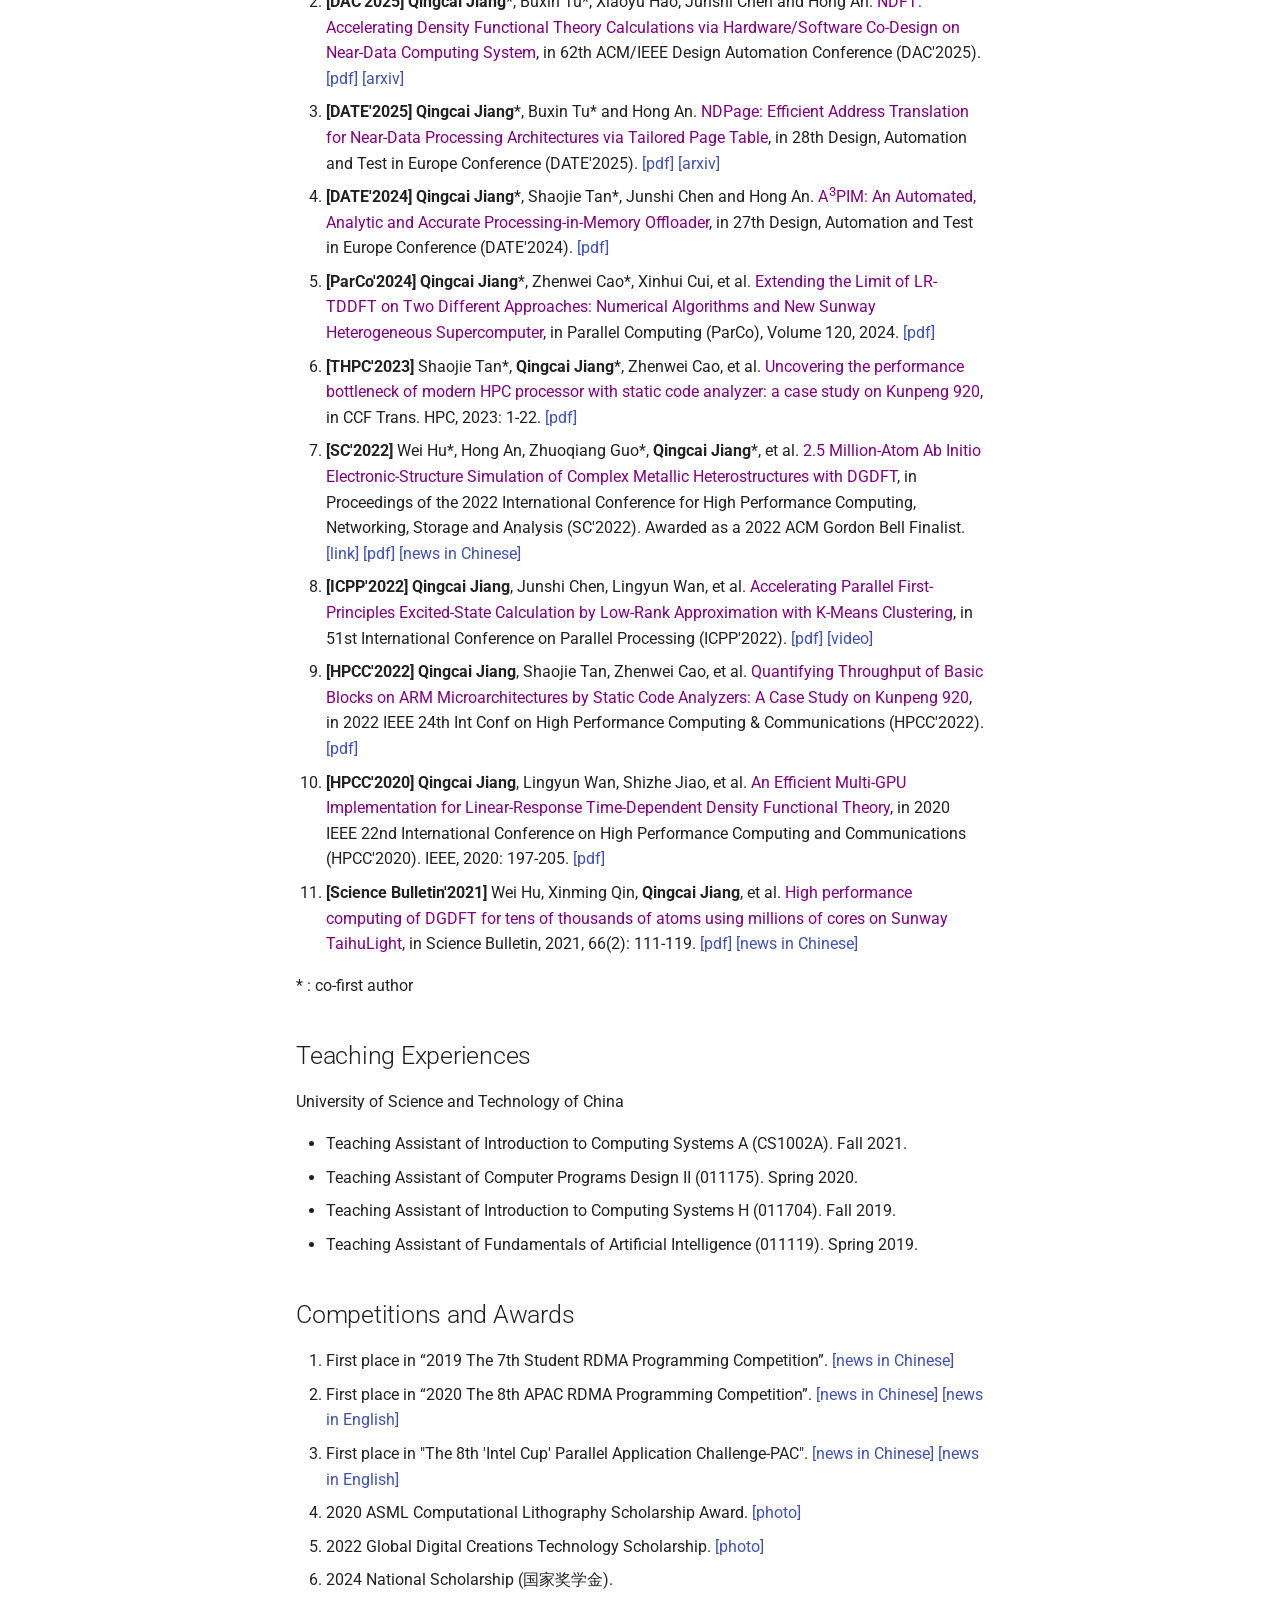
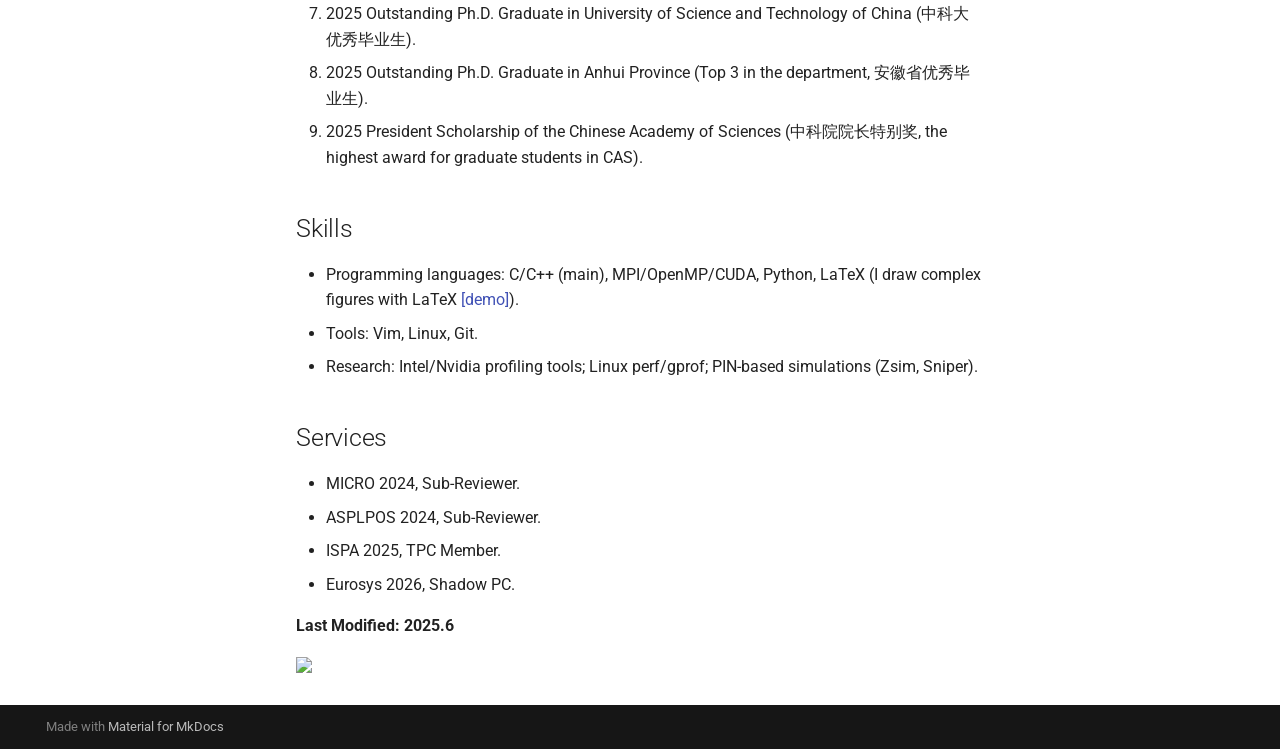
==== commit 24c4678f: "Deployed 3a6468c with MkDocs version: 1.6.1" ====
--- a/index.html
+++ b/index.html
@@ -484,18 +484,17 @@
 <p><a href="https://scholar.google.com/citations?user=OaiS4pMAAAAJ" target="blank"><img align="center" src="picture\googlescholar.svg" alt="" height="30" width="40"/></a> <a href="https://github.com/qcjiang" target="blank"><img align="center" src="picture\github.svg" alt="" height="30" width="40" /></a> <a href="https://www.linkedin.com/in/%E5%BA%86%E5%BD%A9-%E5%A7%9C-77a9b0172/" target="blank"><img align="center" src="picture\linkedin.svg" alt="" height="30" width="40"/></a> <a href="https://dblp.org/pid/262/1511.html" target="blank"><img align="center" src="picture\dblp.svg" alt="" height="30" width="40"/></a></p>
 <p><strong>Email:</strong> jqc_AT_mail.ustc.edu.cn, jqc9707_AT_gmail.com</p>
 <h2 id="about">About</h2>
-<p>Hello! I am Qingcai Jiang.</p>
-<p>I obtained my Ph.D. from University of Science and Technology of China (USTC) in June 2025 under the supervision of Prof. <a href="https://cs.ustc.edu.cn/2020/0426/c23235a460072/page.htm" target="blank">Hong An</a>.
-I have broad interest on computer architecture, parallel computing and workload characterization. 
-I am also affiliated with Prof. <a href="https://people.inf.ethz.ch/omutlu/" target="blank">Onur Mutlu</a>'s research group in ETH Zurich.</p>
+<p>Hello! I a researcher in Huawei's HarmonyOS performance team.</p>
+<p>I obtained my Ph.D. and B.S. degree from University of Science and Technology of China (USTC) in June 2025 and June 2019 respectively, under the supervision of Prof. <a href="https://cs.ustc.edu.cn/2020/0426/c23235a460072/page.htm" target="blank">Hong An</a>.
+I have broad interest on computer architecture, parallel computing and workload characterization. </p>
 <h2 id="research-overview">Research Overview</h2>
 <p>I was previously working on computer architecture, near-data processing and virtual memory with Prof. <a href="https://people.inf.ethz.ch/omutlu/" target="blank">Onur Mutlu</a>'s research group.
-I had the opportunity to work closely with Prof. <a href="https://scholar.google.com/citations?user=t8Ncyb4AAAAJ&hl=en" target="blank">Wei Hu</a> on accelerating large-scale quantum chemistry calculations in heterogeneous systems like GPUs and the Sunway supercomputer during my bachelor's and the first several years of my PhD. 
+I had the opportunity to work closely with Prof. <a href="https://scholar.google.com/citations?user=t8Ncyb4AAAAJ&hl=en" target="blank">Wei Hu</a> on accelerating large-scale quantum chemistry calculations in heterogeneous systems like GPUs and the Sunway supercomputer during my bachelor and the first several years of my PhD. 
 I also had the chance to collaborate with <a href="https://www.linkedin.com/in/wang-jiong-01a78b23" target="blank">Jiong Wang</a> on workload charaterization on Huawei's Kunpeng 920 CPU.</p>
 <h2 id="education">Education</h2>
 <ul>
 <li>Ph.D. Student in Computer Architecture. University of Science and Technology of China.  Advisor: <a href="https://cs.ustc.edu.cn/2020/0426/c23235a460072/page.htm" target="blank">Hong An</a>. September 2019 - June 2025.</li>
-<li>Visiting Ph.D Student. SAFARI Research Group in ETH Zurich. Advisor: <a href="https://people.inf.ethz.ch/omutlu/" target="blank">Onur Mutlu</a>. October 2023 - October 2024.</li>
+<li>Visiting Ph.D. Student at SAFARI Research Group in ETH Zurich. Advisor: <a href="https://people.inf.ethz.ch/omutlu/" target="blank">Onur Mutlu</a>. October 2023 - October 2024.</li>
 <li>B.S. in Computer Science. University of Science and Technology of China. Advisor: <a href="https://cs.ustc.edu.cn/2020/0426/c23235a460072/page.htm" target="blank">Hong An</a>. September 2015 - June 2019.</li>
 </ul>
 <h2 id="industry-positions">Industry Positions</h2>
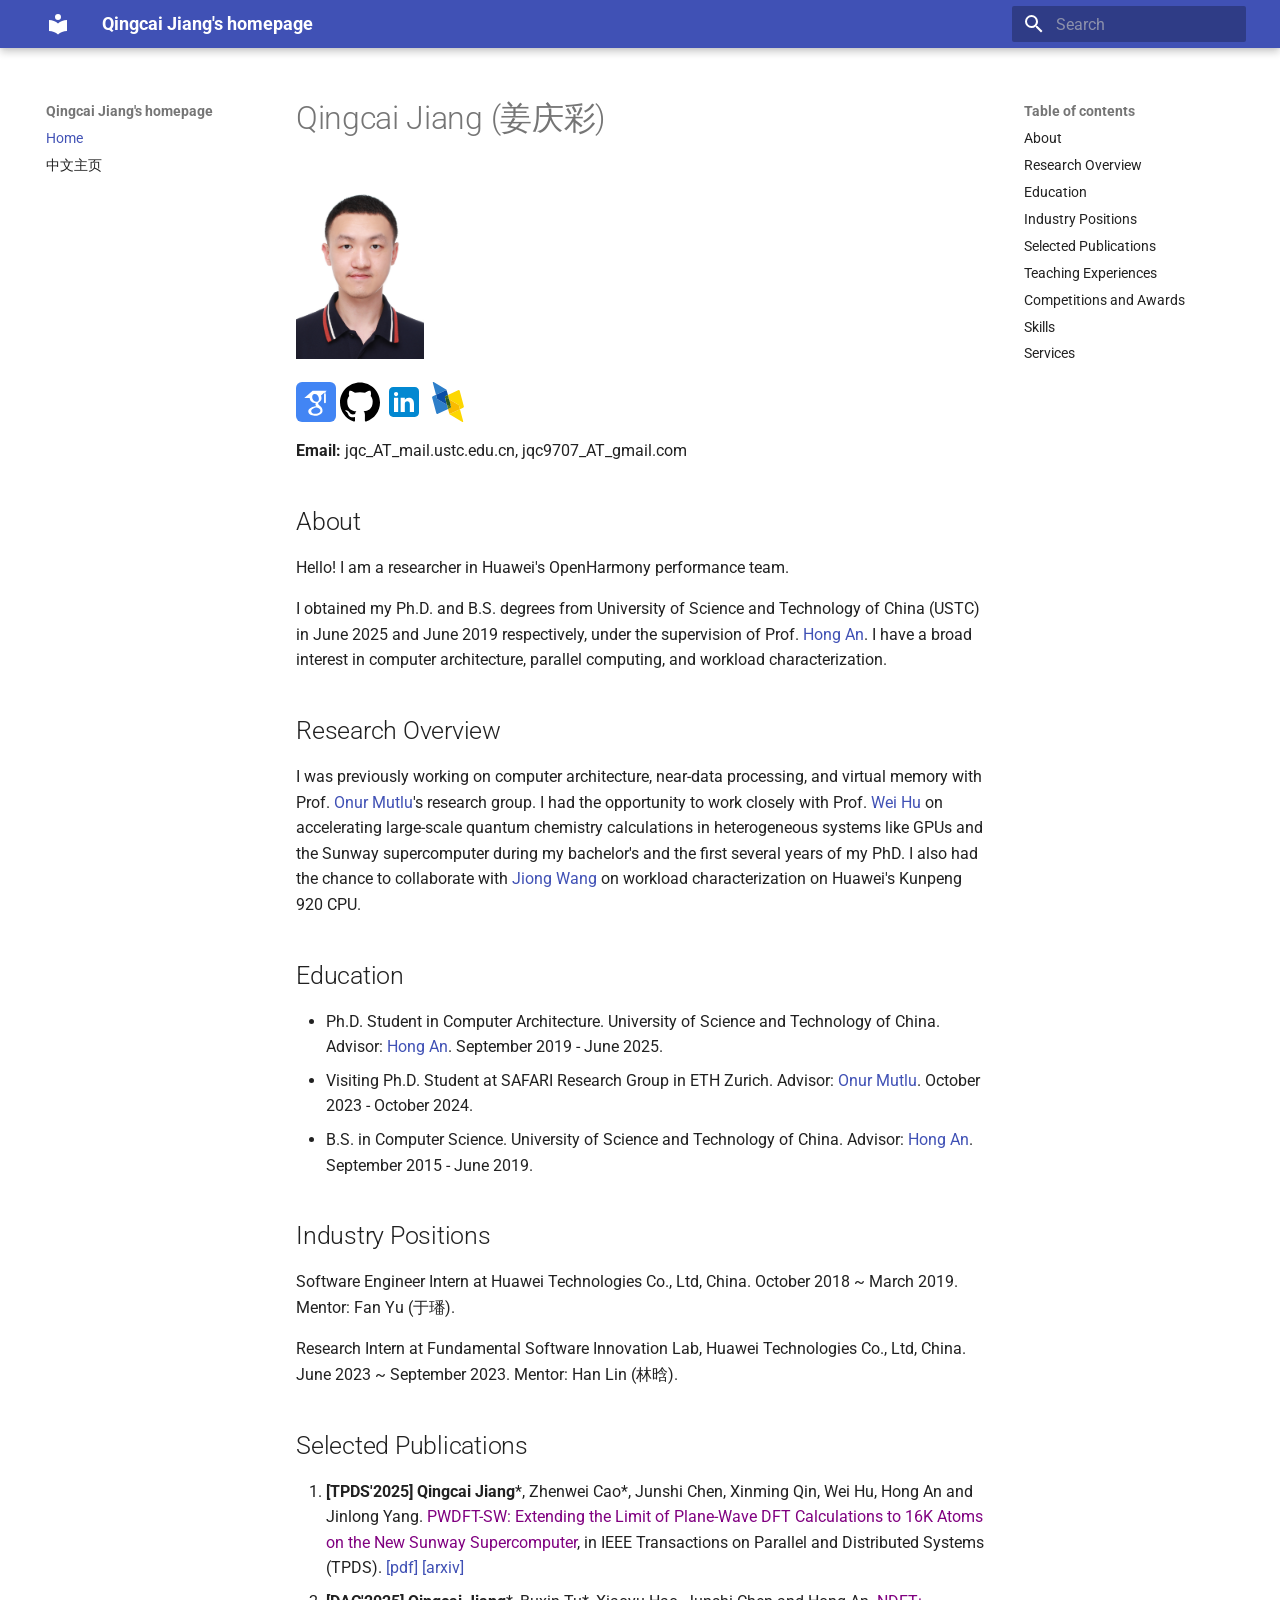
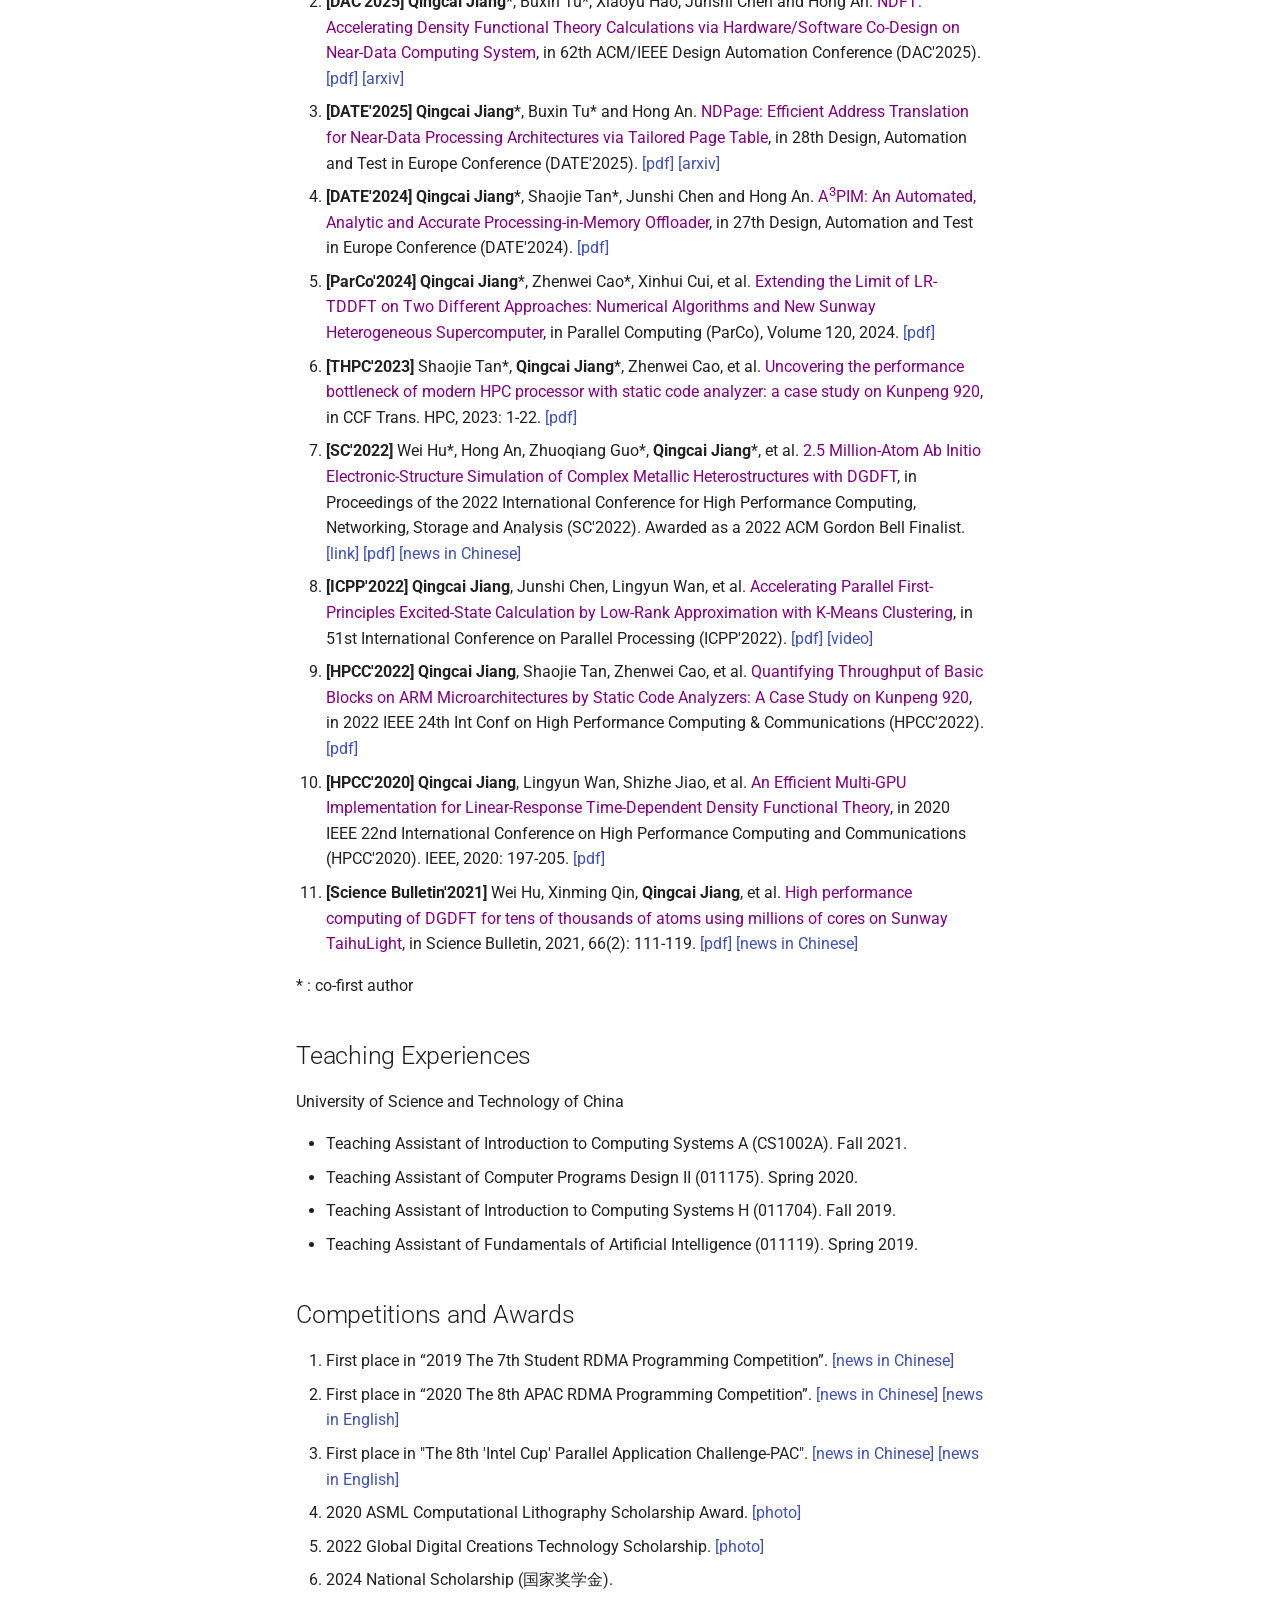
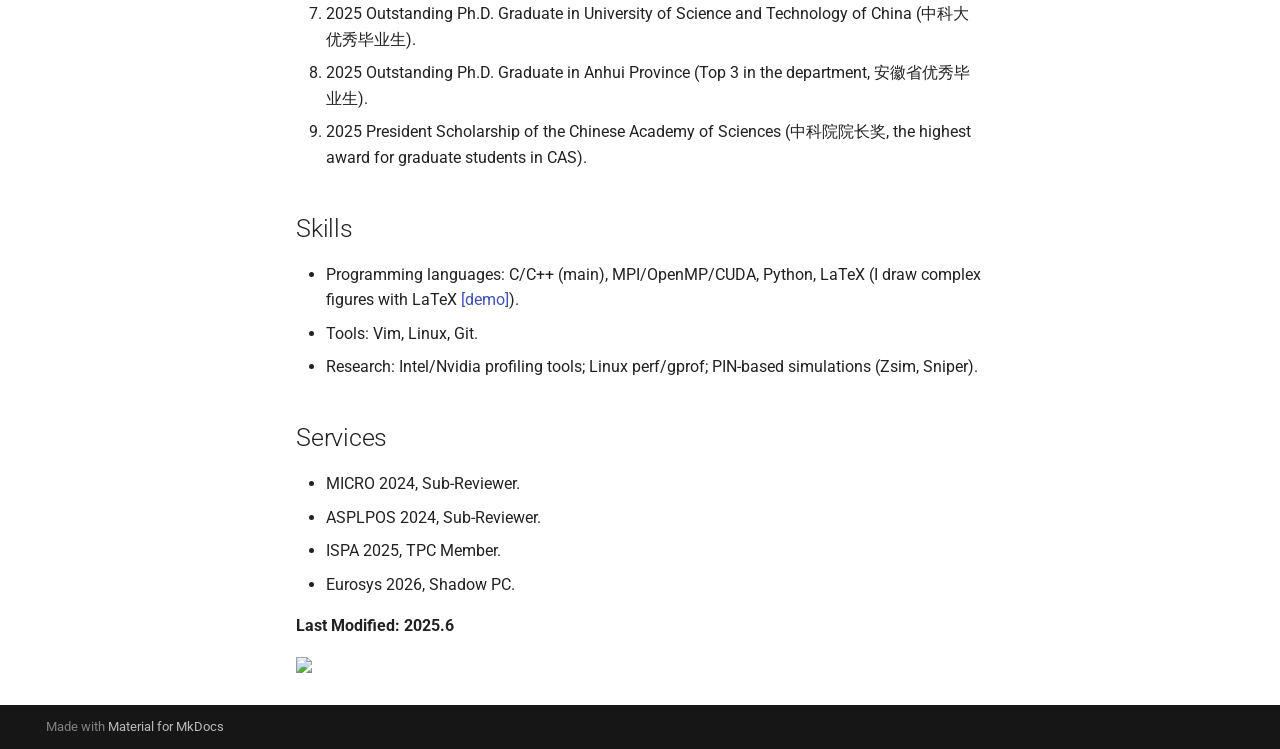
==== commit 22c038f9: "Deployed 3a6468c with MkDocs version: 1.6.1" ====
--- a/index.html
+++ b/index.html
@@ -484,13 +484,13 @@
 <p><a href="https://scholar.google.com/citations?user=OaiS4pMAAAAJ" target="blank"><img align="center" src="picture\googlescholar.svg" alt="" height="30" width="40"/></a> <a href="https://github.com/qcjiang" target="blank"><img align="center" src="picture\github.svg" alt="" height="30" width="40" /></a> <a href="https://www.linkedin.com/in/%E5%BA%86%E5%BD%A9-%E5%A7%9C-77a9b0172/" target="blank"><img align="center" src="picture\linkedin.svg" alt="" height="30" width="40"/></a> <a href="https://dblp.org/pid/262/1511.html" target="blank"><img align="center" src="picture\dblp.svg" alt="" height="30" width="40"/></a></p>
 <p><strong>Email:</strong> jqc_AT_mail.ustc.edu.cn, jqc9707_AT_gmail.com</p>
 <h2 id="about">About</h2>
-<p>Hello! I a researcher in Huawei's HarmonyOS performance team.</p>
-<p>I obtained my Ph.D. and B.S. degree from University of Science and Technology of China (USTC) in June 2025 and June 2019 respectively, under the supervision of Prof. <a href="https://cs.ustc.edu.cn/2020/0426/c23235a460072/page.htm" target="blank">Hong An</a>.
-I have broad interest on computer architecture, parallel computing and workload characterization. </p>
+<p>Hello! I am a researcher in Huawei's OpenHarmony performance team.</p>
+<p>I obtained my Ph.D. and B.S. degrees from University of Science and Technology of China (USTC) in June 2025 and June 2019 respectively, under the supervision of Prof. <a href="https://cs.ustc.edu.cn/2020/0426/c23235a460072/page.htm" target="blank">Hong An</a>.
+I have a broad interest in computer architecture, parallel computing, and workload characterization. </p>
 <h2 id="research-overview">Research Overview</h2>
-<p>I was previously working on computer architecture, near-data processing and virtual memory with Prof. <a href="https://people.inf.ethz.ch/omutlu/" target="blank">Onur Mutlu</a>'s research group.
-I had the opportunity to work closely with Prof. <a href="https://scholar.google.com/citations?user=t8Ncyb4AAAAJ&hl=en" target="blank">Wei Hu</a> on accelerating large-scale quantum chemistry calculations in heterogeneous systems like GPUs and the Sunway supercomputer during my bachelor and the first several years of my PhD. 
-I also had the chance to collaborate with <a href="https://www.linkedin.com/in/wang-jiong-01a78b23" target="blank">Jiong Wang</a> on workload charaterization on Huawei's Kunpeng 920 CPU.</p>
+<p>I was previously working on computer architecture, near-data processing, and virtual memory with Prof. <a href="https://people.inf.ethz.ch/omutlu/" target="blank">Onur Mutlu</a>'s research group.
+I had the opportunity to work closely with Prof. <a href="https://scholar.google.com/citations?user=t8Ncyb4AAAAJ&hl=en" target="blank">Wei Hu</a> on accelerating large-scale quantum chemistry calculations in heterogeneous systems like GPUs and the Sunway supercomputer during my bachelor's and the first several years of my PhD. 
+I also had the chance to collaborate with <a href="https://www.linkedin.com/in/wang-jiong-01a78b23" target="blank">Jiong Wang</a> on workload characterization on Huawei's Kunpeng 920 CPU.</p>
 <h2 id="education">Education</h2>
 <ul>
 <li>Ph.D. Student in Computer Architecture. University of Science and Technology of China.  Advisor: <a href="https://cs.ustc.edu.cn/2020/0426/c23235a460072/page.htm" target="blank">Hong An</a>. September 2019 - June 2025.</li>
@@ -498,8 +498,8 @@
 <li>B.S. in Computer Science. University of Science and Technology of China. Advisor: <a href="https://cs.ustc.edu.cn/2020/0426/c23235a460072/page.htm" target="blank">Hong An</a>. September 2015 - June 2019.</li>
 </ul>
 <h2 id="industry-positions">Industry Positions</h2>
-<p>Software Engineer Intern at Huawei Technologies Co. Ltd, China. October 2018 ~ March 2019. Mentor: Fan Yu (于璠).</p>
-<p>Research Intern at Fundamental Software Innovation Lab, Huawei Technologies Co. Ltd, China. June 2023 ~ September 2023. Mentor: Han Lin (林晗). </p>
+<p>Software Engineer Intern at Huawei Technologies Co., Ltd, China. October 2018 ~ March 2019. Mentor: Fan Yu (于璠).</p>
+<p>Research Intern at Fundamental Software Innovation Lab, Huawei Technologies Co., Ltd, China. June 2023 ~ September 2023. Mentor: Han Lin (林晗). </p>
 <h2 id="selected-publications">Selected Publications</h2>
 <ol>
 <li><strong>[TPDS'2025]</strong> <strong>Qingcai Jiang</strong>*, Zhenwei Cao*, Junshi Chen, Xinming Qin, Wei Hu, Hong An and Jinlong Yang. <font color="Purple">PWDFT-SW: Extending the Limit of Plane-Wave DFT Calculations to 16K Atoms on the New Sunway Supercomputer</font>, in IEEE Transactions on Parallel and Distributed Systems (TPDS). <a href="pdf/pwdftsw-tpds2025.pdf" target="blank">[pdf]</a> <a href="http://arxiv.org/abs/2406.10765" target="blank">[arxiv]</a></li>
@@ -533,7 +533,7 @@
 <li>2024 National Scholarship (国家奖学金). </li>
 <li>2025 Outstanding Ph.D. Graduate in University of Science and Technology of China (中科大优秀毕业生).</li>
 <li>2025 Outstanding Ph.D. Graduate in Anhui Province (Top 3 in the department, 安徽省优秀毕业生).</li>
-<li>2025 President Scholarship of the Chinese Academy of Sciences (中科院院长特别奖, the highest award for graduate students in CAS).</li>
+<li>2025 President Scholarship of the Chinese Academy of Sciences (中科院院长奖, the highest award for graduate students in CAS).</li>
 </ol>
 <h2 id="skills">Skills</h2>
 <ul>
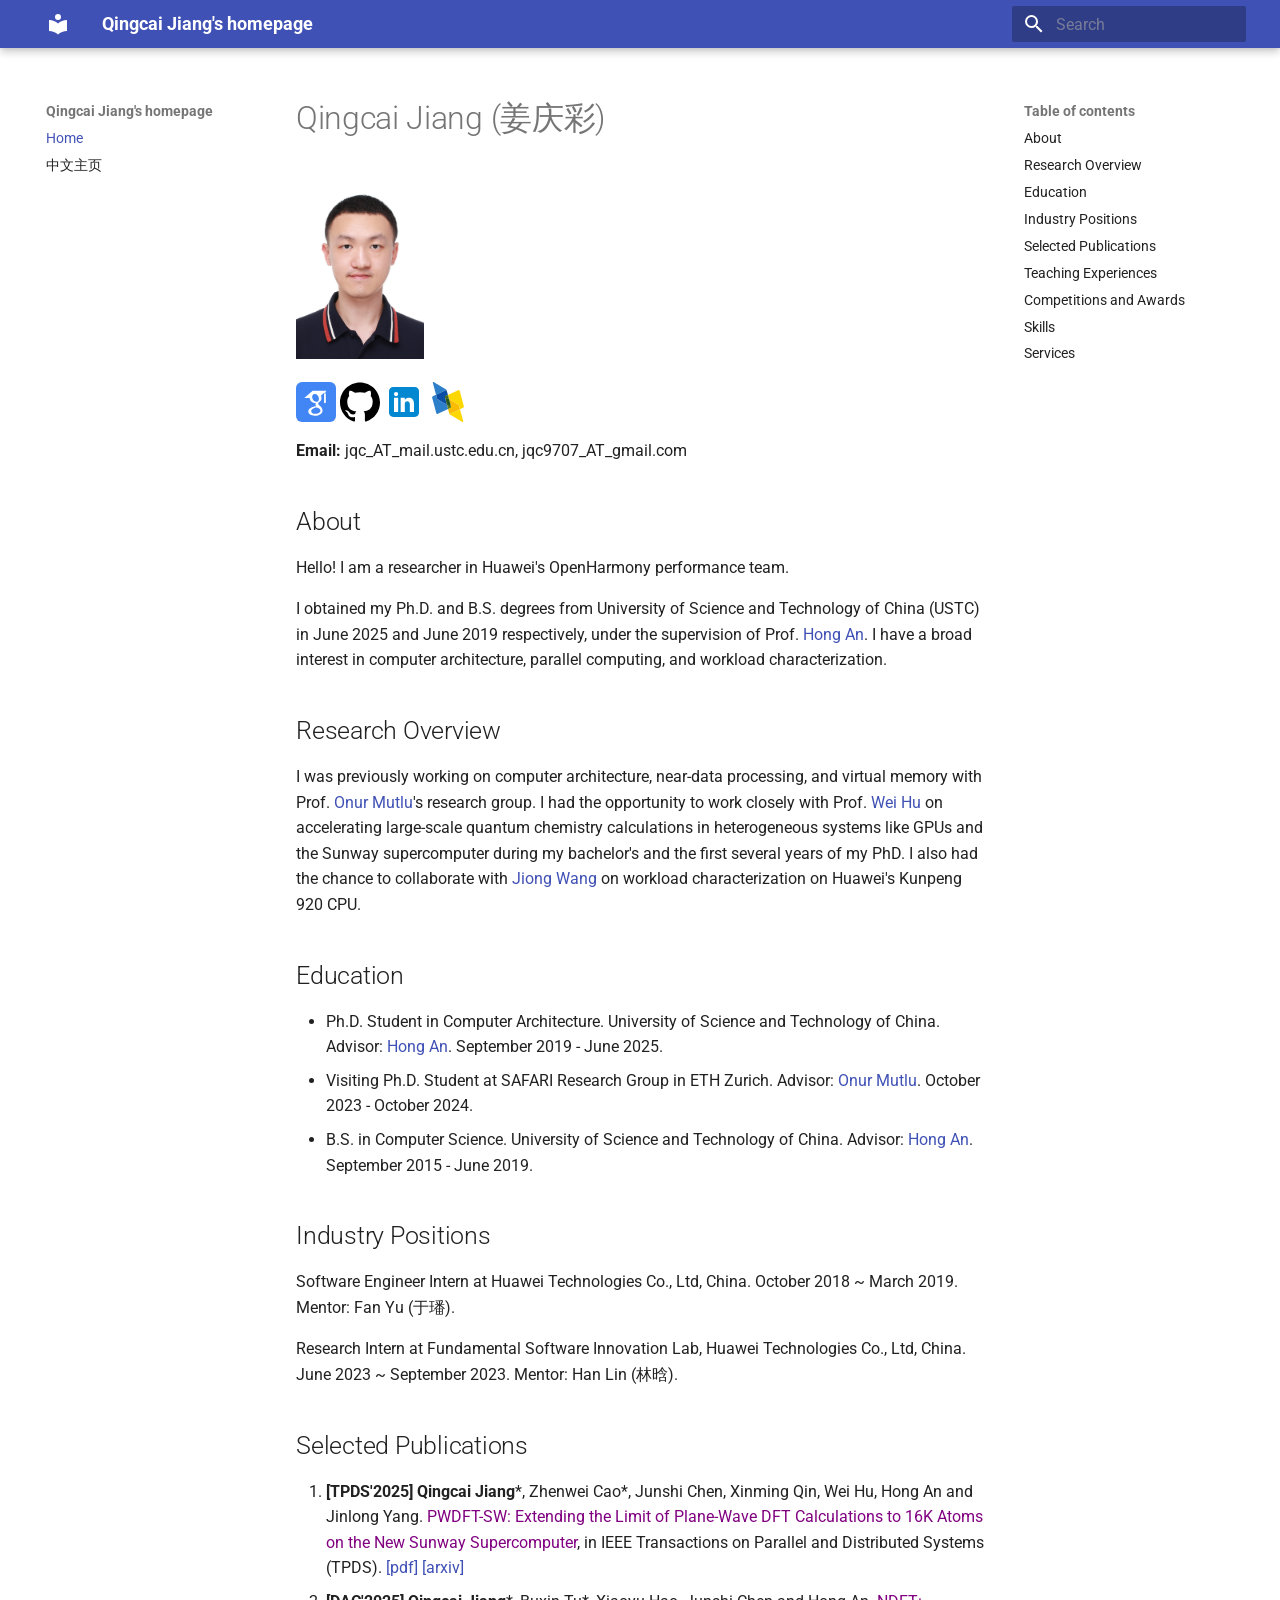
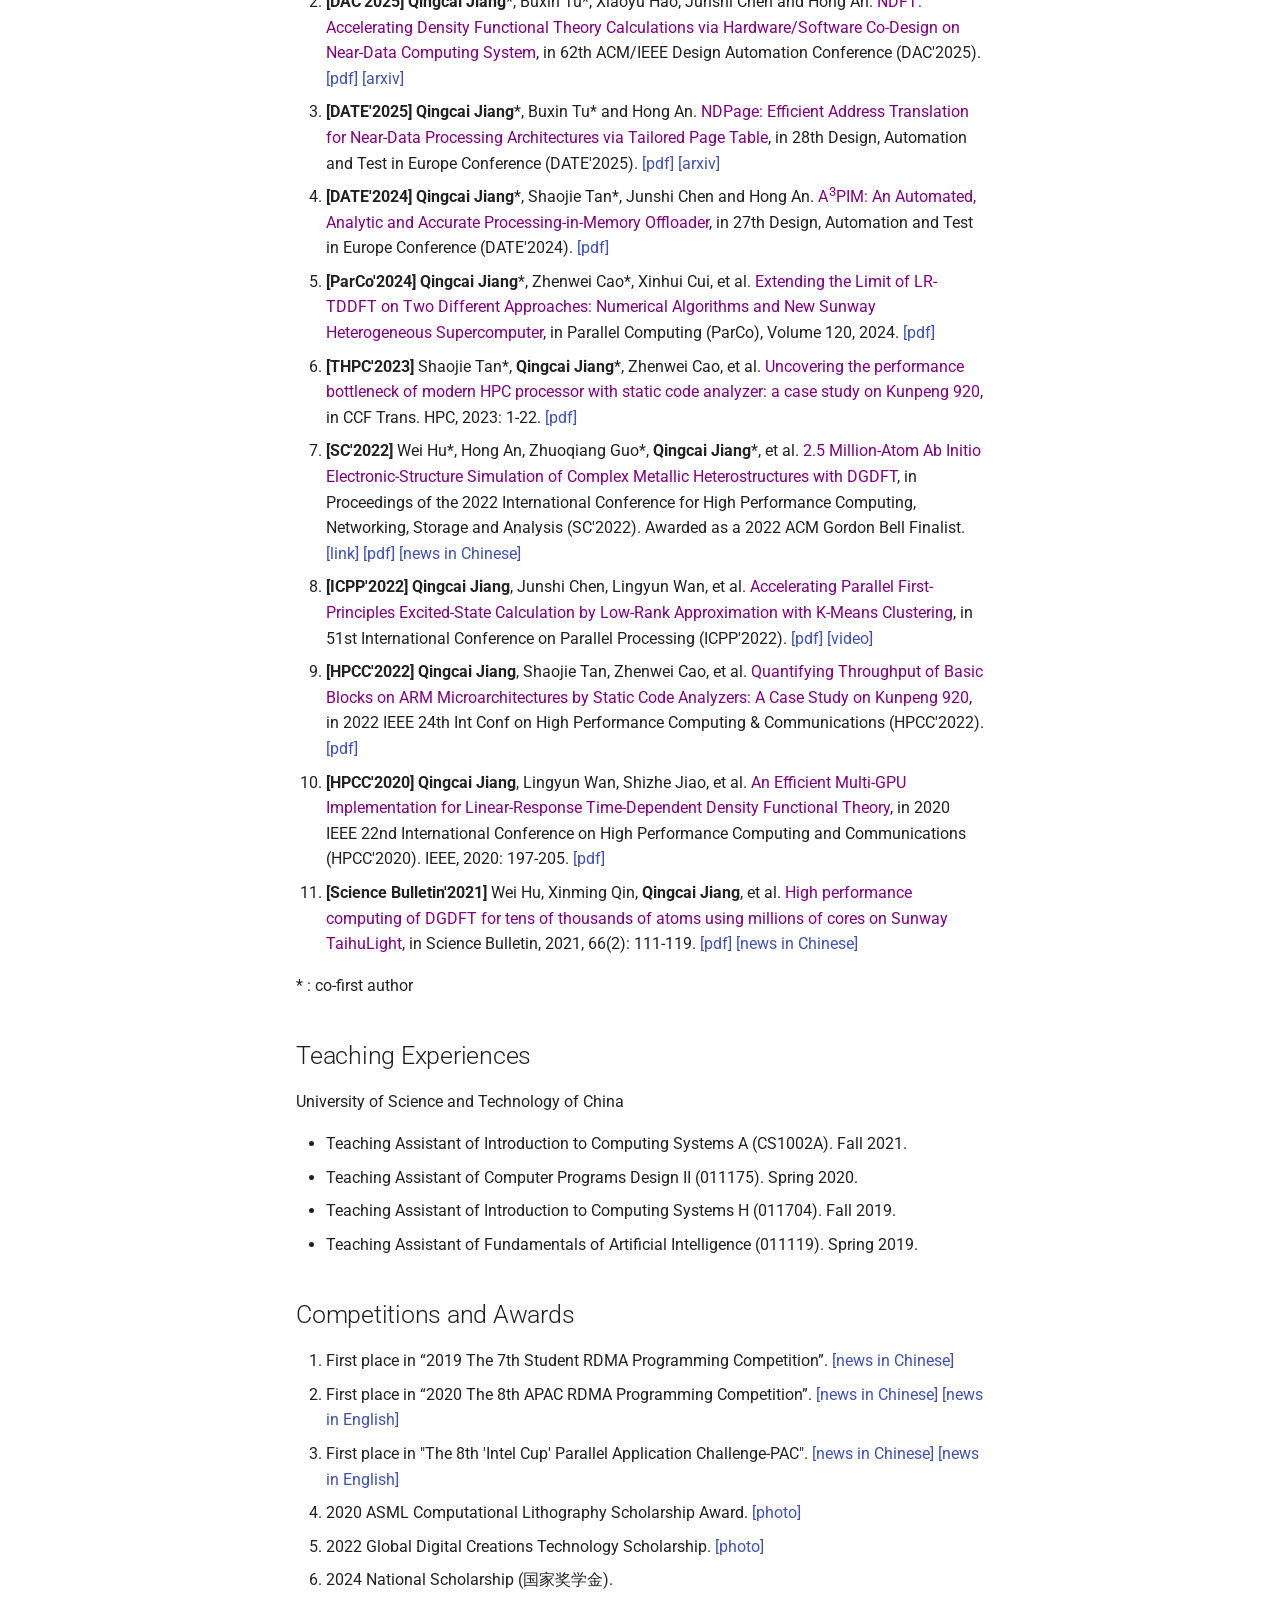
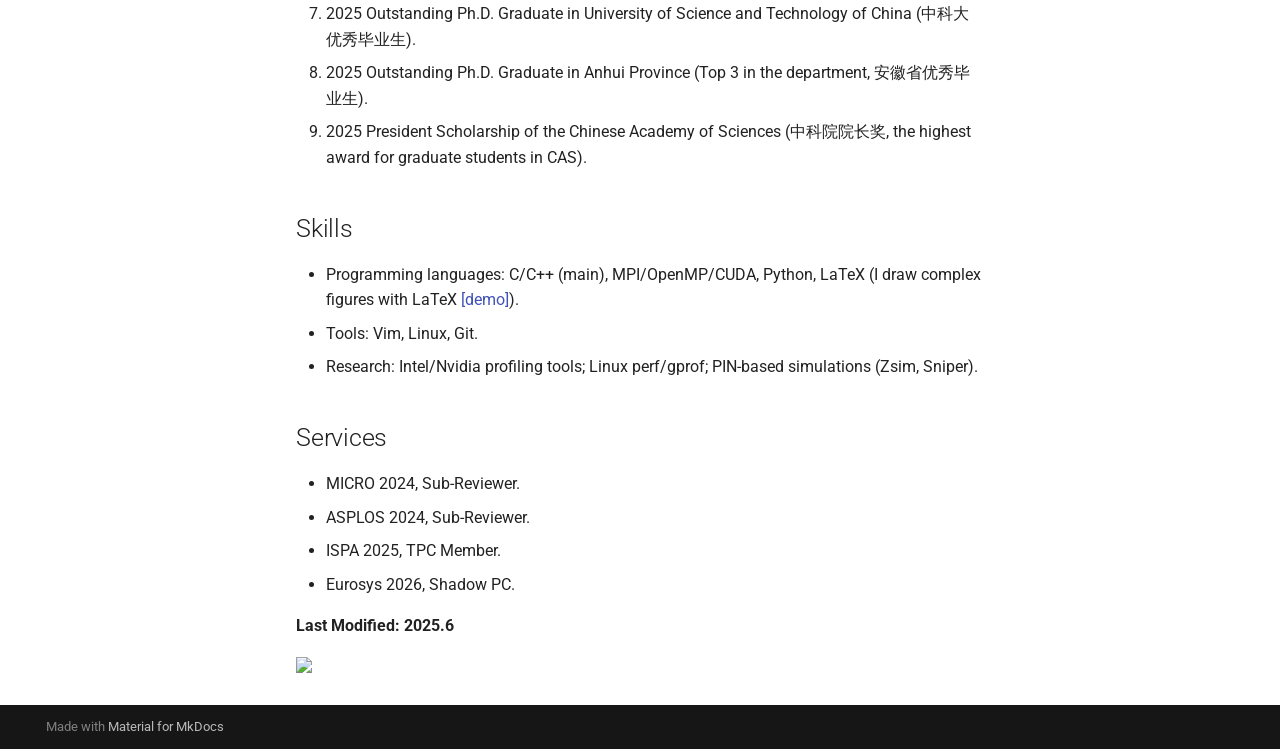
==== commit 0f281f3e: "Deployed 3a6468c with MkDocs version: 1.6.1" ====
--- a/index.html
+++ b/index.html
@@ -544,7 +544,7 @@
 <h2 id="services">Services</h2>
 <ul>
 <li>MICRO 2024, Sub-Reviewer.</li>
-<li>ASPLPOS 2024, Sub-Reviewer.</li>
+<li>ASPLOS 2024, Sub-Reviewer.</li>
 <li>ISPA 2025, TPC Member.</li>
 <li>Eurosys 2026, Shadow PC.</li>
 </ul>
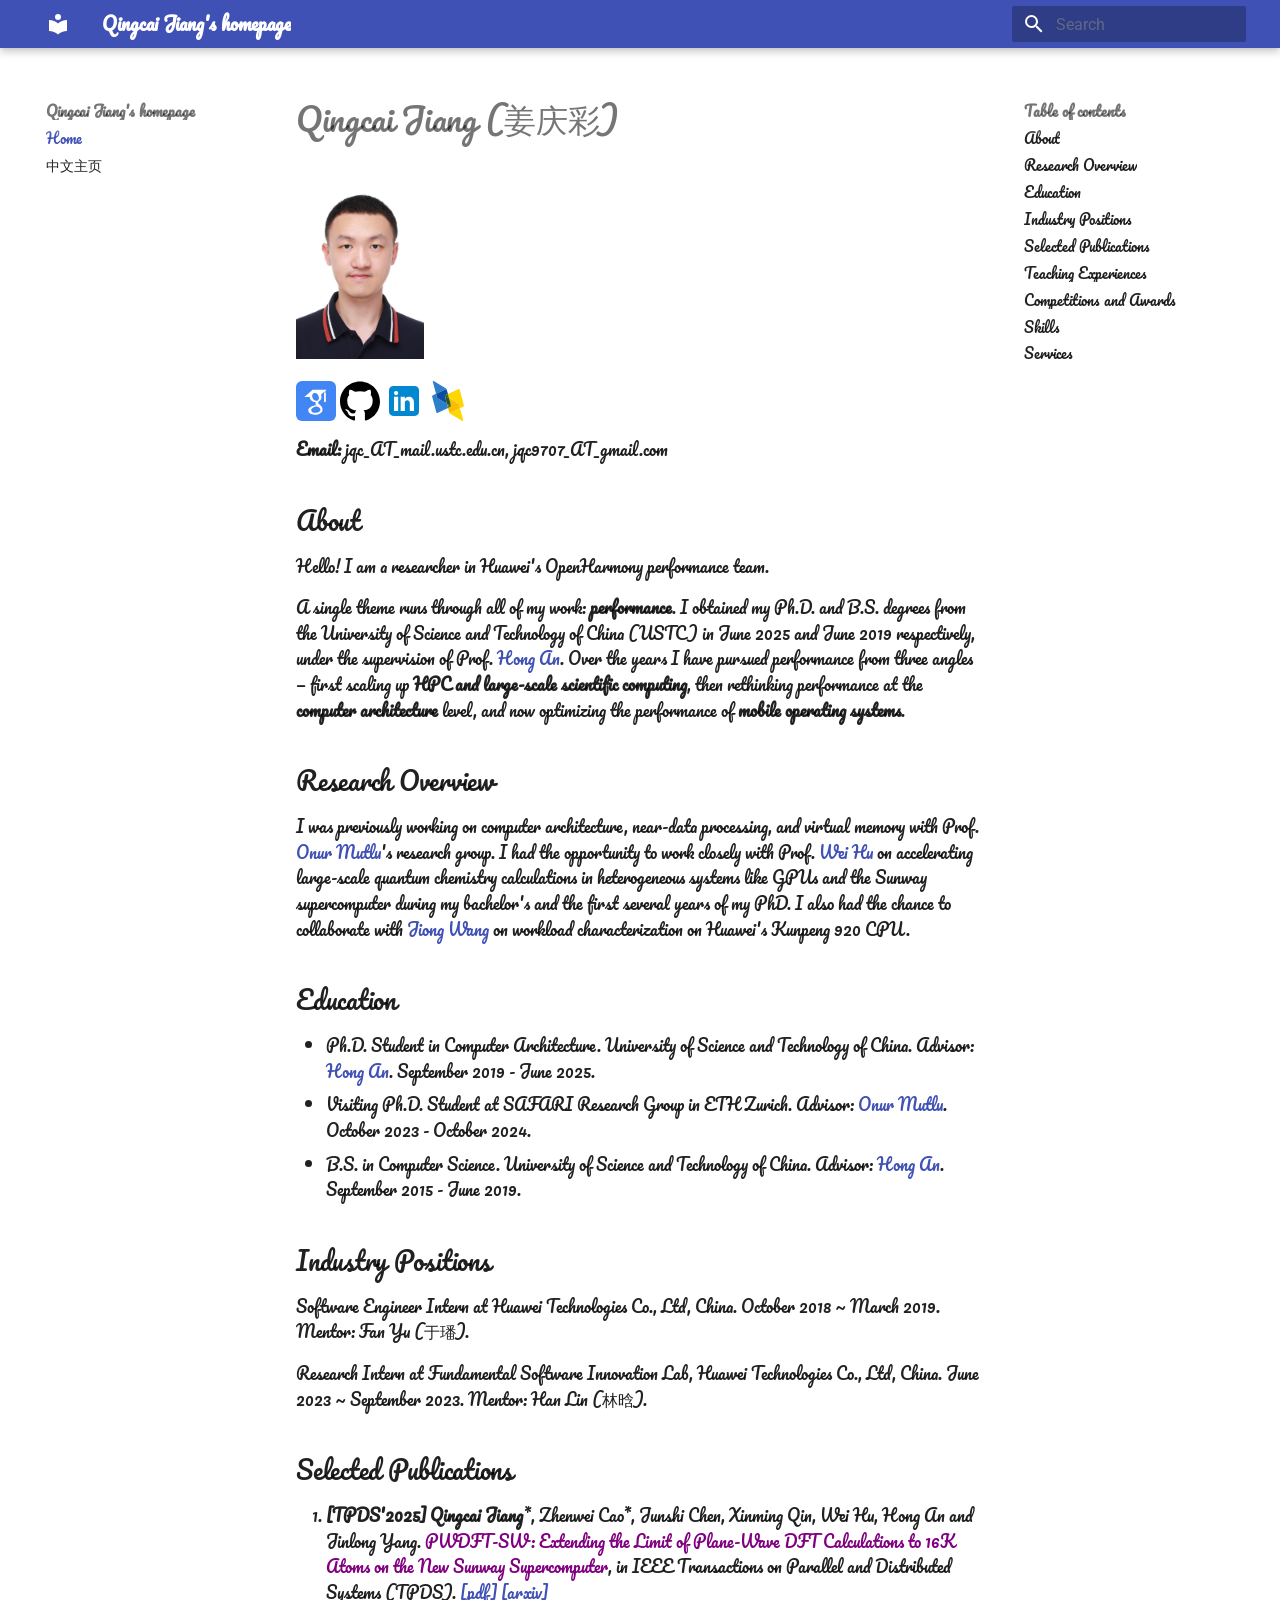
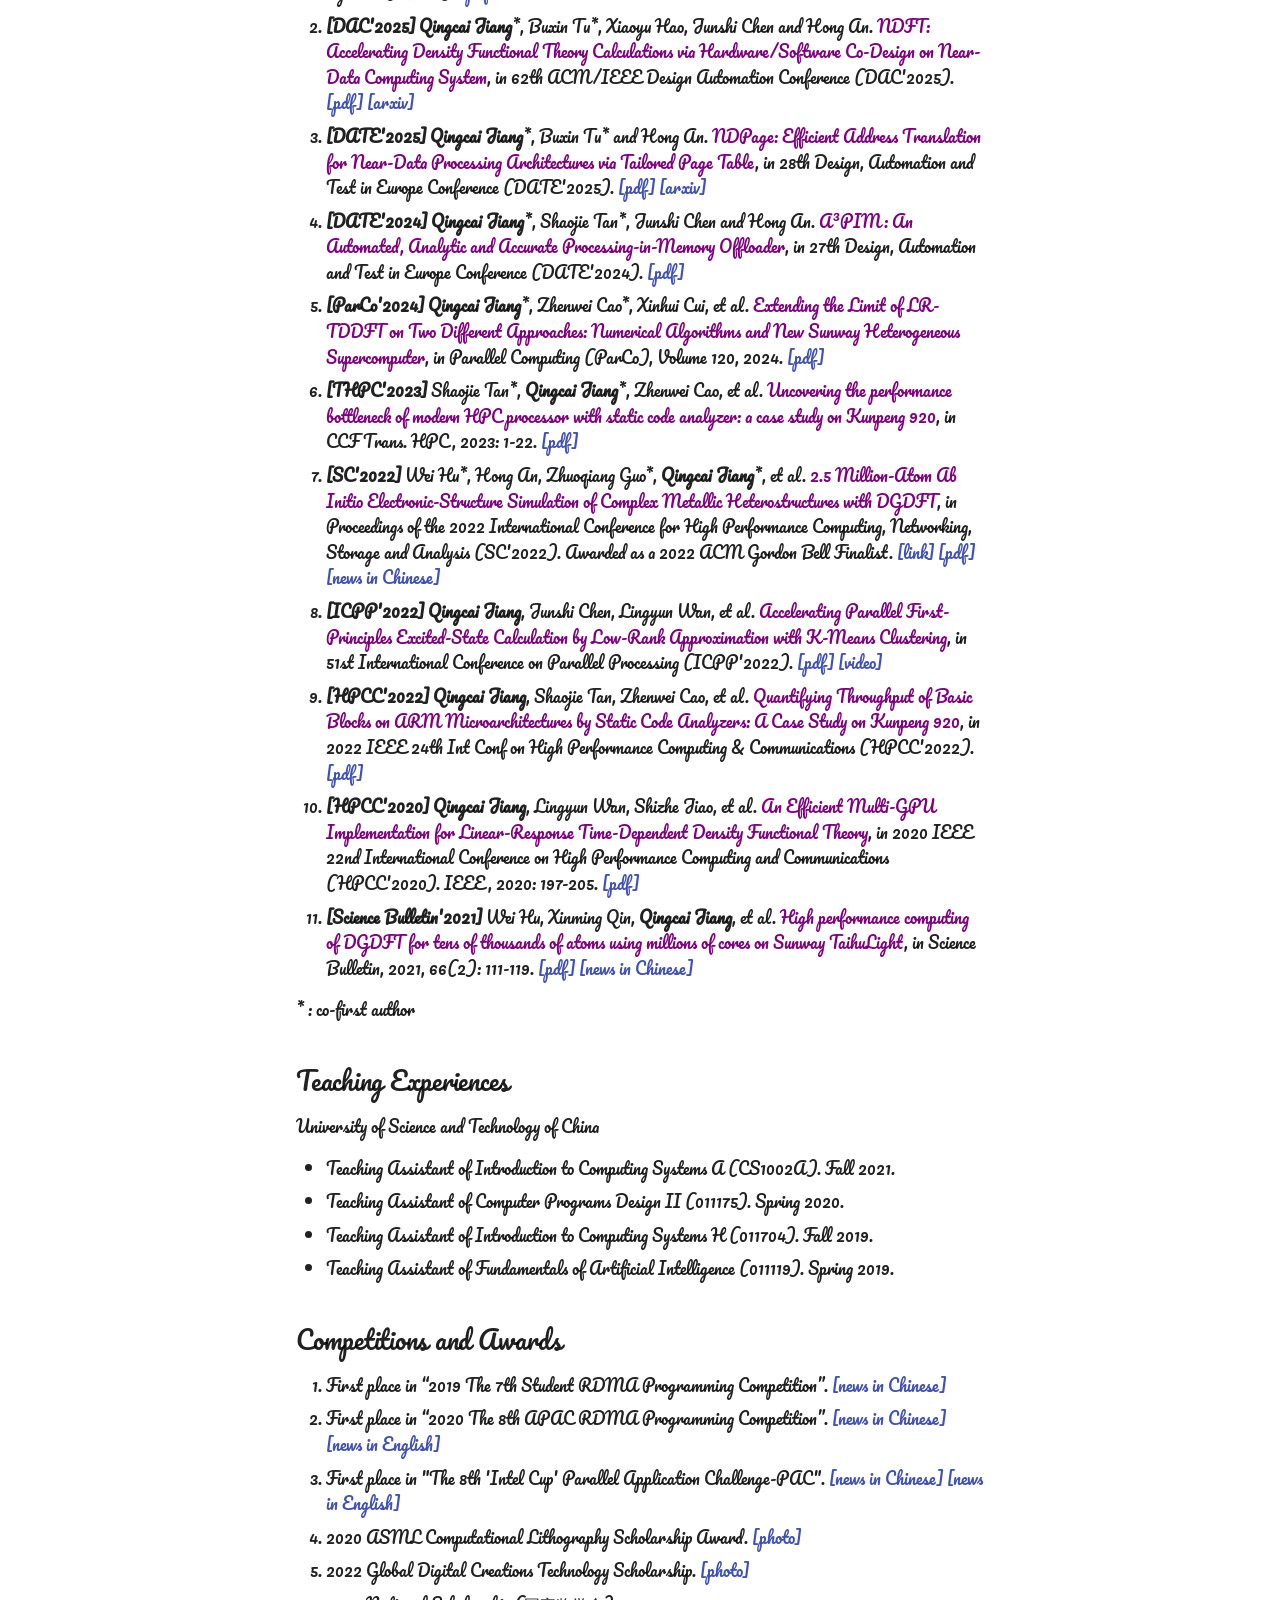
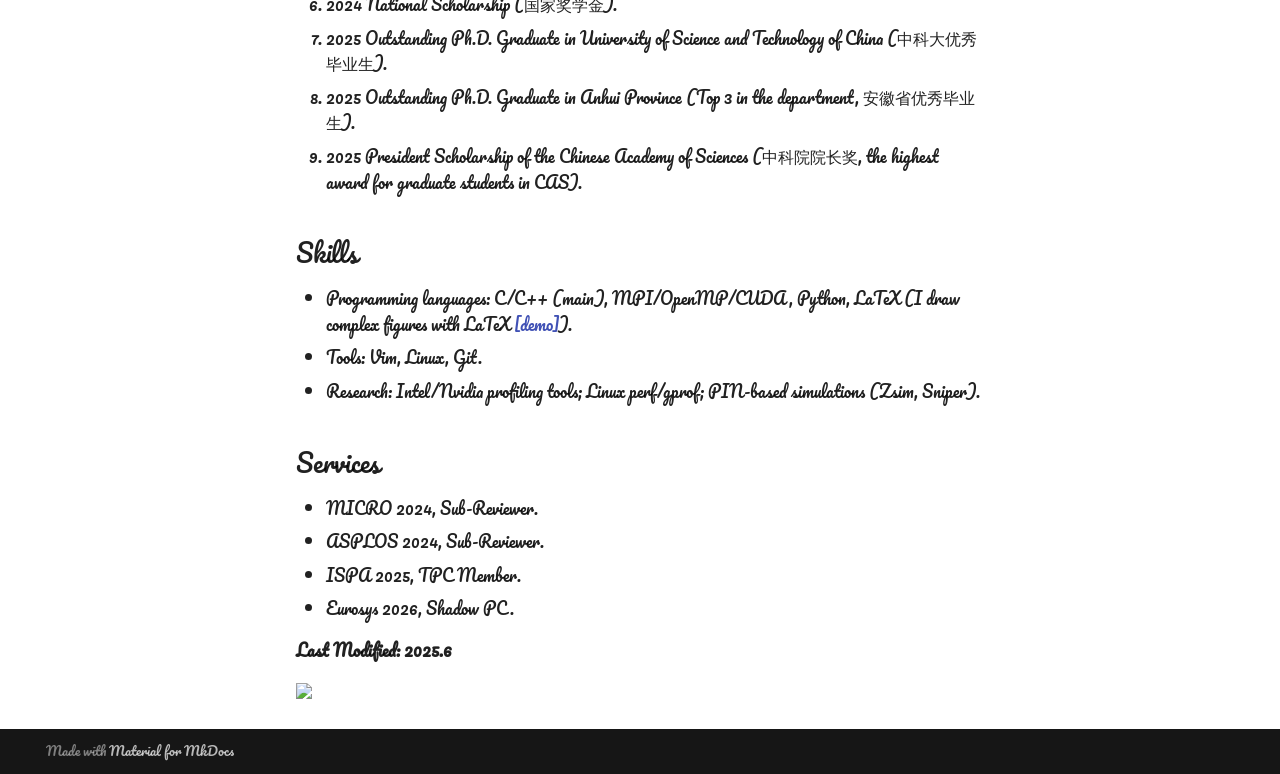
==== commit b52b40cd: "Deployed de891c1 with MkDocs version: 1.6.1" ====
--- a/index.html
+++ b/index.html
@@ -485,8 +485,7 @@
 <p><strong>Email:</strong> jqc_AT_mail.ustc.edu.cn, jqc9707_AT_gmail.com</p>
 <h2 id="about">About</h2>
 <p>Hello! I am a researcher in Huawei's OpenHarmony performance team.</p>
-<p>I obtained my Ph.D. and B.S. degrees from University of Science and Technology of China (USTC) in June 2025 and June 2019 respectively, under the supervision of Prof. <a href="https://cs.ustc.edu.cn/2020/0426/c23235a460072/page.htm" target="blank">Hong An</a>.
-I have a broad interest in computer architecture, parallel computing, and workload characterization. </p>
+<p>A single theme runs through all of my work: <strong>performance</strong>. I obtained my Ph.D. and B.S. degrees from the University of Science and Technology of China (USTC) in June 2025 and June 2019 respectively, under the supervision of Prof. <a href="https://cs.ustc.edu.cn/2020/0426/c23235a460072/page.htm" target="blank">Hong An</a>. Over the years I have pursued performance from three angles — first scaling up <strong>HPC and large-scale scientific computing</strong>, then rethinking performance at the <strong>computer architecture</strong> level, and now optimizing the performance of <strong>mobile operating systems</strong>.</p>
 <h2 id="research-overview">Research Overview</h2>
 <p>I was previously working on computer architecture, near-data processing, and virtual memory with Prof. <a href="https://people.inf.ethz.ch/omutlu/" target="blank">Onur Mutlu</a>'s research group.
 I had the opportunity to work closely with Prof. <a href="https://scholar.google.com/citations?user=t8Ncyb4AAAAJ&hl=en" target="blank">Wei Hu</a> on accelerating large-scale quantum chemistry calculations in heterogeneous systems like GPUs and the Sunway supercomputer during my bachelor's and the first several years of my PhD. 
--- a/styles/extra.css
+++ b/styles/extra.css
@@ -1,10 +1,16 @@
-@import url('https://fonts.googleapis.com/css2?family=Roboto:wght@400;700&display=swap');
-@import url('https://fonts.googleapis.com/css2?family=Source+Code+Pro:wght@400;700&display=swap');
+@import url('https://fonts.googleapis.com/css2?family=Pacifico&display=swap');
 
-body {
+/* body {
     font-family: 'Roboto', sans-serif !important;
   }
   
   code, pre {
     font-family: 'Source Code Pro', monospace !important;
-  }+  } */
+body {
+font-family: 'Pacifico', cursive !important;
+}
+
+code, pre {
+font-family: 'Courier New', monospace !important;
+}
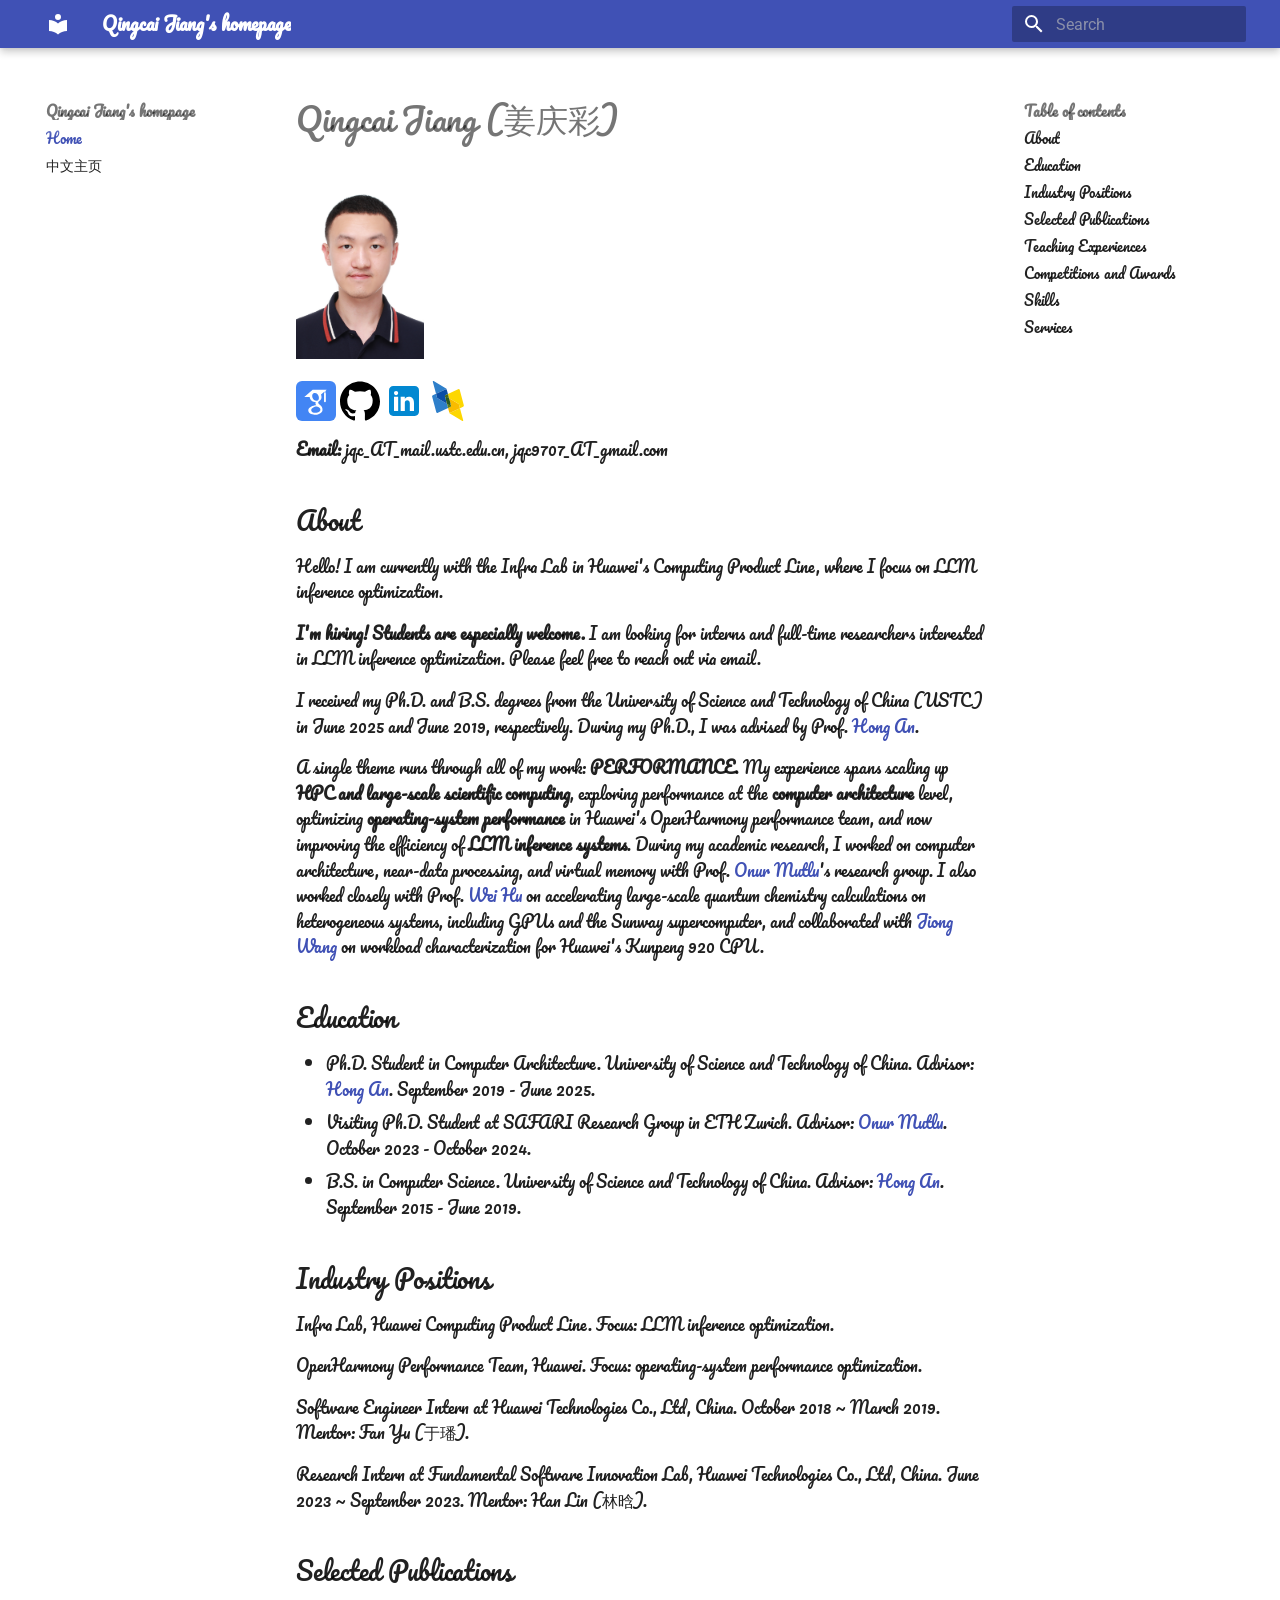
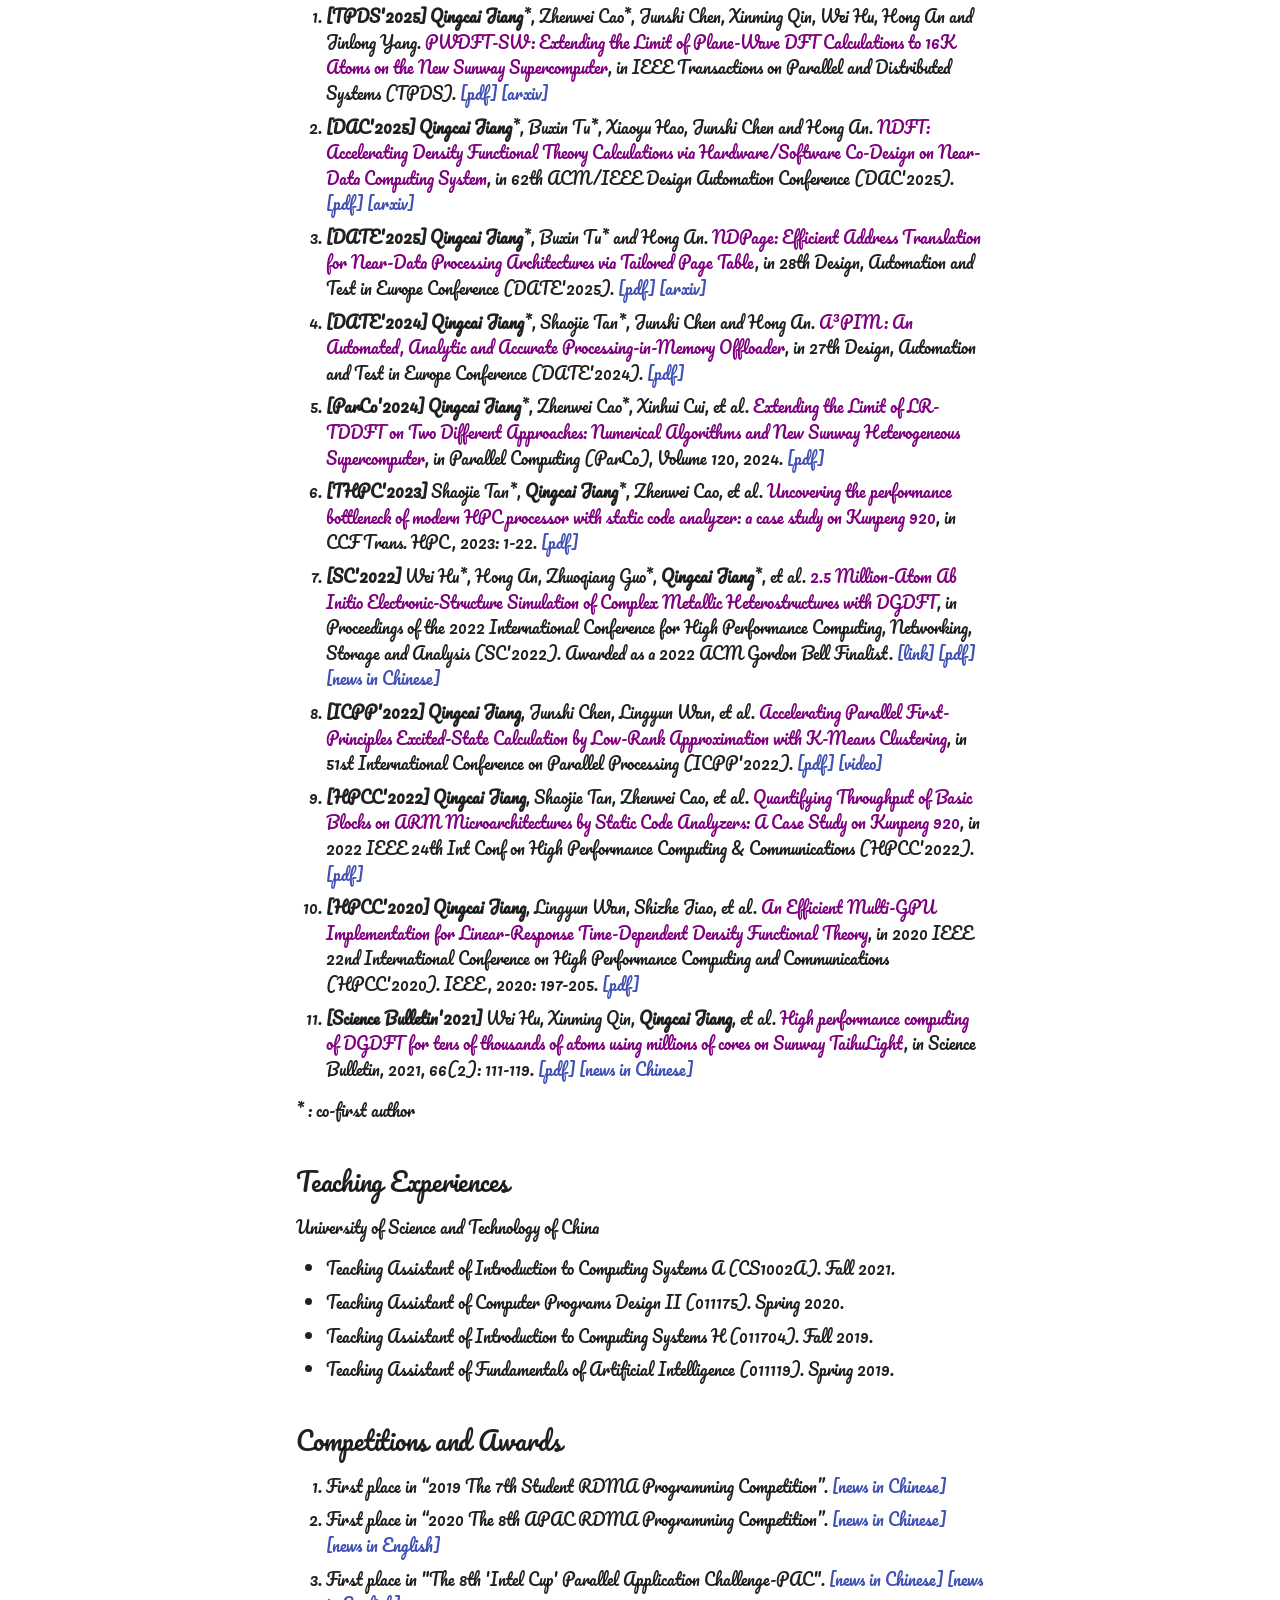
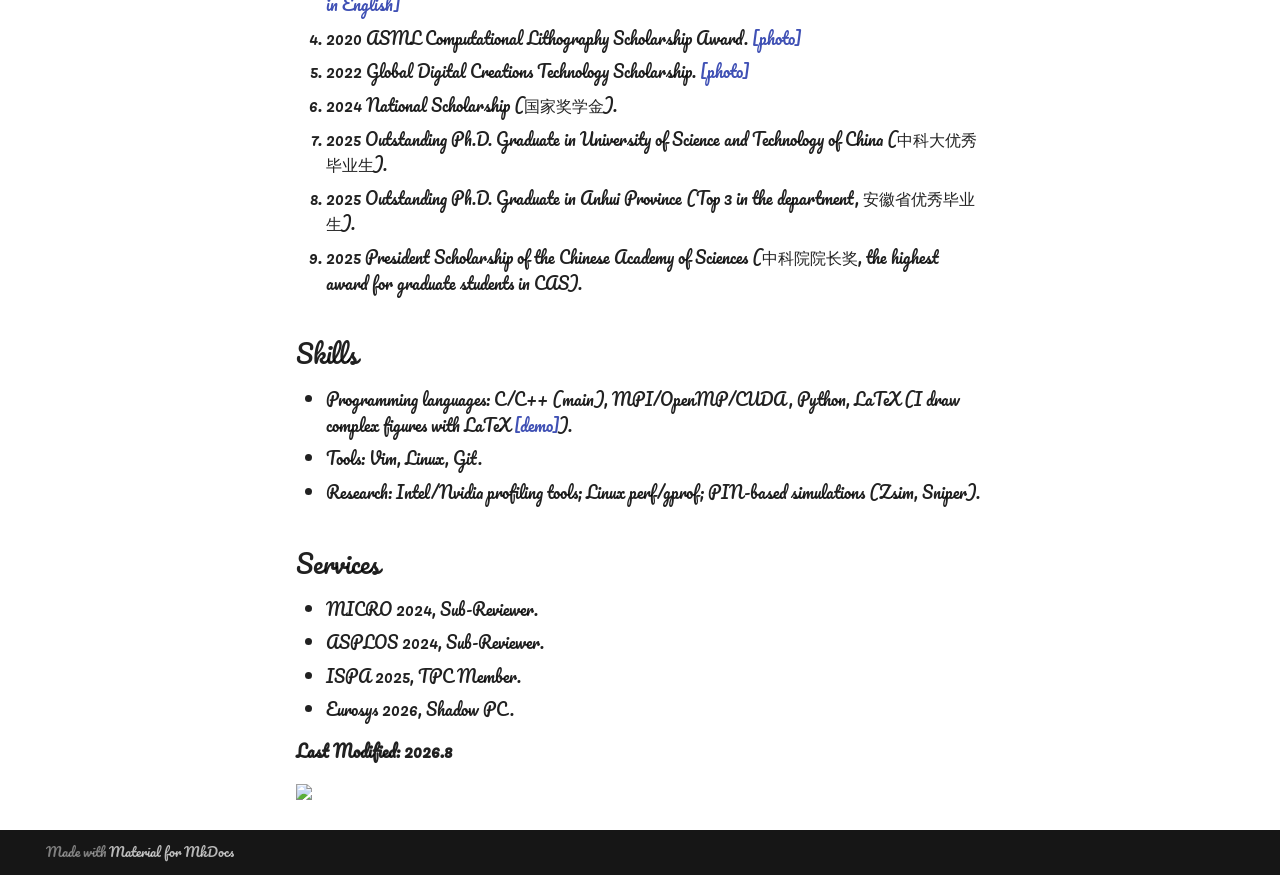
==== commit ffea872d: "Deployed bbed392 with MkDocs version: 1.6.1" ====
--- a/index.html
+++ b/index.html
@@ -255,15 +255,6 @@
 </li>
       
         <li class="md-nav__item">
-  <a href="#research-overview" class="md-nav__link">
-    <span class="md-ellipsis">
-      Research Overview
-    </span>
-  </a>
-  
-</li>
-      
-        <li class="md-nav__item">
   <a href="#education" class="md-nav__link">
     <span class="md-ellipsis">
       Education
@@ -392,15 +383,6 @@
 </li>
       
         <li class="md-nav__item">
-  <a href="#research-overview" class="md-nav__link">
-    <span class="md-ellipsis">
-      Research Overview
-    </span>
-  </a>
-  
-</li>
-      
-        <li class="md-nav__item">
   <a href="#education" class="md-nav__link">
     <span class="md-ellipsis">
       Education
@@ -484,12 +466,10 @@
 <p><a href="https://scholar.google.com/citations?user=OaiS4pMAAAAJ" target="blank"><img align="center" src="picture\googlescholar.svg" alt="" height="30" width="40"/></a> <a href="https://github.com/qcjiang" target="blank"><img align="center" src="picture\github.svg" alt="" height="30" width="40" /></a> <a href="https://www.linkedin.com/in/%E5%BA%86%E5%BD%A9-%E5%A7%9C-77a9b0172/" target="blank"><img align="center" src="picture\linkedin.svg" alt="" height="30" width="40"/></a> <a href="https://dblp.org/pid/262/1511.html" target="blank"><img align="center" src="picture\dblp.svg" alt="" height="30" width="40"/></a></p>
 <p><strong>Email:</strong> jqc_AT_mail.ustc.edu.cn, jqc9707_AT_gmail.com</p>
 <h2 id="about">About</h2>
-<p>Hello! I am a researcher in Huawei's OpenHarmony performance team.</p>
-<p>A single theme runs through all of my work: <strong>performance</strong>. I obtained my Ph.D. and B.S. degrees from the University of Science and Technology of China (USTC) in June 2025 and June 2019 respectively, under the supervision of Prof. <a href="https://cs.ustc.edu.cn/2020/0426/c23235a460072/page.htm" target="blank">Hong An</a>. Over the years I have pursued performance from three angles — first scaling up <strong>HPC and large-scale scientific computing</strong>, then rethinking performance at the <strong>computer architecture</strong> level, and now optimizing the performance of <strong>mobile operating systems</strong>.</p>
-<h2 id="research-overview">Research Overview</h2>
-<p>I was previously working on computer architecture, near-data processing, and virtual memory with Prof. <a href="https://people.inf.ethz.ch/omutlu/" target="blank">Onur Mutlu</a>'s research group.
-I had the opportunity to work closely with Prof. <a href="https://scholar.google.com/citations?user=t8Ncyb4AAAAJ&hl=en" target="blank">Wei Hu</a> on accelerating large-scale quantum chemistry calculations in heterogeneous systems like GPUs and the Sunway supercomputer during my bachelor's and the first several years of my PhD. 
-I also had the chance to collaborate with <a href="https://www.linkedin.com/in/wang-jiong-01a78b23" target="blank">Jiong Wang</a> on workload characterization on Huawei's Kunpeng 920 CPU.</p>
+<p>Hello! I am currently with the Infra Lab in Huawei's Computing Product Line, where I focus on LLM inference optimization.</p>
+<p><strong>I'm hiring! Students are especially welcome.</strong> I am looking for interns and full-time researchers interested in LLM inference optimization. Please feel free to reach out via email.</p>
+<p>I received my Ph.D. and B.S. degrees from the University of Science and Technology of China (USTC) in June 2025 and June 2019, respectively. During my Ph.D., I was advised by Prof. <a href="https://cs.ustc.edu.cn/2020/0426/c23235a460072/page.htm" target="blank">Hong An</a>.</p>
+<p>A single theme runs through all of my work: <strong>PERFORMANCE</strong>. My experience spans scaling up <strong>HPC and large-scale scientific computing</strong>, exploring performance at the <strong>computer architecture</strong> level, optimizing <strong>operating-system performance</strong> in Huawei's OpenHarmony performance team, and now improving the efficiency of <strong>LLM inference systems</strong>. During my academic research, I worked on computer architecture, near-data processing, and virtual memory with Prof. <a href="https://people.inf.ethz.ch/omutlu/" target="blank">Onur Mutlu</a>'s research group. I also worked closely with Prof. <a href="https://scholar.google.com/citations?user=t8Ncyb4AAAAJ&hl=en" target="blank">Wei Hu</a> on accelerating large-scale quantum chemistry calculations on heterogeneous systems, including GPUs and the Sunway supercomputer, and collaborated with <a href="https://www.linkedin.com/in/wang-jiong-01a78b23" target="blank">Jiong Wang</a> on workload characterization for Huawei's Kunpeng 920 CPU.</p>
 <h2 id="education">Education</h2>
 <ul>
 <li>Ph.D. Student in Computer Architecture. University of Science and Technology of China.  Advisor: <a href="https://cs.ustc.edu.cn/2020/0426/c23235a460072/page.htm" target="blank">Hong An</a>. September 2019 - June 2025.</li>
@@ -497,6 +477,8 @@
 <li>B.S. in Computer Science. University of Science and Technology of China. Advisor: <a href="https://cs.ustc.edu.cn/2020/0426/c23235a460072/page.htm" target="blank">Hong An</a>. September 2015 - June 2019.</li>
 </ul>
 <h2 id="industry-positions">Industry Positions</h2>
+<p>Infra Lab, Huawei Computing Product Line. Focus: LLM inference optimization.</p>
+<p>OpenHarmony Performance Team, Huawei. Focus: operating-system performance optimization.</p>
 <p>Software Engineer Intern at Huawei Technologies Co., Ltd, China. October 2018 ~ March 2019. Mentor: Fan Yu (于璠).</p>
 <p>Research Intern at Fundamental Software Innovation Lab, Huawei Technologies Co., Ltd, China. June 2023 ~ September 2023. Mentor: Han Lin (林晗). </p>
 <h2 id="selected-publications">Selected Publications</h2>
@@ -547,7 +529,7 @@
 <li>ISPA 2025, TPC Member.</li>
 <li>Eurosys 2026, Shadow PC.</li>
 </ul>
-<p><strong>Last Modified: 2025.6</strong></p>
+<p><strong>Last Modified: 2026.8</strong></p>
 <p><a href="https://clustrmaps.com/site/1busi" title="Visit tracker"><img src="//clustrmaps.com/map_v2.png?cl=ffffff&w=500&t=tt&d=OrKXBibw9JKx5ne61yWGU7veIWXWXXi2a9KyHirJiUU" /></a></p>
 
 
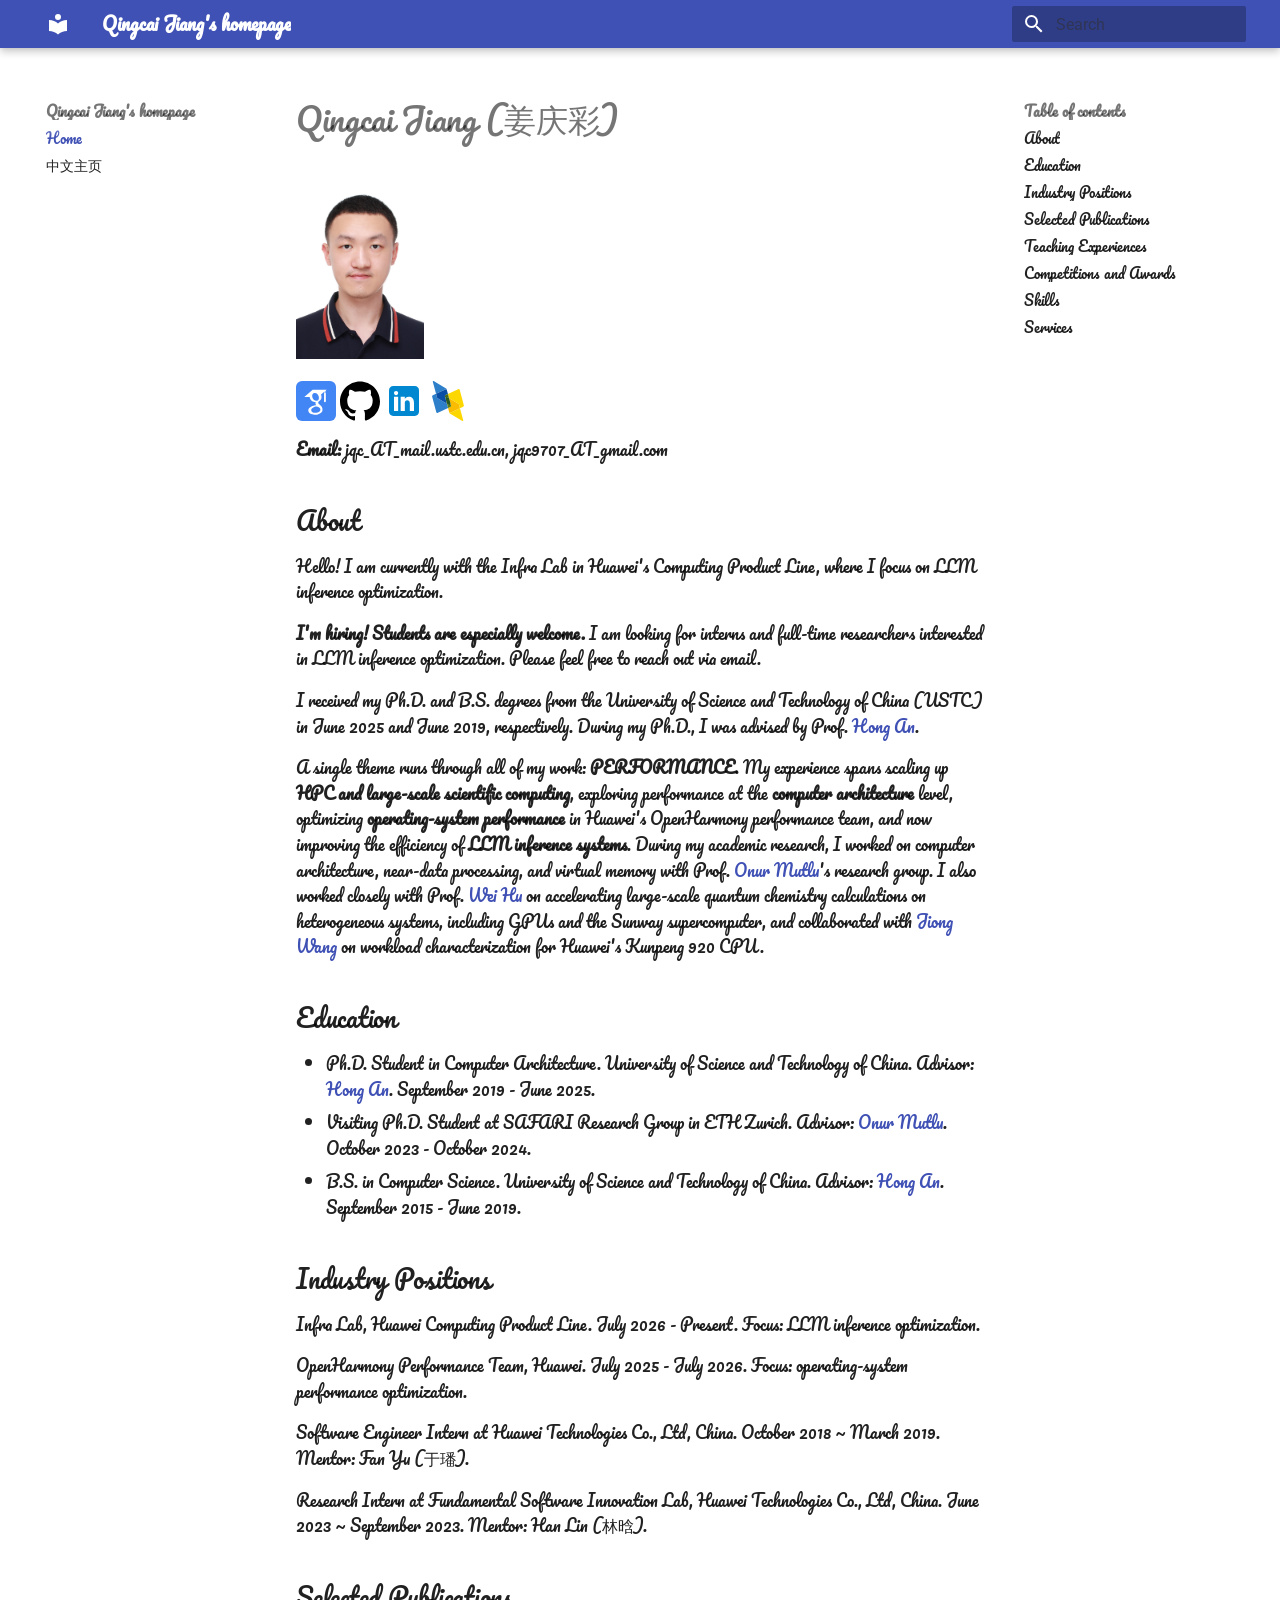
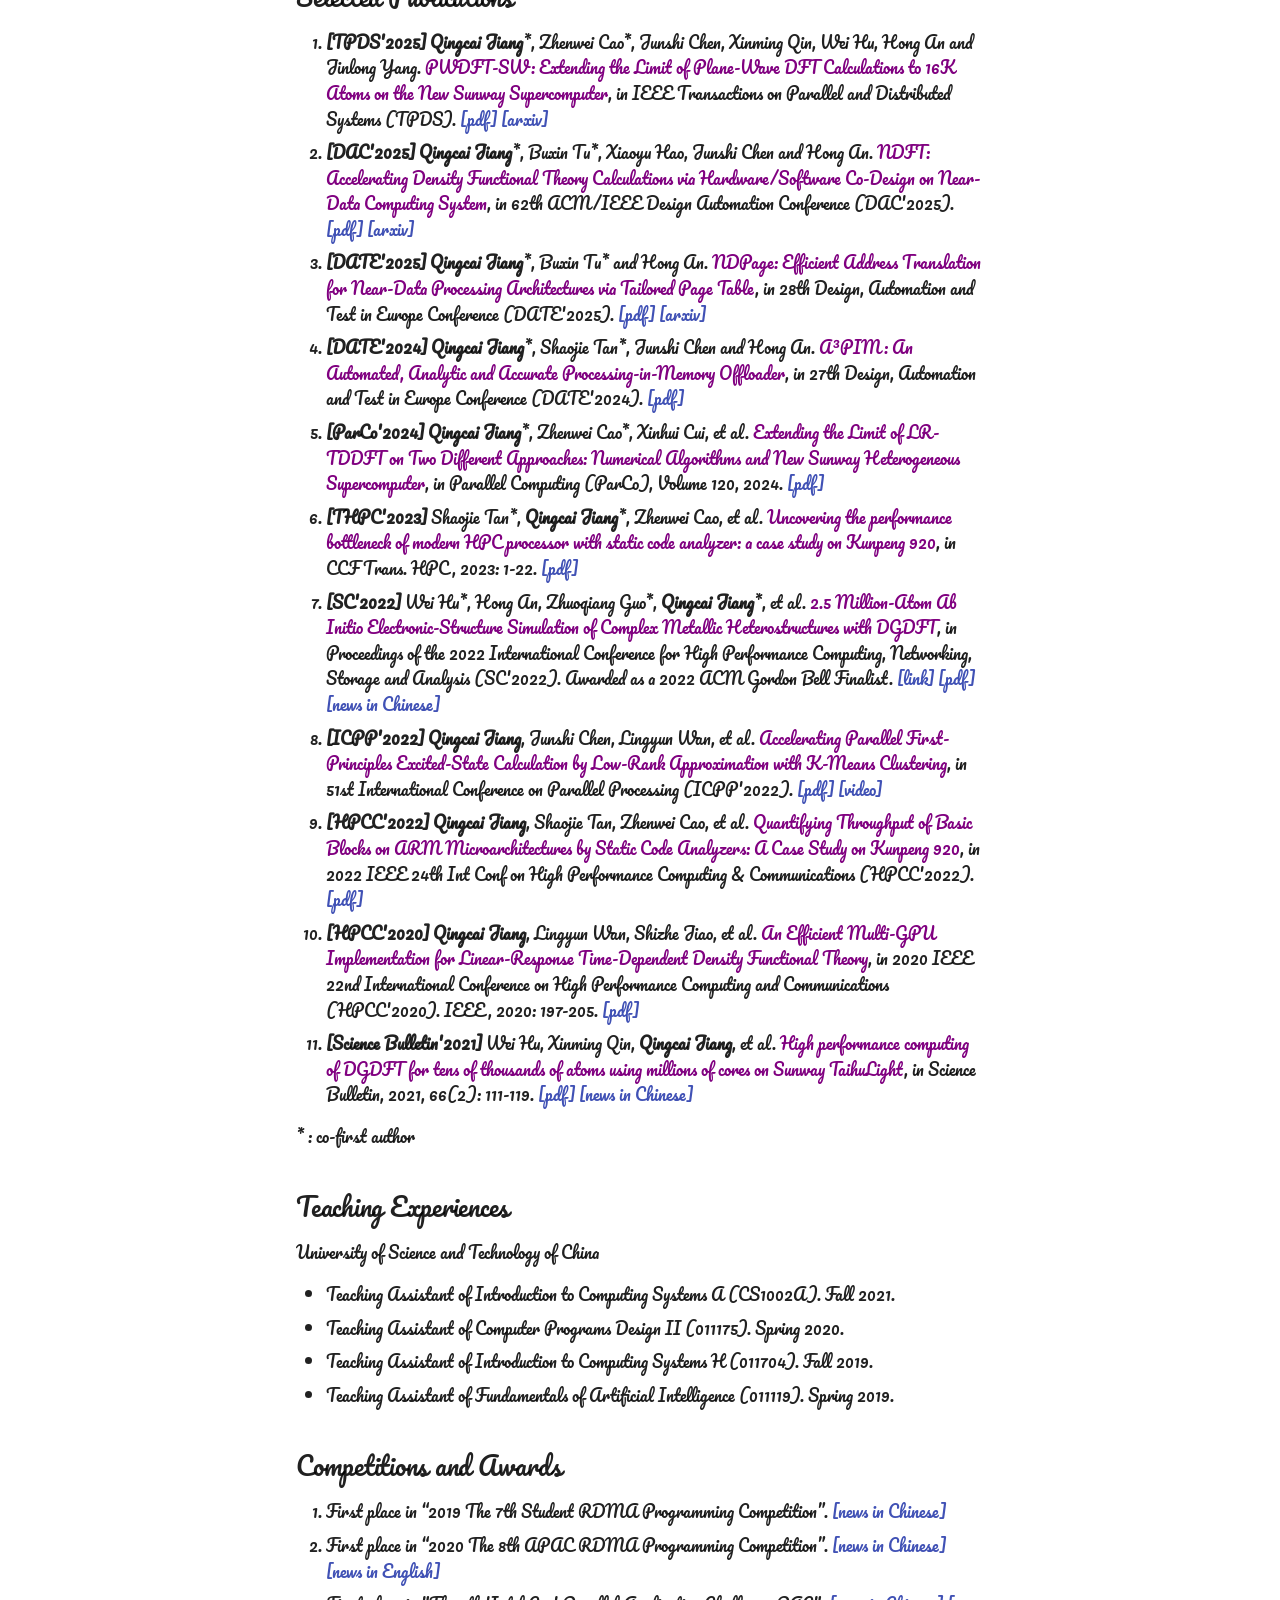
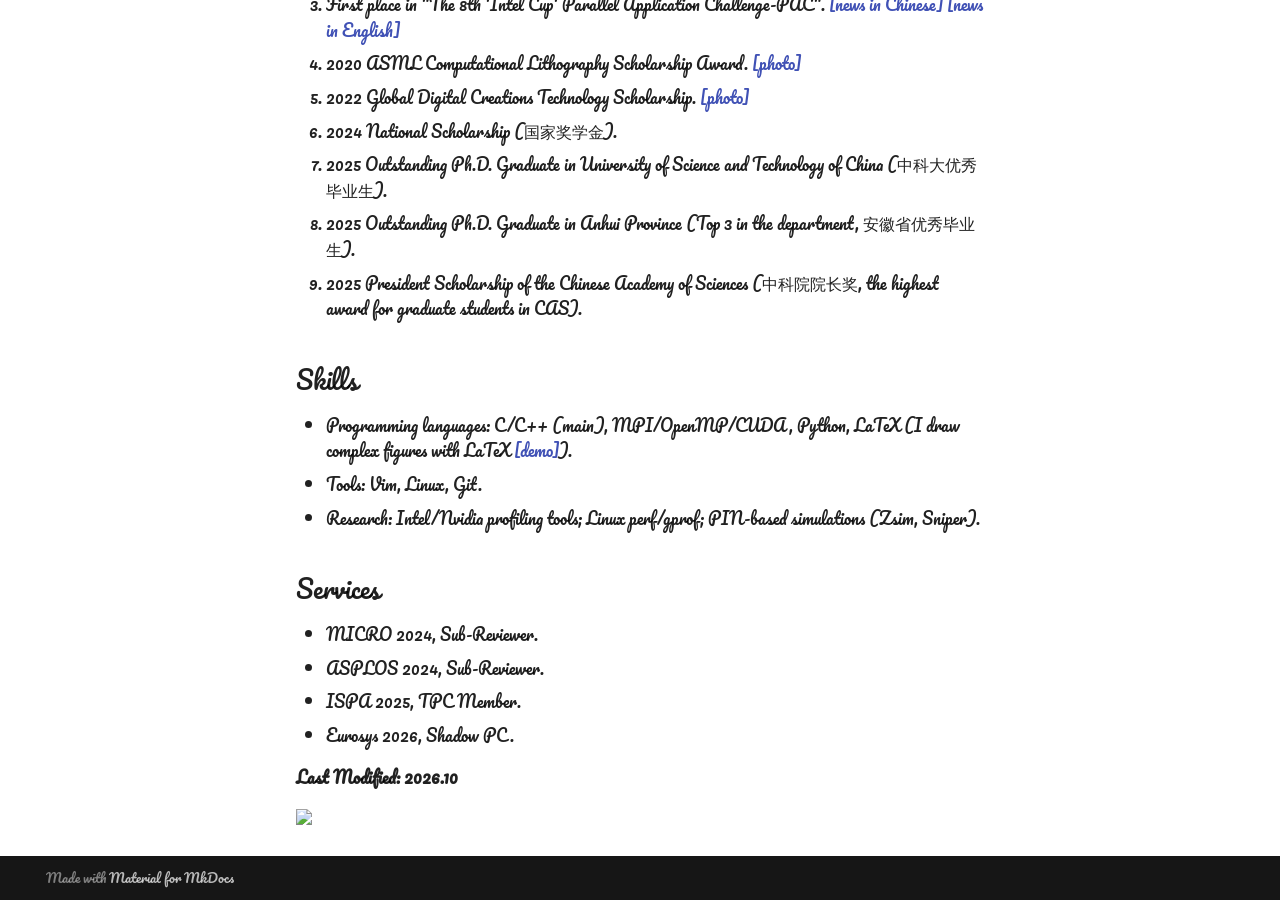
==== commit b2c020d0: "Deployed 0633a8e with MkDocs version: 1.6.1" ====
--- a/index.html
+++ b/index.html
@@ -477,8 +477,8 @@
 <li>B.S. in Computer Science. University of Science and Technology of China. Advisor: <a href="https://cs.ustc.edu.cn/2020/0426/c23235a460072/page.htm" target="blank">Hong An</a>. September 2015 - June 2019.</li>
 </ul>
 <h2 id="industry-positions">Industry Positions</h2>
-<p>Infra Lab, Huawei Computing Product Line. Focus: LLM inference optimization.</p>
-<p>OpenHarmony Performance Team, Huawei. Focus: operating-system performance optimization.</p>
+<p>Infra Lab, Huawei Computing Product Line. July 2026 - Present. Focus: LLM inference optimization.</p>
+<p>OpenHarmony Performance Team, Huawei. July 2025 - July 2026. Focus: operating-system performance optimization.</p>
 <p>Software Engineer Intern at Huawei Technologies Co., Ltd, China. October 2018 ~ March 2019. Mentor: Fan Yu (于璠).</p>
 <p>Research Intern at Fundamental Software Innovation Lab, Huawei Technologies Co., Ltd, China. June 2023 ~ September 2023. Mentor: Han Lin (林晗). </p>
 <h2 id="selected-publications">Selected Publications</h2>
@@ -529,7 +529,7 @@
 <li>ISPA 2025, TPC Member.</li>
 <li>Eurosys 2026, Shadow PC.</li>
 </ul>
-<p><strong>Last Modified: 2026.8</strong></p>
+<p><strong>Last Modified: 2026.10</strong></p>
 <p><a href="https://clustrmaps.com/site/1busi" title="Visit tracker"><img src="//clustrmaps.com/map_v2.png?cl=ffffff&w=500&t=tt&d=OrKXBibw9JKx5ne61yWGU7veIWXWXXi2a9KyHirJiUU" /></a></p>
 
 
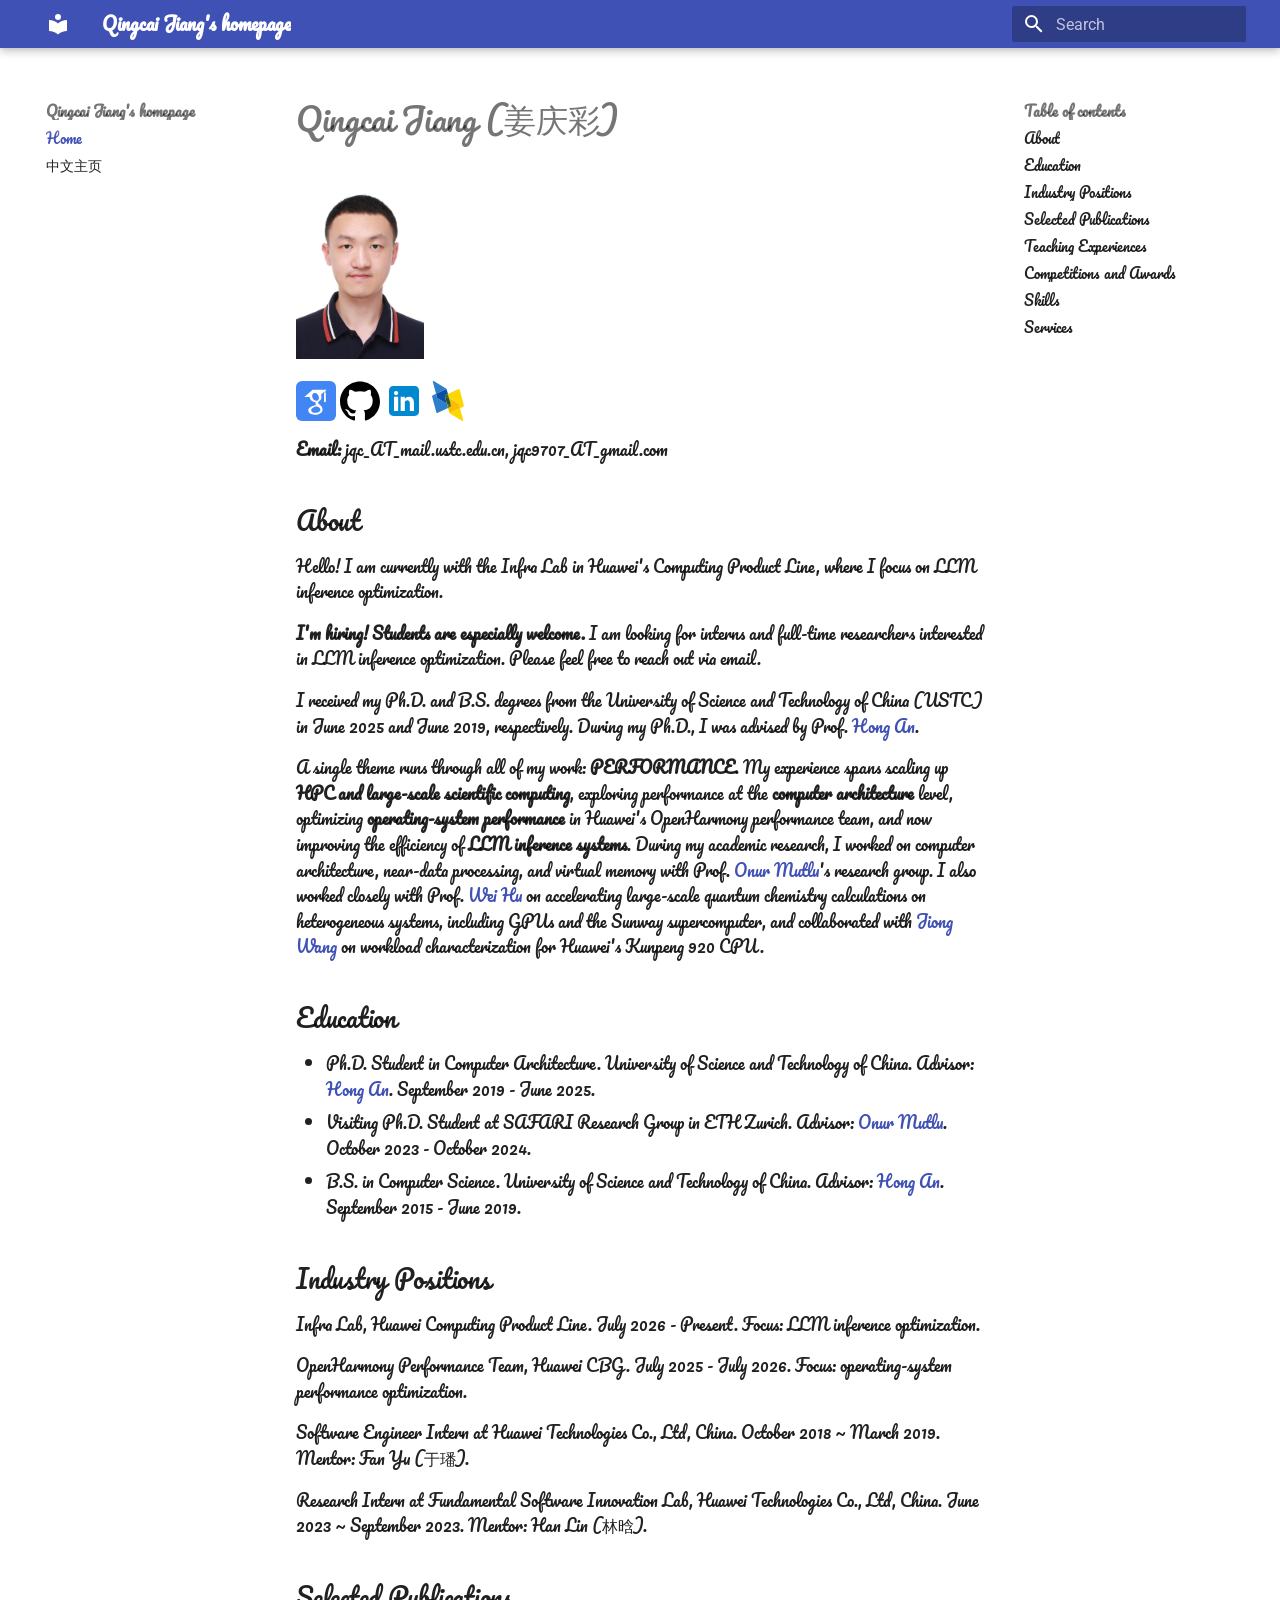
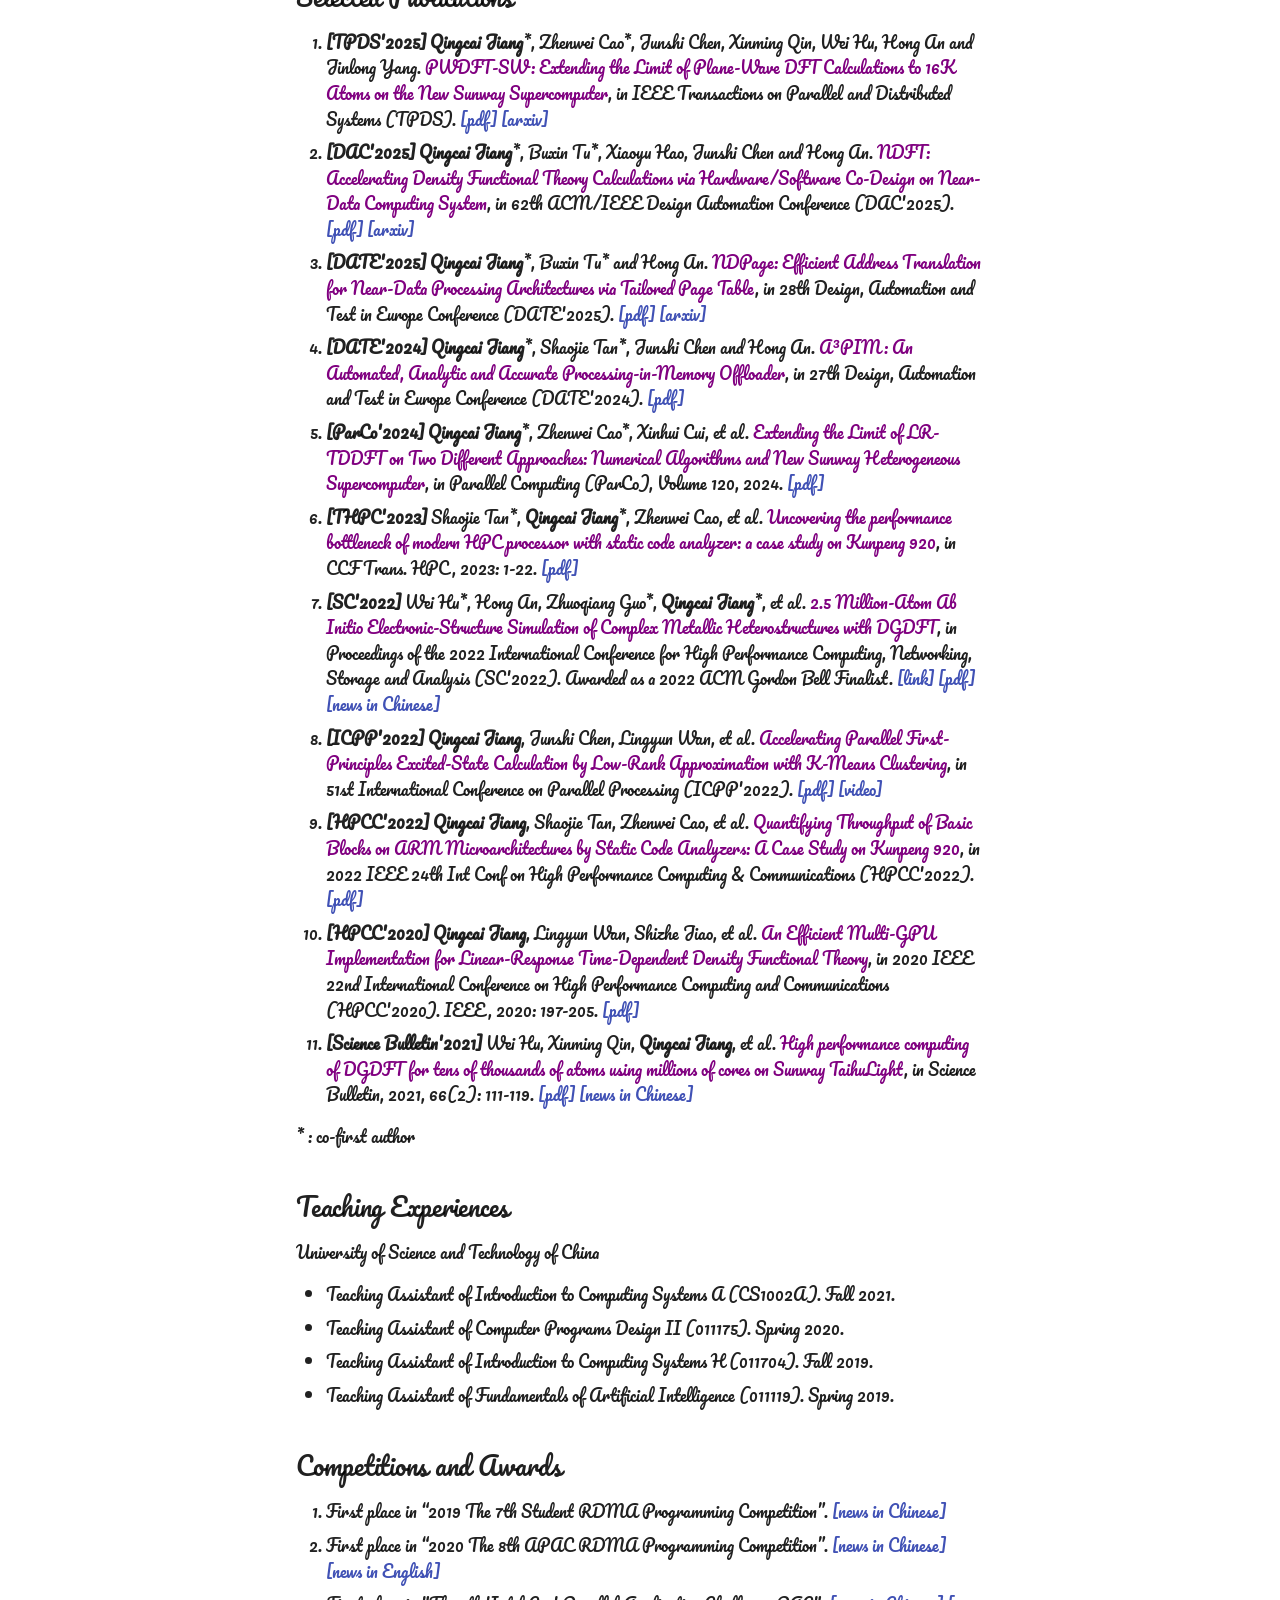
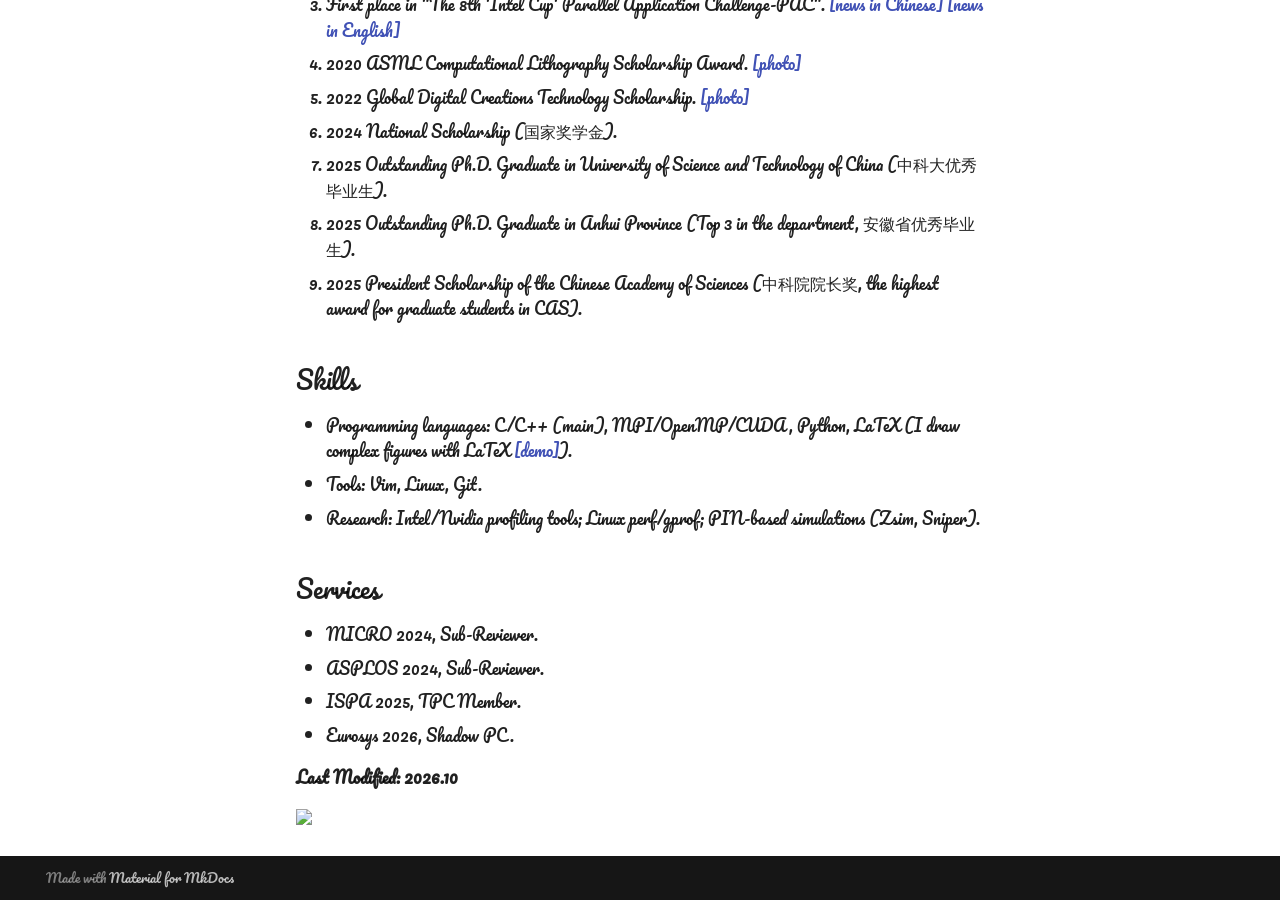
==== commit f6f02a42: "Deployed be3379a with MkDocs version: 1.6.1" ====
--- a/index.html
+++ b/index.html
@@ -478,7 +478,7 @@
 </ul>
 <h2 id="industry-positions">Industry Positions</h2>
 <p>Infra Lab, Huawei Computing Product Line. July 2026 - Present. Focus: LLM inference optimization.</p>
-<p>OpenHarmony Performance Team, Huawei. July 2025 - July 2026. Focus: operating-system performance optimization.</p>
+<p>OpenHarmony Performance Team, Huawei CBG. July 2025 - July 2026. Focus: operating-system performance optimization.</p>
 <p>Software Engineer Intern at Huawei Technologies Co., Ltd, China. October 2018 ~ March 2019. Mentor: Fan Yu (于璠).</p>
 <p>Research Intern at Fundamental Software Innovation Lab, Huawei Technologies Co., Ltd, China. June 2023 ~ September 2023. Mentor: Han Lin (林晗). </p>
 <h2 id="selected-publications">Selected Publications</h2>
